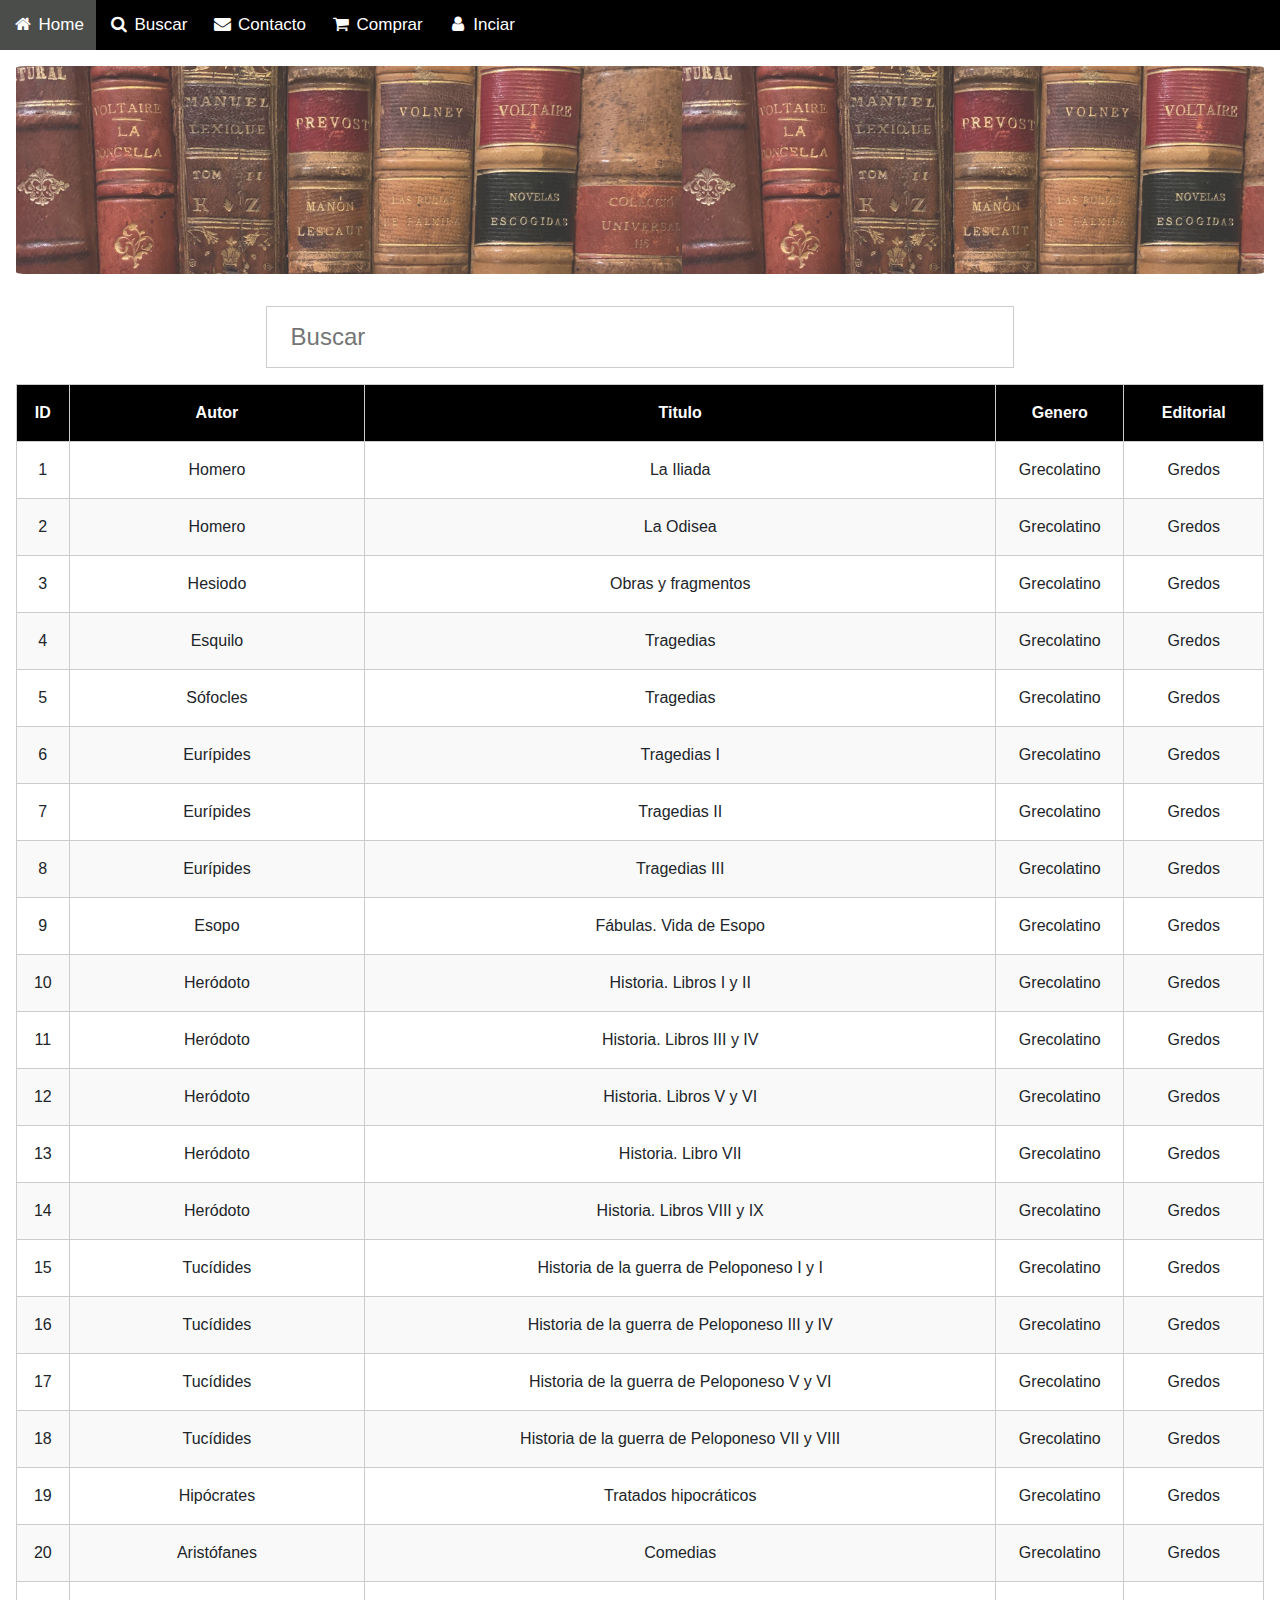
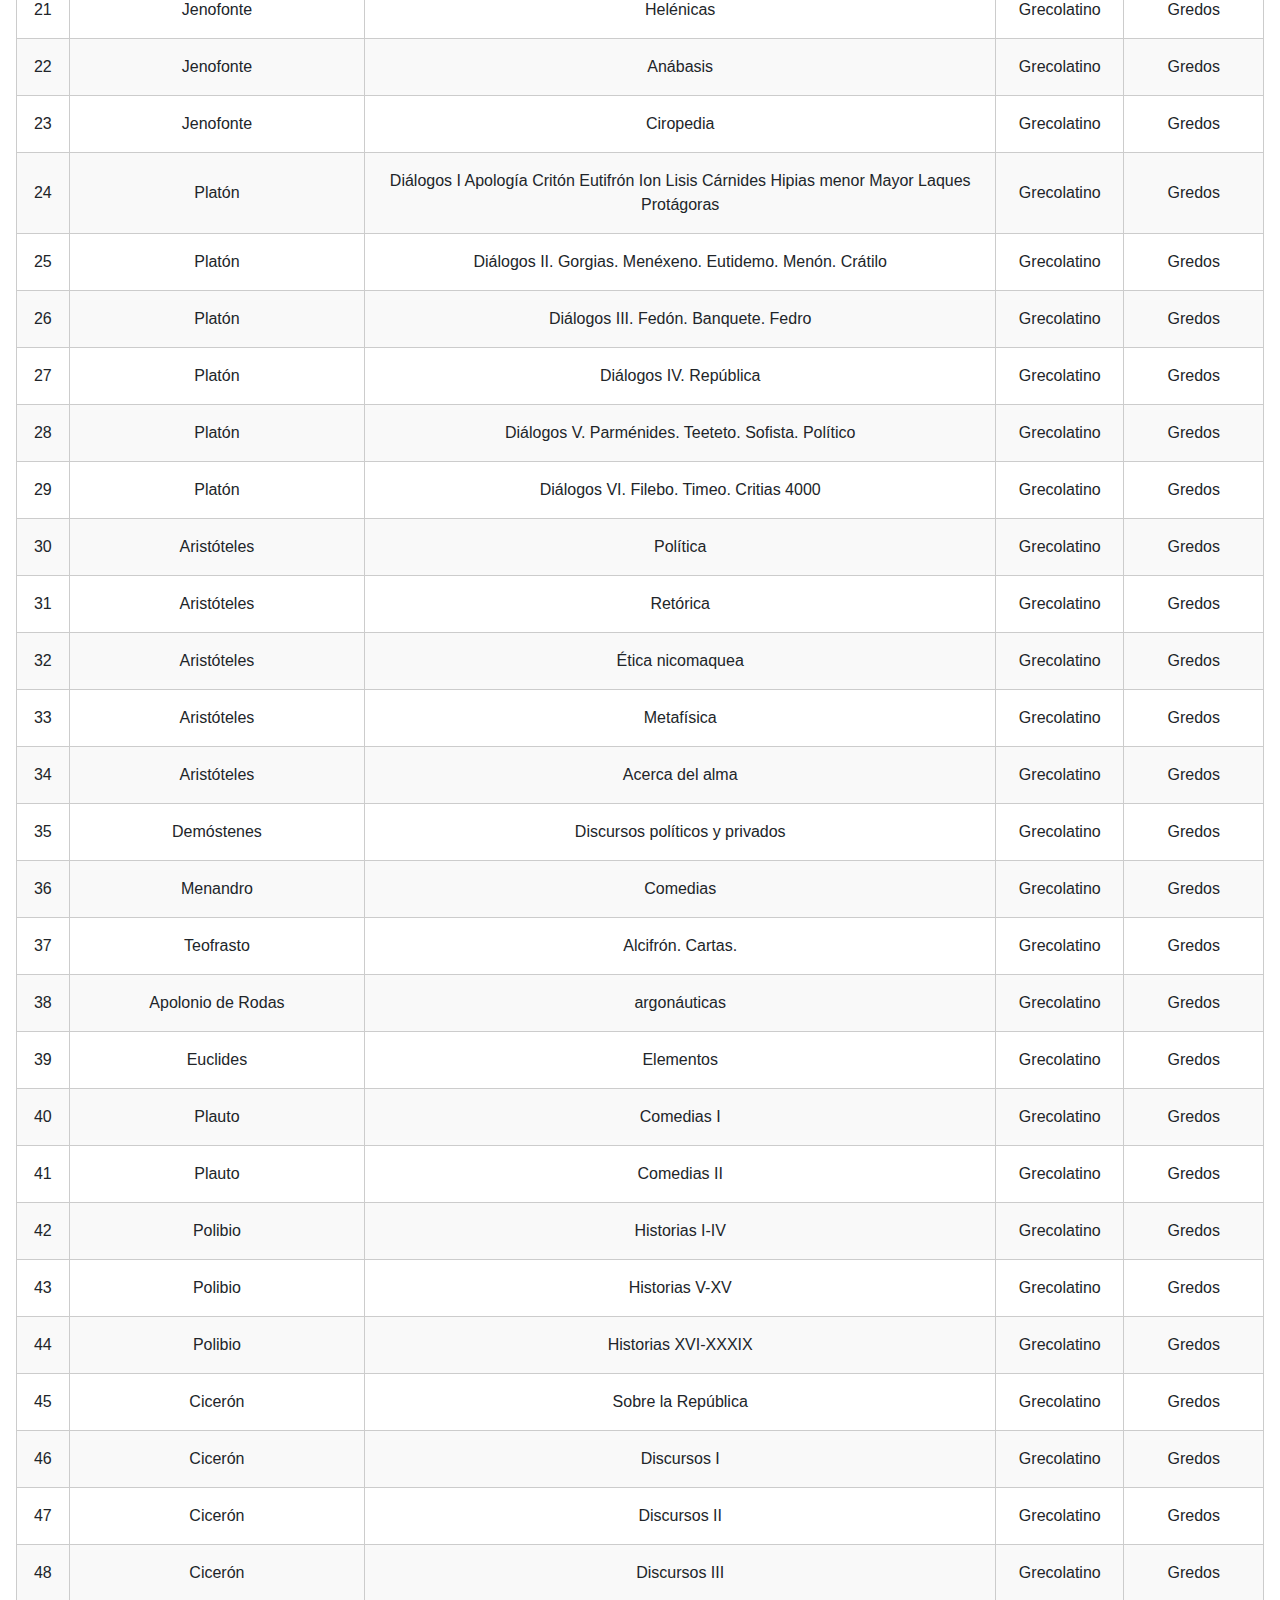
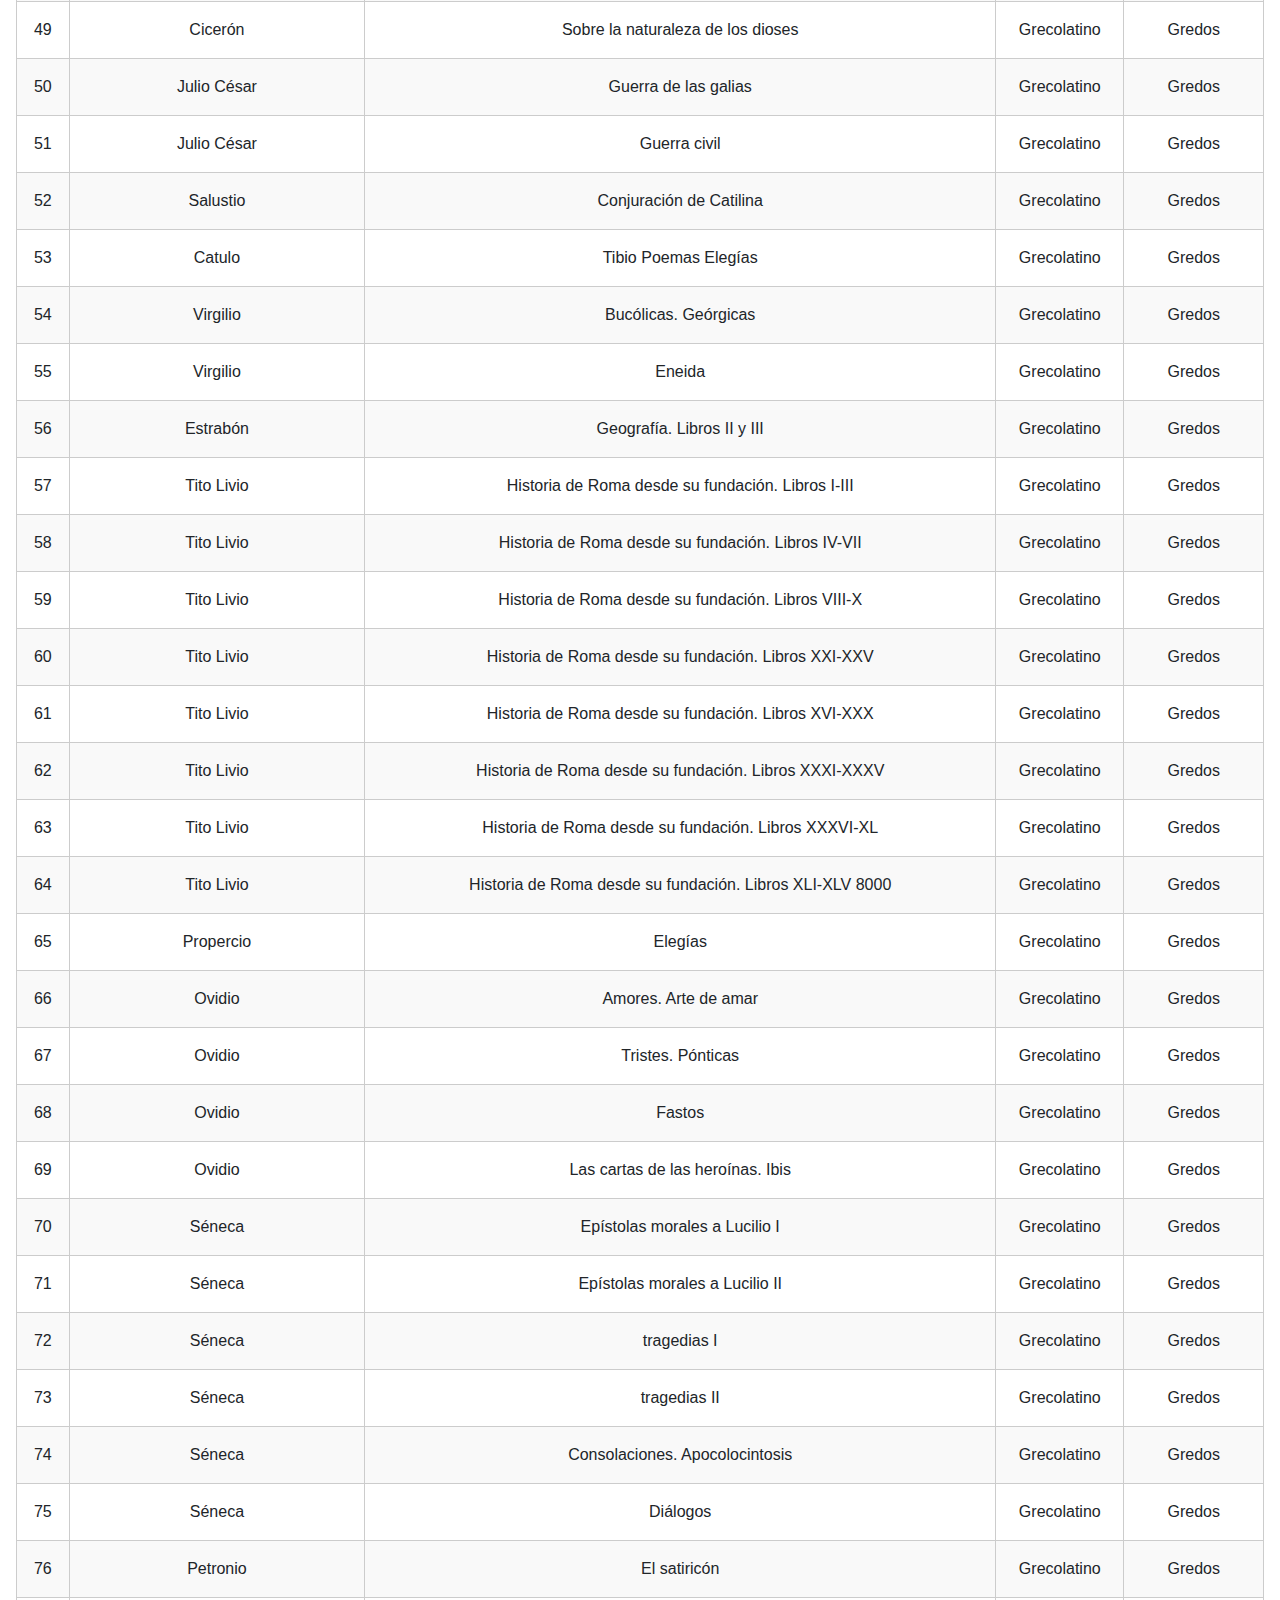
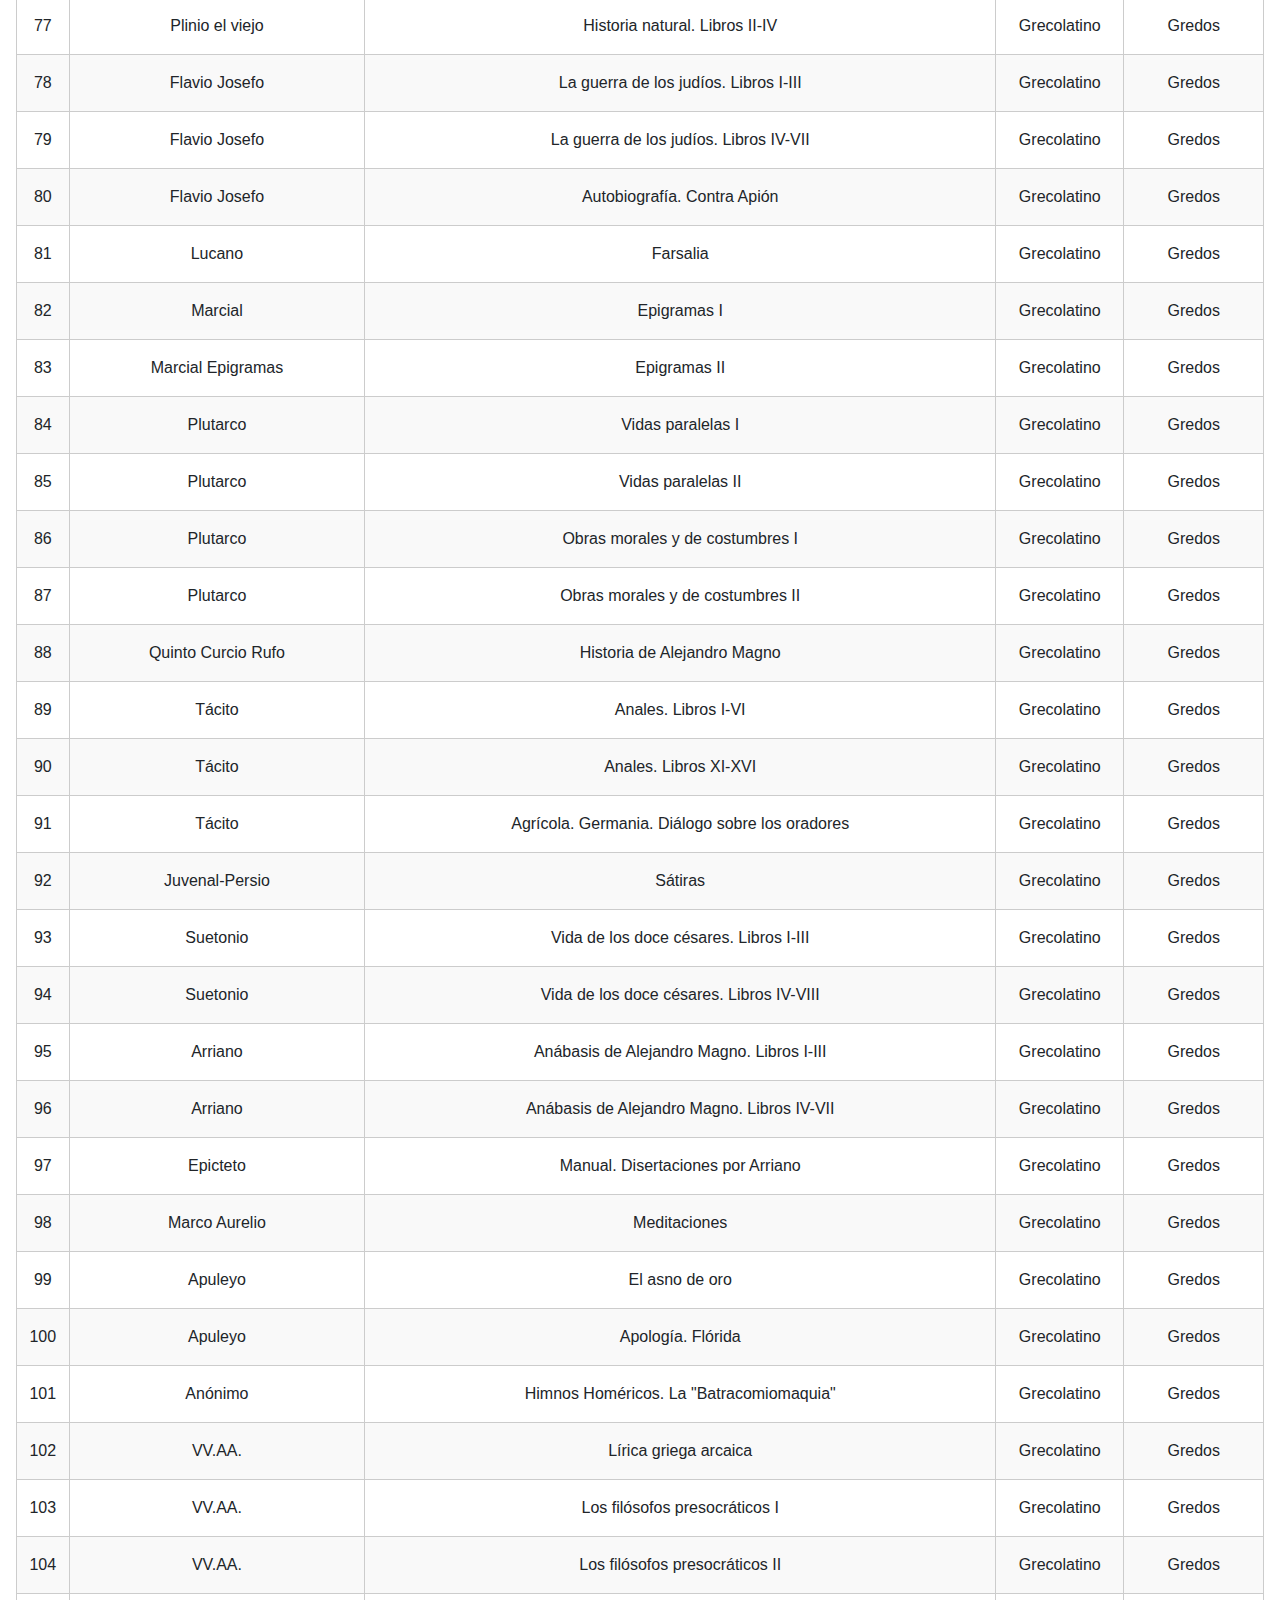
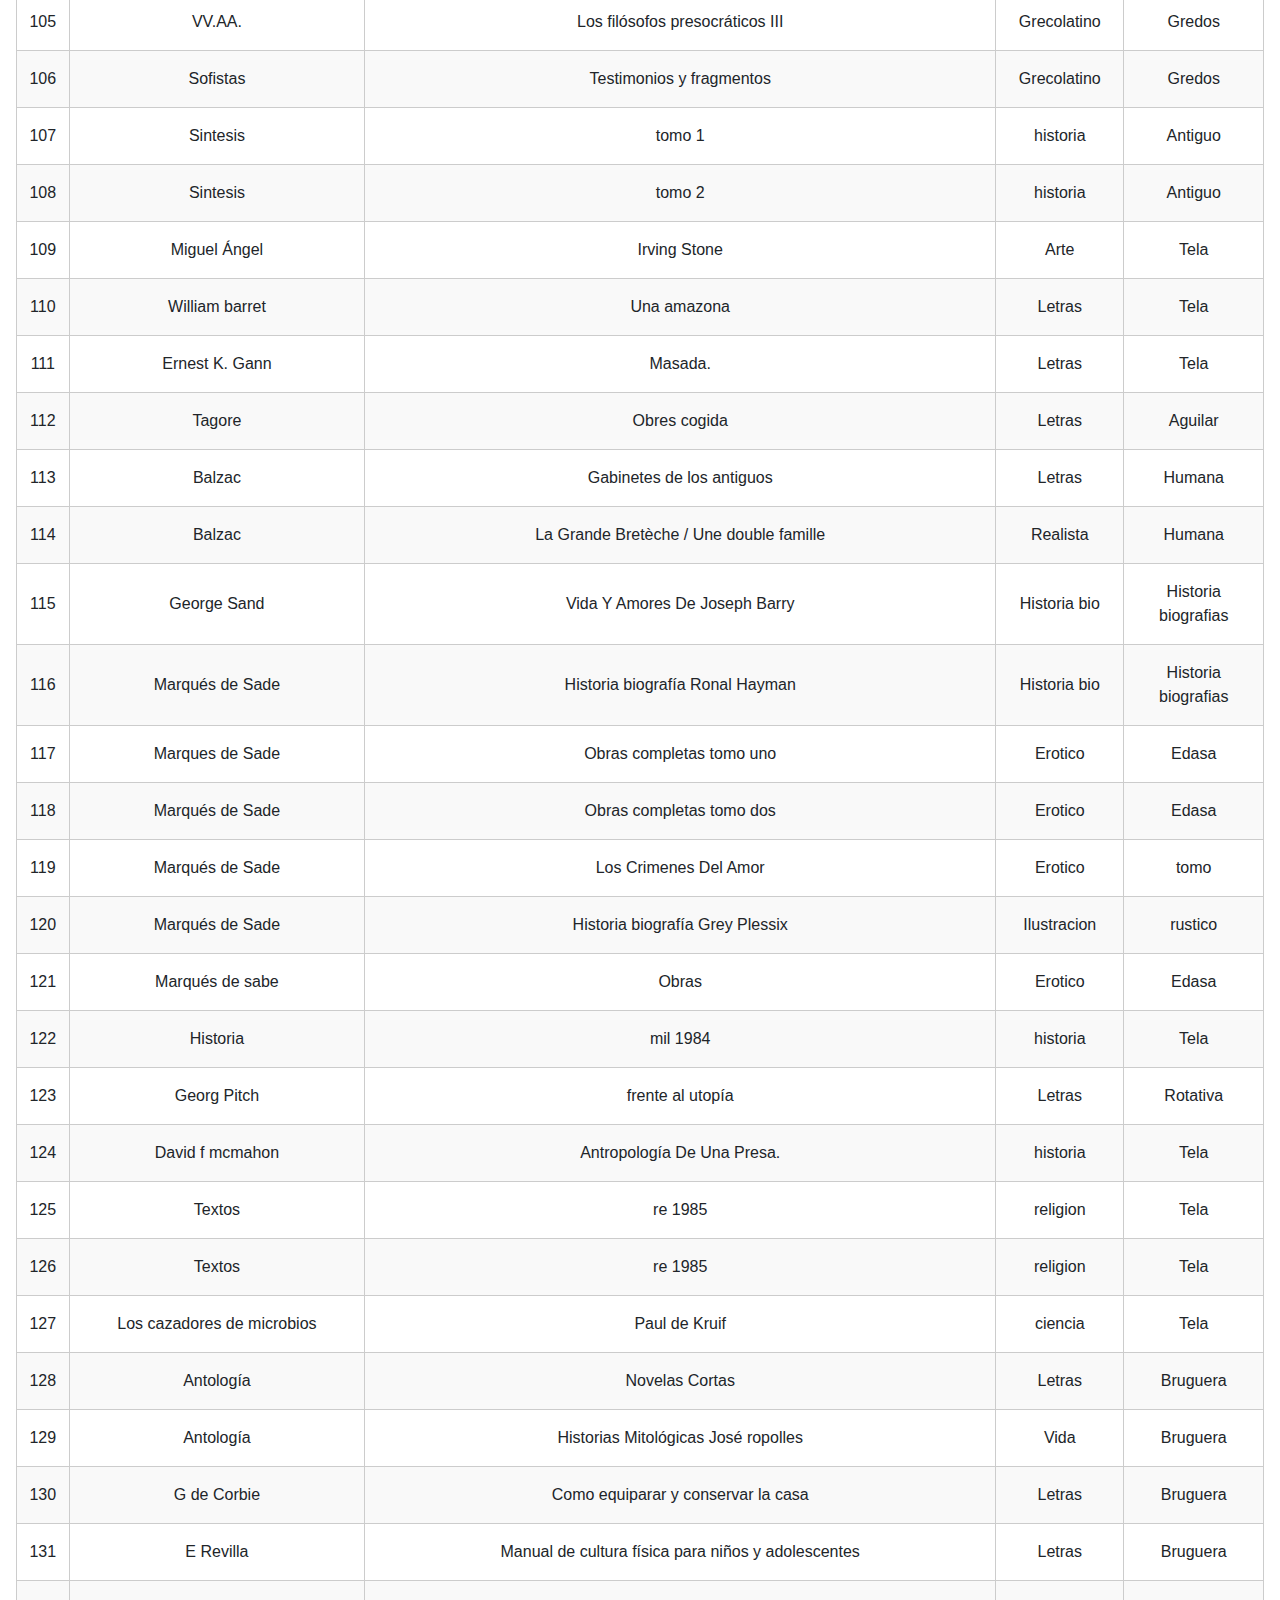
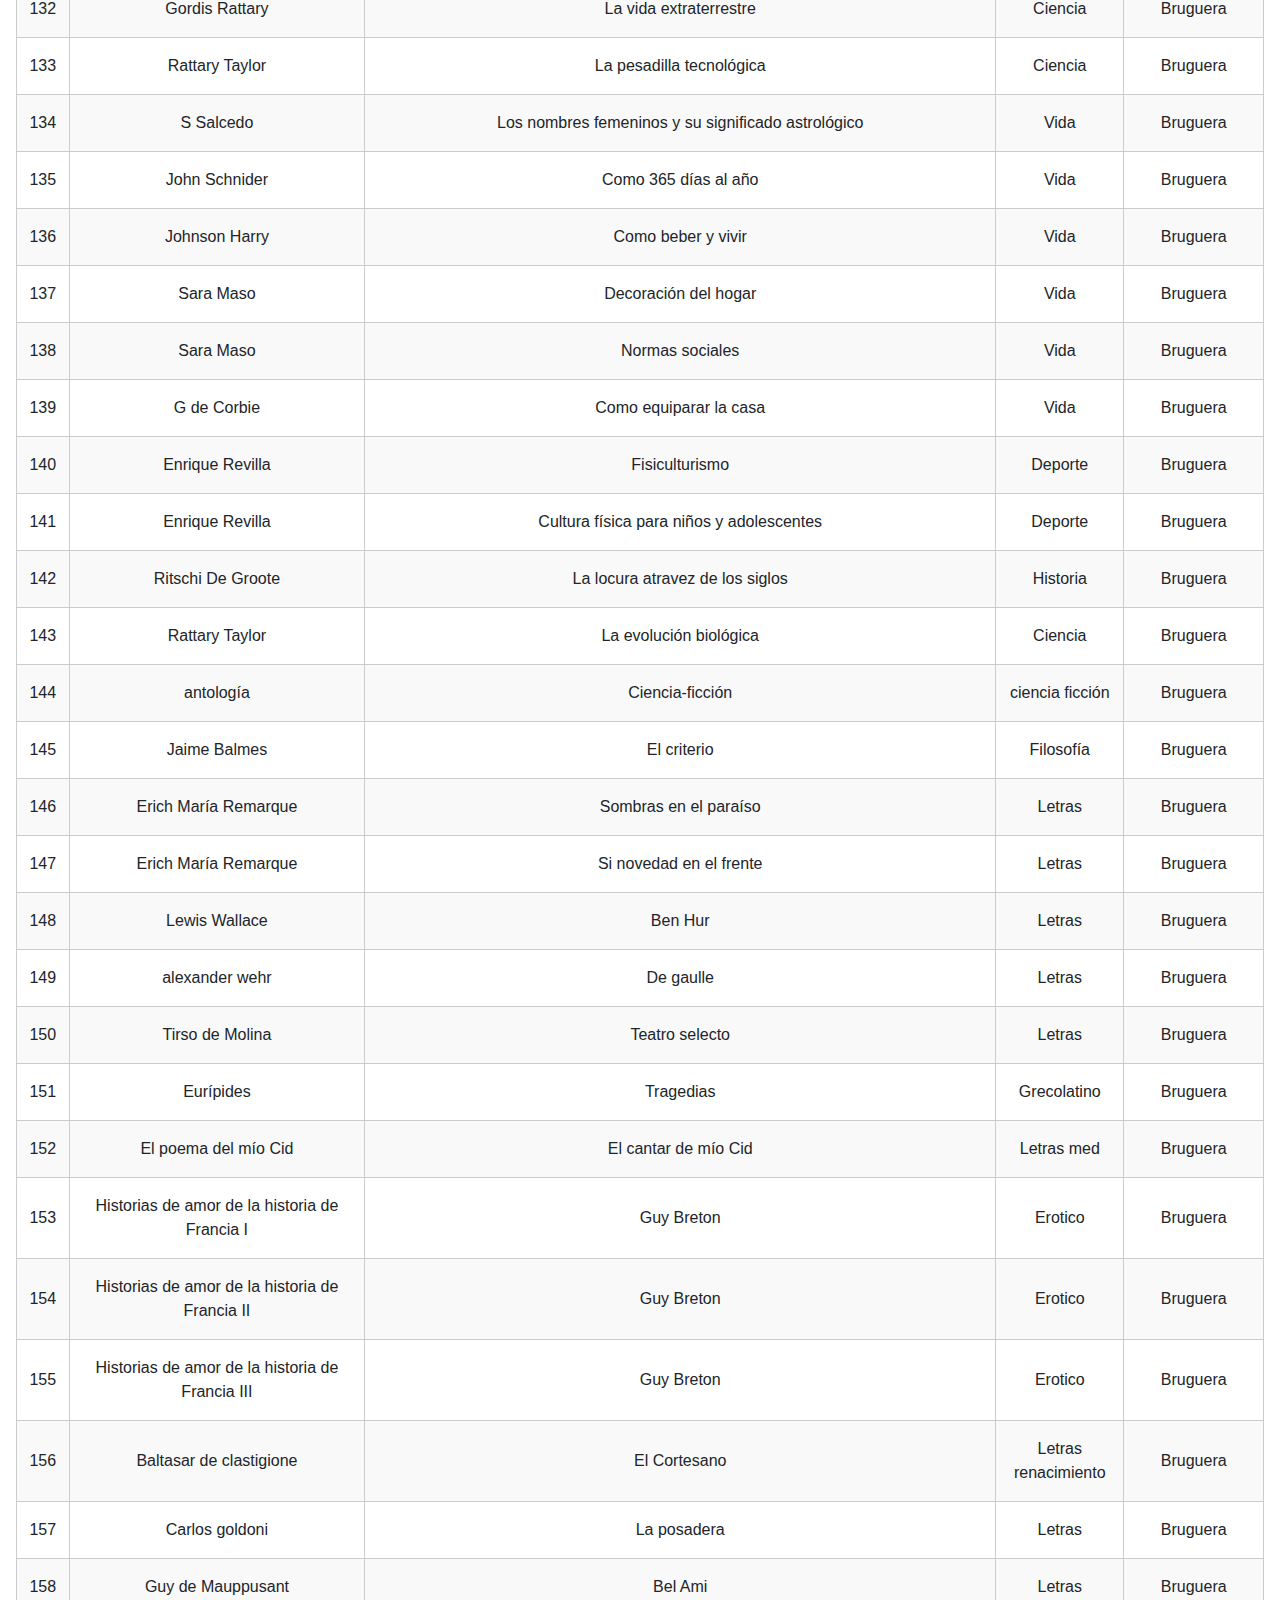
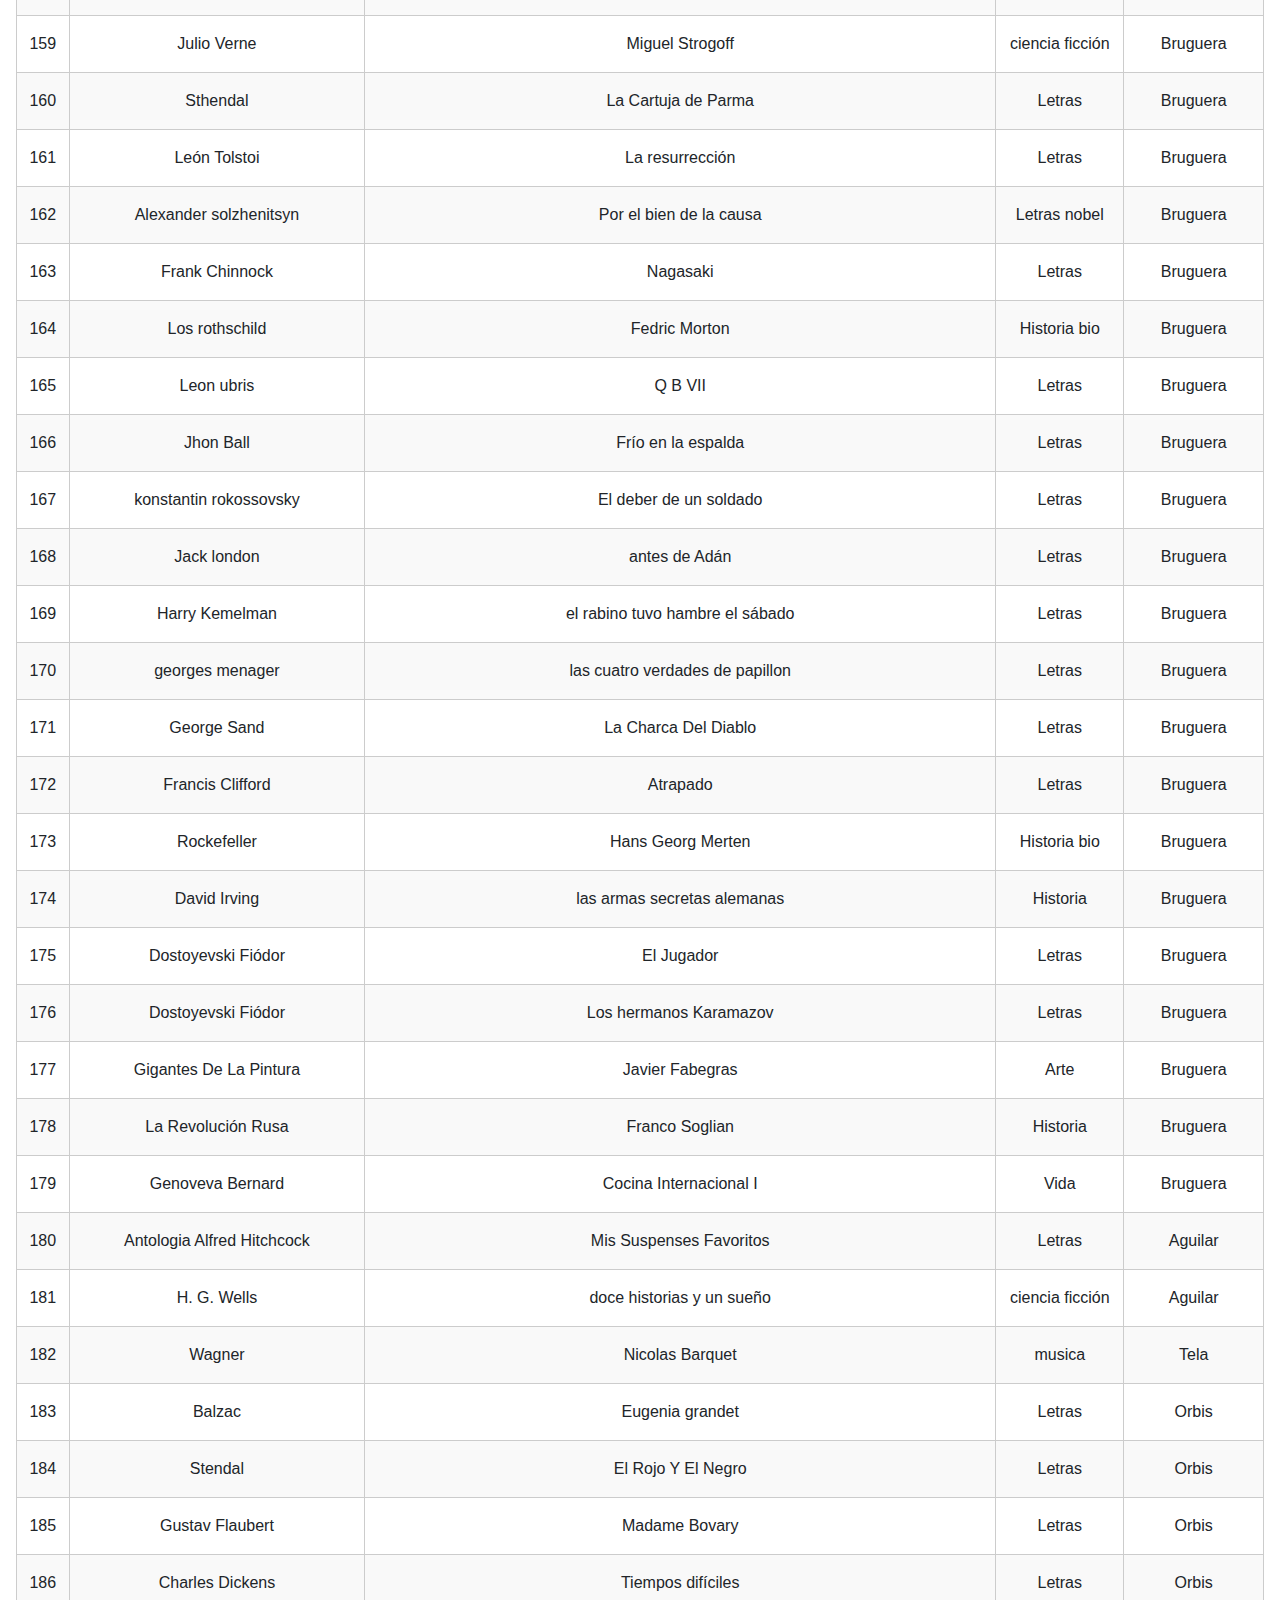
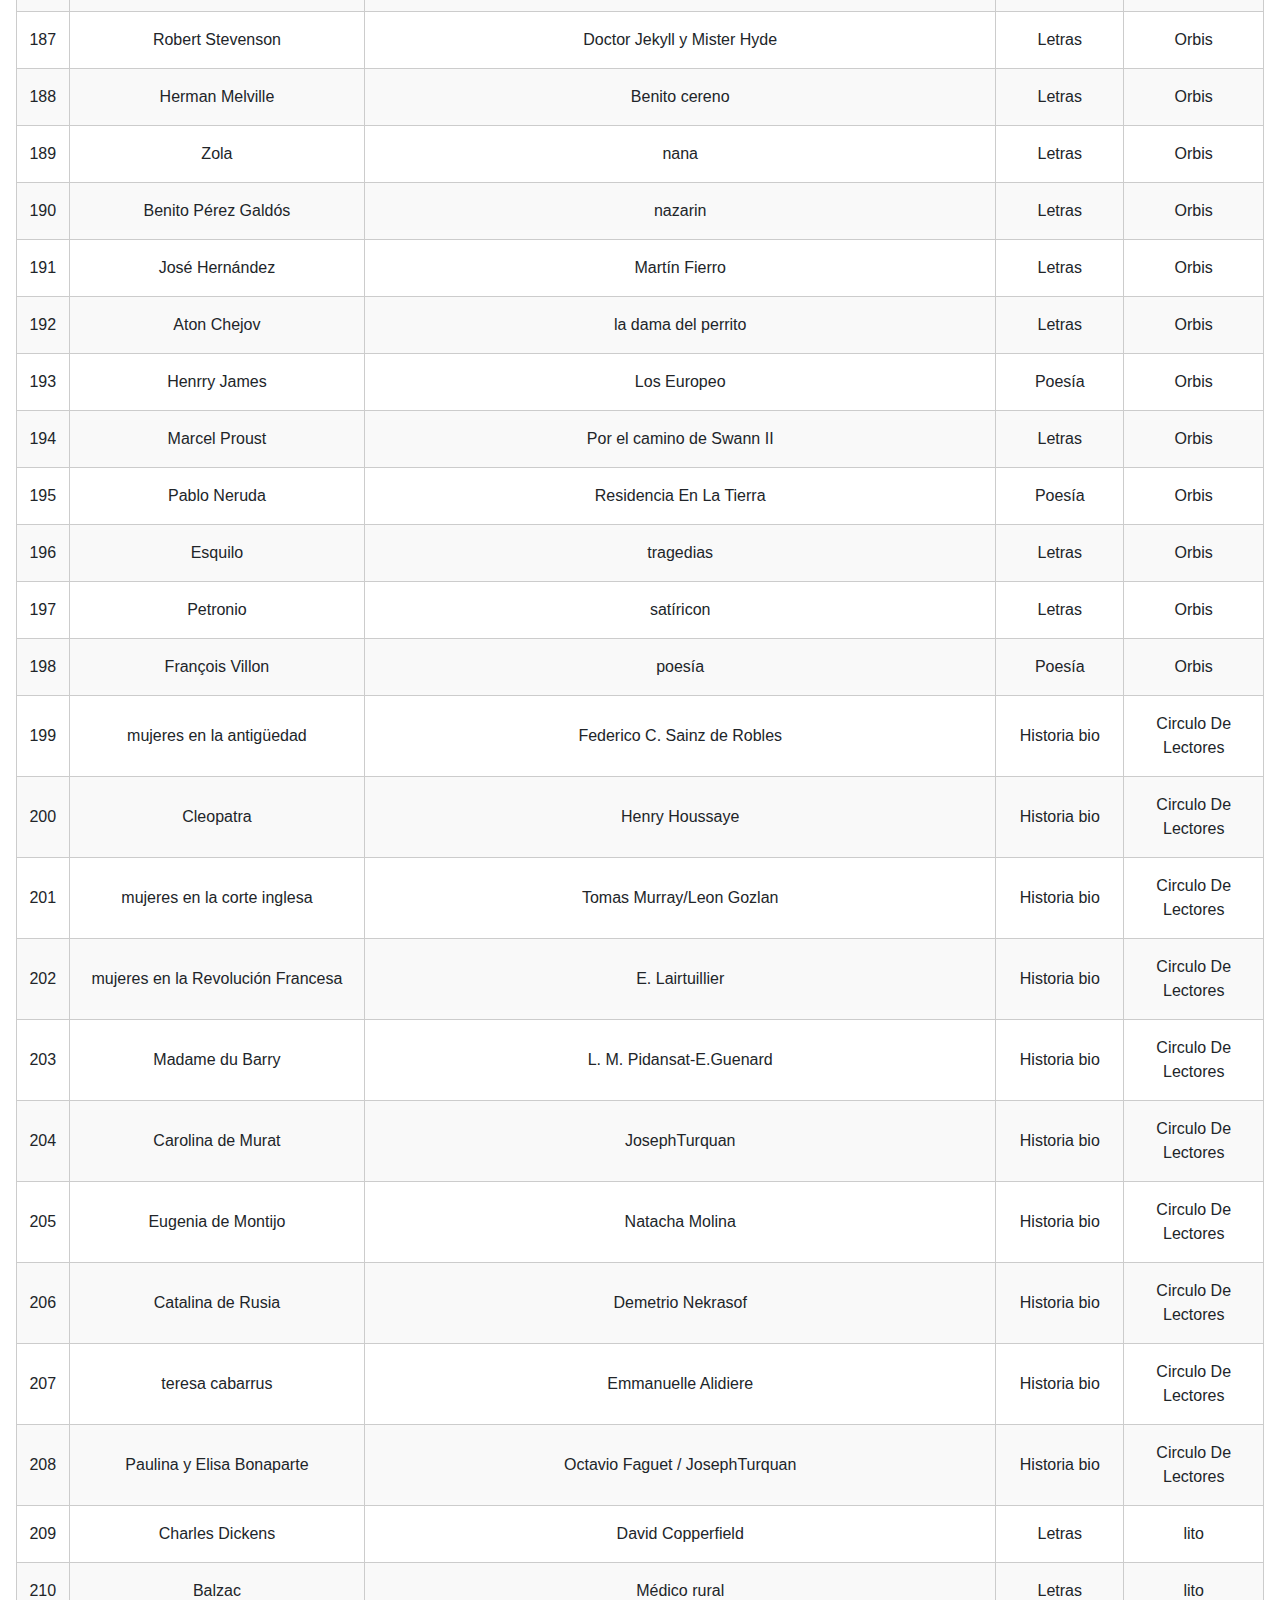
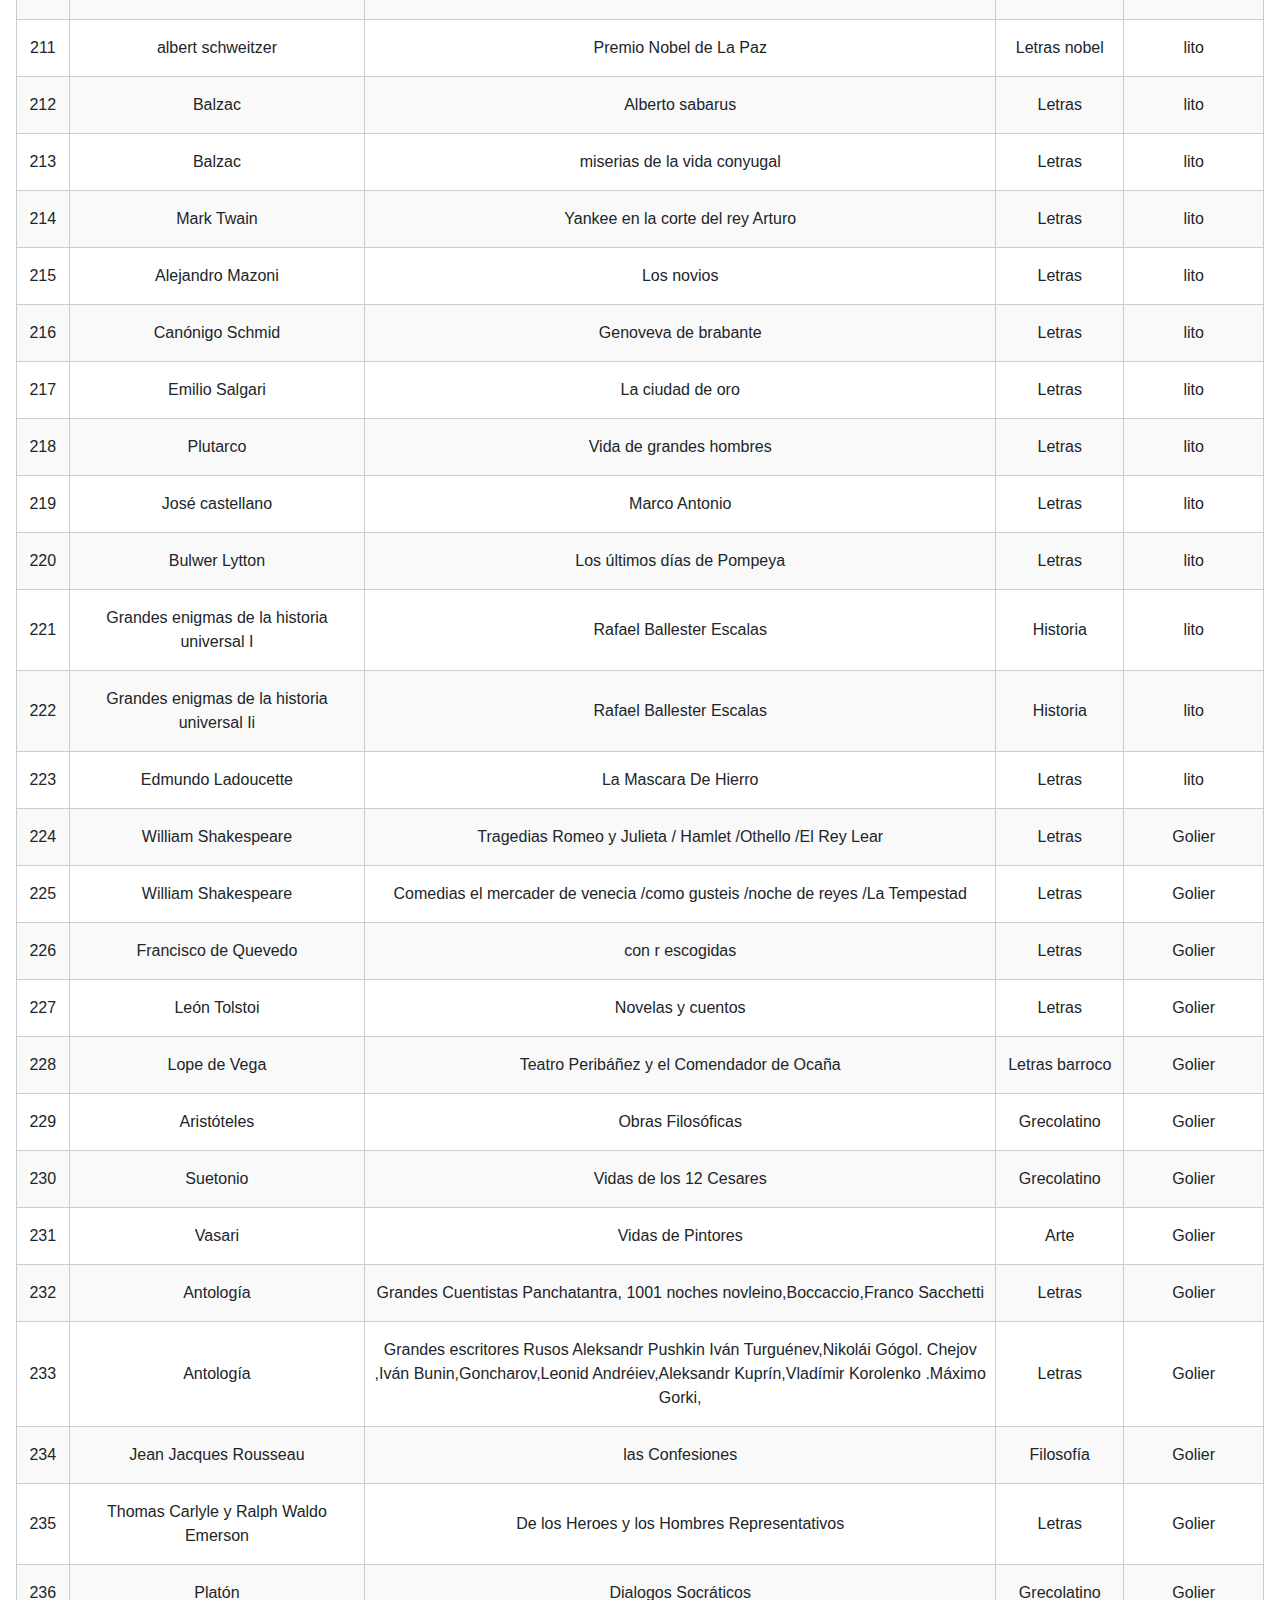
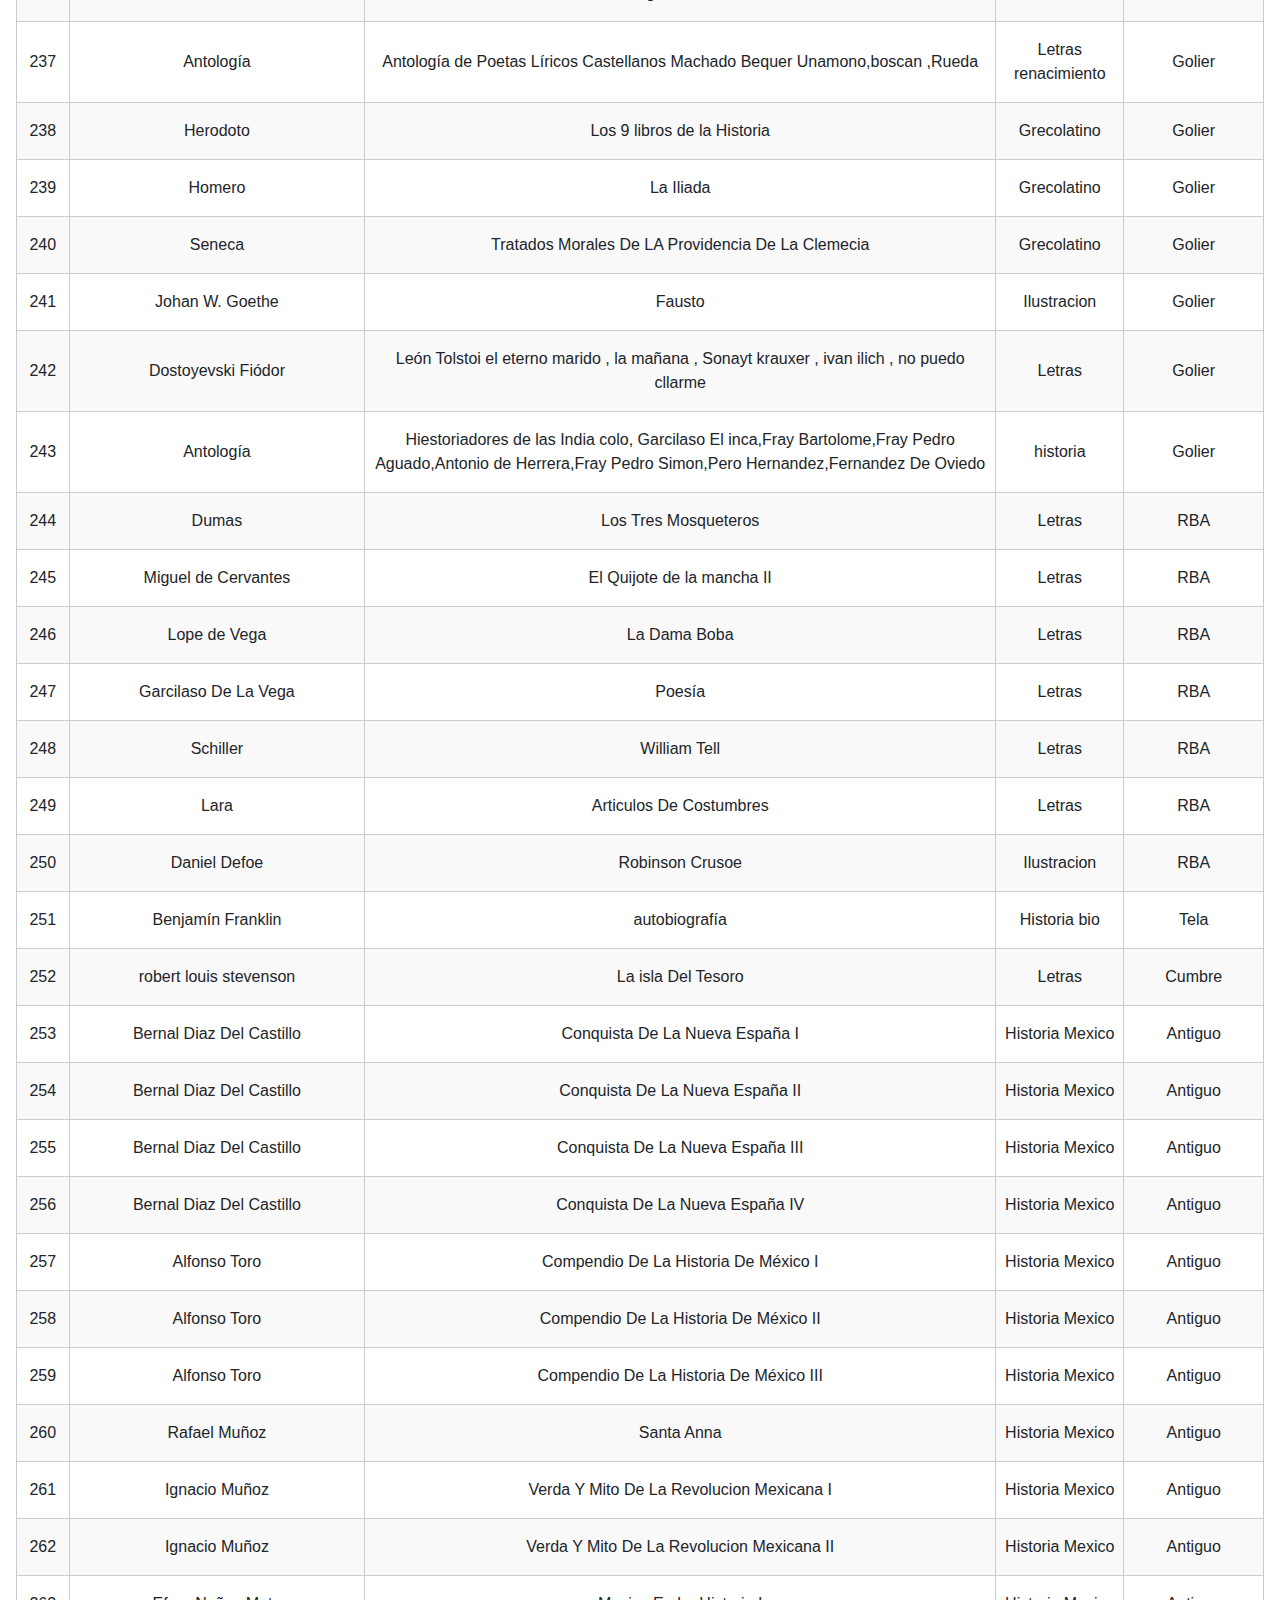
==== data.html @ 3a5f8f98 "updates" ====
<!DOCTYPE html>
<html lang="es">
<head>
  <meta charset="UTF-8">
  <meta http-equiv="X-UA-Compatible" content="IE=edge">
  <meta name="viewport" content="width=device-width, initial-scale=1.0">
  <link rel="stylesheet" href="./assets/style.css">
  <link rel="icon" href="data:image/svg+xml,<svg xmlns=%22http://www.w3.org/2000/svg%22 viewBox=%220 0 100 100%22><text y=%22.9em%22 font-size=%2290%22>📚</text></svg>">



  <script>      function sortTable(table, col, reverse) {
    var tb = table.tBodies[0], 
            tr = Array.prototype.slice.call(tb.rows, 0), 
        i;
    reverse = -((+reverse) || -1);
    tr = tr.sort(function (a, b) { 
        return reverse 
            * (a.cells[col].textContent.trim().localeCompare(b.cells[col].textContent.trim()));
    });
    for(i = 0; i < tr.length; ++i) tb.appendChild(tr[i]); 
}

function makeSortable(table) {
    var th = table.tHead, i;
    th && (th = th.rows[0]) && (th = th.cells);
    if (th) i = th.length;
    else return; 
    while (--i >= 0) (function (i) {
        var dir = 1;
        th[i].addEventListener('click', function () {sortTable(table, i, (dir = 1 - dir))});
    }(i));
}

function makeAllSortable(parent) {
    parent = parent || document.body;
    var t = parent.getElementsByTagName('table'), i = t.length;
    while (--i >= 0) makeSortable(t[i]);
}

window.onload = function () {makeAllSortable();};
function myFunction() {
  var input, filter, table, tr, td, i;
  input = document.getElementById("myInput");
  filter = input.value.toUpperCase();
  table = document.getElementById("myTable");
  tr = table.getElementsByTagName("tr");
  for (i = 0; i < tr.length; i++) {
    td = tr[i].getElementsByTagName("td")[0];
    if (td) {
      if (td.innerHTML.toUpperCase().indexOf(filter) > -1) {
        tr[i].style.display = "";
      } else {
        tr[i].style.display = "none";
      }
    }
  }
}
</script>
  <title>Biblioteca</title>
</head>
<body>
  <nav>
    <a class="active" href="#"><i class="fa fa-fw fa-home"></i> Home</a>
    <a href="#"><i class="fa fa-fw fa-search"></i> Buscar</a>
    <a href="#"><i class="fa fa-fw fa-envelope"></i> Contacto </a>
    <a href="">  <i class="fa fa-fw fa-shopping-cart"> </i> Comprar </a>
    <a href="/"><i class="fa fa-fw fa-user"></i> Inciar</a>
  </nav>
  <section class="dataTable">

		<header>
      <div class="cab"></div>
			<h1 title="Full Text Javascript"></h1>
			
		</header>
	
		<section class="search">
			<input type="text" name="filter" id="txtFind" value="" placeholder="Buscar" >
		</section>

		<table id="table" id="myTable">
			<thead>

  <thead>
   <tr>
    <th>ID</th>
    <th>Autor</th>
    <th>Titulo</th>
    <th>Genero</th>
    <th>Editorial</th>
    </tr>
        </thead>
<tbody class="bodyTable">
       <tr>
        <td>1</td>
        <td>Homero</td>
        <td>La Iliada</td>
        <td>Grecolatino</td>
        <td>Gredos</td>
      </tr>
       <tr><td>2</td><td>Homero</td><td>La Odisea</td><td>Grecolatino</td><td>Gredos</td></tr>
       <tr><td>3</td><td>Hesiodo</td><td>Obras y fragmentos</td><td>Grecolatino</td><td>Gredos</td></tr><tr><td>4</td><td>Esquilo</td><td> Tragedias</td><td>Grecolatino</td><td>Gredos</td></tr><tr><td>5</td><td>Sófocles</td><td>Tragedias</td><td>Grecolatino</td><td>Gredos</td></tr><tr><td>6</td><td>Eurípides</td><td>Tragedias I</td><td>Grecolatino</td><td>Gredos</td></tr><tr><td>7</td><td>Eurípides</td><td>Tragedias II</td><td>Grecolatino</td><td>Gredos</td></tr><tr><td>8</td><td>Eurípides</td><td>Tragedias III</td><td>Grecolatino</td><td>Gredos</td></tr><tr><td>9</td><td>Esopo</td><td>Fábulas. Vida de Esopo</td><td>Grecolatino</td><td>Gredos</td></tr><tr><td>10</td><td>Heródoto</td><td>Historia. Libros I y II</td><td>Grecolatino</td><td>Gredos</td></tr><tr><td>11</td><td>Heródoto</td><td>Historia. Libros III y IV</td><td>Grecolatino</td><td>Gredos</td></tr><tr><td>12</td><td>Heródoto</td><td>Historia. Libros V y VI</td><td>Grecolatino</td><td>Gredos</td></tr><tr><td>13</td><td>Heródoto</td><td>Historia. Libro VII</td><td>Grecolatino</td><td>Gredos</td></tr><tr><td>14</td><td>Heródoto</td><td>Historia. Libros VIII y IX</td><td>Grecolatino</td><td>Gredos</td></tr><tr><td>15</td><td>Tucídides</td><td>Historia de la guerra de Peloponeso I y I</td><td>Grecolatino</td><td>Gredos</td></tr><tr><td>16</td><td>Tucídides</td><td>Historia de la guerra de Peloponeso III y IV</td><td>Grecolatino</td><td>Gredos</td></tr><tr><td>17</td><td>Tucídides</td><td>Historia de la guerra de Peloponeso V y VI</td><td>Grecolatino</td><td>Gredos</td></tr><tr><td>18</td><td>Tucídides</td><td>Historia de la guerra de Peloponeso VII y VIII</td><td>Grecolatino</td><td>Gredos</td></tr><tr><td>19</td><td>Hipócrates</td><td>Tratados hipocráticos</td><td>Grecolatino</td><td>Gredos</td></tr><tr><td>20</td><td>Aristófanes</td><td>Comedias</td><td>Grecolatino</td><td>Gredos</td></tr><tr><td>21</td><td>Jenofonte</td><td>Helénicas</td><td>Grecolatino</td><td>Gredos</td></tr><tr><td>22</td><td>Jenofonte</td><td>Anábasis</td><td>Grecolatino</td><td>Gredos</td></tr><tr><td>23</td><td>Jenofonte</td><td>Ciropedia</td><td>Grecolatino</td><td>Gredos</td></tr><tr><td>24</td><td>Platón</td><td>Diálogos I Apología Critón Eutifrón Ion Lisis Cárnides Hipias menor Mayor Laques Protágoras</td><td>Grecolatino</td><td>Gredos</td></tr><tr><td>25</td><td>Platón</td><td>Diálogos II. Gorgias. Menéxeno. Eutidemo. Menón. Crátilo</td><td>Grecolatino</td><td>Gredos</td></tr><tr><td>26</td><td>Platón</td><td>Diálogos III. Fedón. Banquete. Fedro</td><td>Grecolatino</td><td>Gredos</td></tr><tr><td>27</td><td>Platón</td><td>Diálogos IV. República</td><td>Grecolatino</td><td>Gredos</td></tr><tr><td>28</td><td>Platón</td><td>Diálogos V. Parménides. Teeteto. Sofista. Político</td><td>Grecolatino</td><td>Gredos</td></tr><tr><td>29</td><td>Platón</td><td>Diálogos VI. Filebo. Timeo. Critias 4000</td><td>Grecolatino</td><td>Gredos</td></tr><tr><td>30</td><td>Aristóteles</td><td>Política</td><td>Grecolatino</td><td>Gredos</td></tr><tr><td>31</td><td>Aristóteles</td><td>Retórica</td><td>Grecolatino</td><td>Gredos</td></tr><tr><td>32</td><td>Aristóteles</td><td>Ética nicomaquea</td><td>Grecolatino</td><td>Gredos</td></tr><tr><td>33</td><td>Aristóteles</td><td>Metafísica</td><td>Grecolatino</td><td>Gredos</td></tr><tr><td>34</td><td>Aristóteles</td><td>Acerca del alma</td><td>Grecolatino</td><td>Gredos</td></tr><tr><td>35</td><td>Demóstenes </td><td>Discursos políticos y privados</td><td>Grecolatino</td><td>Gredos</td></tr><tr><td>36</td><td>Menandro</td><td>Comedias</td><td>Grecolatino</td><td>Gredos</td></tr><tr><td>37</td><td>Teofrasto</td><td>Alcifrón. Cartas.</td><td>Grecolatino</td><td>Gredos</td></tr><tr><td>38</td><td>Apolonio de Rodas</td><td>argonáuticas</td><td>Grecolatino</td><td>Gredos</td></tr><tr><td>39</td><td>Euclides</td><td>Elementos</td><td>Grecolatino</td><td>Gredos</td></tr><tr><td>40</td><td>Plauto</td><td>Comedias I</td><td>Grecolatino</td><td>Gredos</td></tr><tr><td>41</td><td>Plauto</td><td>Comedias II</td><td>Grecolatino</td><td>Gredos</td></tr><tr><td>42</td><td>Polibio</td><td>Historias I-IV</td><td>Grecolatino</td><td>Gredos</td></tr><tr><td>43</td><td>Polibio</td><td>Historias V-XV</td><td>Grecolatino</td><td>Gredos</td></tr><tr><td>44</td><td>Polibio</td><td>Historias XVI-XXXIX</td><td>Grecolatino</td><td>Gredos</td></tr><tr><td>45</td><td>Cicerón</td><td>Sobre la República</td><td>Grecolatino</td><td>Gredos</td></tr><tr><td>46</td><td>Cicerón</td><td>Discursos I</td><td>Grecolatino</td><td>Gredos</td></tr><tr><td>47</td><td>Cicerón</td><td>Discursos II</td><td>Grecolatino</td><td>Gredos</td></tr><tr><td>48</td><td>Cicerón</td><td>Discursos III</td><td>Grecolatino</td><td>Gredos</td></tr><tr><td>49</td><td>Cicerón</td><td>Sobre la naturaleza de los dioses</td><td>Grecolatino</td><td>Gredos</td></tr><tr><td>50</td><td>Julio César</td><td>Guerra de las galias</td><td>Grecolatino</td><td>Gredos</td></tr><tr><td>51</td><td>Julio César</td><td>Guerra civil</td><td>Grecolatino</td><td>Gredos</td></tr><tr><td>52</td><td>Salustio</td><td>Conjuración de Catilina</td><td>Grecolatino</td><td>Gredos</td></tr><tr><td>53</td><td>Catulo</td><td>Tibio Poemas Elegías    </td><td>Grecolatino</td><td>Gredos</td></tr><tr><td>54</td><td>Virgilio</td><td>Bucólicas. Geórgicas</td><td>Grecolatino</td><td>Gredos</td></tr><tr><td>55</td><td>Virgilio</td><td>Eneida</td><td>Grecolatino</td><td>Gredos</td></tr><tr><td>56</td><td>Estrabón</td><td>Geografía. Libros II y III</td><td>Grecolatino</td><td>Gredos</td></tr><tr><td>57</td><td>Tito Livio</td><td>Historia de Roma desde su fundación. Libros I-III</td><td>Grecolatino</td><td>Gredos</td></tr><tr><td>58</td><td>Tito Livio</td><td>Historia de Roma desde su fundación. Libros IV-VII</td><td>Grecolatino</td><td>Gredos</td></tr><tr><td>59</td><td>Tito Livio</td><td>Historia de Roma desde su fundación. Libros VIII-X</td><td>Grecolatino</td><td>Gredos</td></tr><tr><td>60</td><td>Tito Livio</td><td>Historia de Roma desde su fundación. Libros XXI-XXV</td><td>Grecolatino</td><td>Gredos</td></tr><tr><td>61</td><td>Tito Livio</td><td>Historia de Roma desde su fundación. Libros XVI-XXX</td><td>Grecolatino</td><td>Gredos</td></tr><tr><td>62</td><td>Tito Livio</td><td>Historia de Roma desde su fundación. Libros XXXI-XXXV</td><td>Grecolatino</td><td>Gredos</td></tr><tr><td>63</td><td>Tito Livio</td><td>Historia de Roma desde su fundación. Libros XXXVI-XL</td><td>Grecolatino</td><td>Gredos</td></tr><tr><td>64</td><td>Tito Livio</td><td>Historia de Roma desde su fundación. Libros XLI-XLV 8000</td><td>Grecolatino</td><td>Gredos</td></tr><tr><td>65</td><td>Propercio</td><td>Elegías</td><td>Grecolatino</td><td>Gredos</td></tr><tr><td>66</td><td>Ovidio</td><td>Amores. Arte de amar</td><td>Grecolatino</td><td>Gredos</td></tr><tr><td>67</td><td>Ovidio</td><td>Tristes. Pónticas</td><td>Grecolatino</td><td>Gredos</td></tr><tr><td>68</td><td>Ovidio</td><td>Fastos</td><td>Grecolatino</td><td>Gredos</td></tr><tr><td>69</td><td>Ovidio</td><td>Las cartas de las heroínas. Ibis</td><td>Grecolatino</td><td>Gredos</td></tr><tr><td>70</td><td>Séneca</td><td>Epístolas morales a Lucilio I</td><td>Grecolatino</td><td>Gredos</td></tr><tr><td>71</td><td>Séneca</td><td>Epístolas morales a Lucilio II</td><td>Grecolatino</td><td>Gredos</td></tr><tr><td>72</td><td>Séneca</td><td>tragedias I</td><td>Grecolatino</td><td>Gredos</td></tr><tr><td>73</td><td>Séneca</td><td>tragedias II</td><td>Grecolatino</td><td>Gredos</td></tr><tr><td>74</td><td>Séneca</td><td>Consolaciones. Apocolocintosis</td><td>Grecolatino</td><td>Gredos</td></tr><tr><td>75</td><td>Séneca</td><td>Diálogos</td><td>Grecolatino</td><td>Gredos</td></tr><tr><td>76</td><td>Petronio</td><td>El satiricón</td><td>Grecolatino</td><td>Gredos</td></tr><tr><td>77</td><td>Plinio el viejo </td><td>Historia natural. Libros II-IV</td><td>Grecolatino</td><td>Gredos</td></tr><tr><td>78</td><td>Flavio Josefo</td><td>La guerra de los judíos. Libros I-III</td><td>Grecolatino</td><td>Gredos</td></tr><tr><td>79</td><td>Flavio Josefo</td><td>La guerra de los judíos. Libros IV-VII</td><td>Grecolatino</td><td>Gredos</td></tr><tr><td>80</td><td>Flavio Josefo</td><td>Autobiografía. Contra Apión</td><td>Grecolatino</td><td>Gredos</td></tr><tr><td>81</td><td>Lucano</td><td>Farsalia</td><td>Grecolatino</td><td>Gredos</td></tr><tr><td>82</td><td>Marcial</td><td>Epigramas I</td><td>Grecolatino</td><td>Gredos</td></tr><tr><td>83</td><td>Marcial Epigramas</td><td>Epigramas II</td><td>Grecolatino</td><td>Gredos</td></tr><tr><td>84</td><td>Plutarco</td><td>Vidas paralelas I</td><td>Grecolatino</td><td>Gredos</td></tr><tr><td>85</td><td>Plutarco</td><td>Vidas paralelas II</td><td>Grecolatino</td><td>Gredos</td></tr><tr><td>86</td><td>Plutarco</td><td>Obras morales y de costumbres I</td><td>Grecolatino</td><td>Gredos</td></tr><tr><td>87</td><td>Plutarco</td><td>Obras morales y de costumbres II</td><td>Grecolatino</td><td>Gredos</td></tr><tr><td>88</td><td>Quinto Curcio Rufo</td><td>Historia de Alejandro Magno</td><td>Grecolatino</td><td>Gredos</td></tr><tr><td>89</td><td>Tácito</td><td>Anales. Libros I-VI</td><td>Grecolatino</td><td>Gredos</td></tr><tr><td>90</td><td>Tácito</td><td>Anales. Libros XI-XVI</td><td>Grecolatino</td><td>Gredos</td></tr><tr><td>91</td><td>Tácito</td><td>Agrícola. Germania. Diálogo sobre los oradores</td><td>Grecolatino</td><td>Gredos</td></tr><tr><td>92</td><td>Juvenal-Persio</td><td>Sátiras</td><td>Grecolatino</td><td>Gredos</td></tr><tr><td>93</td><td>Suetonio</td><td>Vida de los doce césares. Libros I-III</td><td>Grecolatino</td><td>Gredos</td></tr><tr><td>94</td><td>Suetonio</td><td>Vida de los doce césares. Libros IV-VIII</td><td>Grecolatino</td><td>Gredos</td></tr><tr><td>95</td><td>Arriano</td><td>Anábasis de Alejandro Magno. Libros I-III</td><td>Grecolatino</td><td>Gredos</td></tr><tr><td>96</td><td>Arriano</td><td> Anábasis de Alejandro Magno. Libros IV-VII</td><td>Grecolatino</td><td>Gredos</td></tr><tr><td>97</td><td>Epicteto</td><td>Manual. Disertaciones por Arriano</td><td>Grecolatino</td><td>Gredos</td></tr><tr><td>98</td><td>Marco Aurelio</td><td>Meditaciones</td><td>Grecolatino</td><td>Gredos</td></tr><tr><td>99</td><td>Apuleyo</td><td>El asno de oro</td><td>Grecolatino</td><td>Gredos</td></tr><tr><td>100</td><td>Apuleyo</td><td>Apología. Flórida</td><td>Grecolatino</td><td>Gredos</td></tr><tr><td>101</td><td>Anónimo</td><td>Himnos Homéricos. La "Batracomiomaquia"</td><td>Grecolatino</td><td>Gredos</td></tr><tr><td>102</td><td>VV.AA.</td><td>Lírica griega arcaica</td><td>Grecolatino</td><td>Gredos</td></tr><tr><td>103</td><td>VV.AA.</td><td>Los filósofos presocráticos I</td><td>Grecolatino</td><td>Gredos</td></tr><tr><td>104</td><td>VV.AA.</td><td>Los filósofos presocráticos II</td><td>Grecolatino</td><td>Gredos</td></tr><tr><td>105</td><td>VV.AA.</td><td>Los filósofos presocráticos III</td><td>Grecolatino</td><td>Gredos</td></tr><tr><td>106</td><td>Sofistas</td><td>Testimonios y fragmentos</td><td>Grecolatino</td><td>Gredos</td></tr><tr><td>107</td><td>Sintesis</td><td>tomo 1</td><td>historia</td><td>Antiguo</td></tr><tr><td>108</td><td>Sintesis</td><td>tomo 2</td><td>historia</td><td>Antiguo</td></tr><tr><td>109</td><td>Miguel Ángel </td><td>Irving Stone</td><td>Arte</td><td>Tela</td></tr><tr><td>110</td><td>William barret </td><td>Una amazona</td><td>Letras</td><td>Tela</td></tr><tr><td>111</td><td>Ernest K. Gann</td><td>Masada.</td><td>Letras</td><td>Tela</td></tr><tr><td>112</td><td>Tagore </td><td>Obres cogida</td><td>Letras</td><td>Aguilar</td></tr><tr><td>113</td><td>Balzac</td><td>Gabinetes de los antiguos</td><td>Letras</td><td>Humana</td></tr><tr><td>114</td><td>Balzac</td><td>La Grande Bretèche / Une double famille</td><td>Realista</td><td>Humana</td></tr><tr><td>115</td><td>George Sand  </td><td>Vida Y Amores De Joseph Barry </td><td>Historia bio</td><td>Historia biografias</td></tr><tr><td>116</td><td>Marqués de Sade</td><td>Historia biografía Ronal Hayman </td><td>Historia bio</td><td>Historia biografias</td></tr><tr><td>117</td><td>Marques de Sade</td><td>Obras completas tomo uno</td><td>Erotico</td><td>Edasa</td></tr><tr><td>118</td><td>Marqués de Sade</td><td>Obras completas tomo dos</td><td>Erotico</td><td>Edasa</td></tr><tr><td>119</td><td>Marqués de Sade</td><td>Los Crimenes Del Amor</td><td>Erotico</td><td>tomo</td></tr><tr><td>120</td><td>Marqués de Sade</td><td>Historia biografía Grey Plessix</td><td>Ilustracion</td><td>rustico</td></tr><tr><td>121</td><td>Marqués de sabe</td><td>Obras</td><td>Erotico</td><td>Edasa</td></tr><tr><td>122</td><td>Historia</td><td>mil 1984</td><td>historia</td><td>Tela</td></tr><tr><td>123</td><td>Georg Pitch</td><td>frente al utopía </td><td>Letras</td><td>Rotativa</td></tr><tr><td>124</td><td>David f mcmahon</td><td>Antropología De Una Presa.</td><td>historia</td><td>Tela</td></tr><tr><td>125</td><td>Textos</td><td>re 1985</td><td>religion</td><td>Tela</td></tr><tr><td>126</td><td>Textos </td><td>re 1985</td><td>religion</td><td>Tela</td></tr><tr><td>127</td><td>Los cazadores de microbios</td><td> Paul de Kruif </td><td>ciencia</td><td>Tela</td></tr><tr><td>128</td><td>Antología </td><td>Novelas Cortas</td><td>Letras</td><td>Bruguera</td></tr><tr><td>129</td><td>Antología </td><td>Historias Mitológicas José ropolles</td><td>Vida</td><td>Bruguera</td></tr><tr><td>130</td><td>G de Corbie</td><td>Como equiparar y conservar la casa</td><td>Letras</td><td>Bruguera</td></tr><tr><td>131</td><td>E Revilla</td><td>Manual de cultura física para niños y adolescentes</td><td>Letras</td><td>Bruguera</td></tr><tr><td>132</td><td>Gordis Rattary</td><td>La vida extraterrestre</td><td>Ciencia</td><td>Bruguera</td></tr><tr><td>133</td><td>Rattary Taylor</td><td>La pesadilla tecnológica</td><td>Ciencia</td><td>Bruguera</td></tr><tr><td>134</td><td>S Salcedo</td><td>Los nombres femeninos y su significado astrológico</td><td>Vida</td><td>Bruguera</td></tr><tr><td>135</td><td>John Schnider</td><td>Como 365 días al año</td><td>Vida</td><td>Bruguera</td></tr><tr><td>136</td><td>Johnson Harry</td><td>Como beber y vivir</td><td>Vida</td><td>Bruguera</td></tr><tr><td>137</td><td>Sara Maso</td><td>Decoración del hogar</td><td>Vida</td><td>Bruguera</td></tr><tr><td>138</td><td>Sara Maso</td><td>Normas sociales</td><td>Vida</td><td>Bruguera</td></tr><tr><td>139</td><td>G de Corbie</td><td>Como equiparar la casa</td><td>Vida</td><td>Bruguera</td></tr><tr><td>140</td><td>Enrique Revilla        </td><td>Fisiculturismo</td><td>Deporte</td><td>Bruguera</td></tr><tr><td>141</td><td>Enrique Revilla</td><td>Cultura física para niños y adolescentes</td><td>Deporte</td><td>Bruguera</td></tr><tr><td>142</td><td>Ritschi De Groote</td><td>La locura atravez de los siglos </td><td>Historia</td><td>Bruguera</td></tr><tr><td>143</td><td>Rattary Taylor </td><td>La evolución biológica</td><td>Ciencia</td><td>Bruguera</td></tr><tr><td>144</td><td>antología</td><td>Ciencia-ficción</td><td>ciencia ficción</td><td>Bruguera</td></tr><tr><td>145</td><td>Jaime Balmes</td><td>El criterio</td><td>Filosofía</td><td>Bruguera</td></tr><tr><td>146</td><td>Erich María Remarque</td><td>Sombras en el paraíso</td><td>Letras</td><td>Bruguera</td></tr><tr><td>147</td><td>Erich María Remarque</td><td>Si novedad en el frente</td><td>Letras</td><td>Bruguera</td></tr><tr><td>148</td><td>Lewis Wallace</td><td>Ben Hur </td><td>Letras</td><td>Bruguera</td></tr><tr><td>149</td><td>alexander wehr</td><td>De gaulle </td><td>Letras</td><td>Bruguera</td></tr><tr><td>150</td><td>Tirso de Molina</td><td>Teatro selecto</td><td>Letras</td><td>Bruguera</td></tr><tr><td>151</td><td>Eurípides</td><td>Tragedias</td><td>Grecolatino</td><td>Bruguera</td></tr><tr><td>152</td><td>El poema del mío Cid</td><td>El cantar de mío Cid</td><td>Letras med</td><td>Bruguera</td></tr><tr><td>153</td><td>Historias de amor de la historia de Francia I</td><td>Guy Breton</td><td>Erotico</td><td>Bruguera</td></tr><tr><td>154</td><td>Historias de amor de la historia de Francia II</td><td>Guy Breton</td><td>Erotico</td><td>Bruguera</td></tr><tr><td>155</td><td>Historias de amor de la historia de Francia III</td><td>Guy Breton</td><td>Erotico</td><td>Bruguera</td></tr><tr><td>156</td><td>Baltasar de clastigione </td><td>El  Cortesano</td><td>Letras renacimiento</td><td>Bruguera</td></tr><tr><td>157</td><td>Carlos goldoni </td><td>La posadera</td><td>Letras</td><td>Bruguera</td></tr><tr><td>158</td><td>Guy de Mauppusant</td><td>Bel Ami</td><td>Letras</td><td>Bruguera</td></tr><tr><td>159</td><td>Julio Verne</td><td>Miguel Strogoff</td><td>ciencia ficción</td><td>Bruguera</td></tr><tr><td>160</td><td>Sthendal</td><td>La Cartuja de Parma</td><td>Letras</td><td>Bruguera</td></tr><tr><td>161</td><td>León Tolstoi</td><td>La resurrección</td><td>Letras</td><td>Bruguera</td></tr><tr><td>162</td><td>Alexander  solzhenitsyn</td><td>Por el bien de la causa</td><td>Letras nobel</td><td>Bruguera</td></tr><tr><td>163</td><td>Frank Chinnock</td><td>Nagasaki</td><td>Letras</td><td>Bruguera</td></tr><tr><td>164</td><td>Los rothschild</td><td>Fedric Morton</td><td>Historia bio</td><td>Bruguera</td></tr><tr><td>165</td><td>Leon ubris</td><td>Q B VII</td><td>Letras</td><td>Bruguera</td></tr><tr><td>166</td><td>Jhon Ball</td><td>Frío en la espalda</td><td>Letras</td><td>Bruguera</td></tr><tr><td>167</td><td>konstantin rokossovsky</td><td>El deber de un soldado</td><td>Letras</td><td>Bruguera</td></tr><tr><td>168</td><td>Jack london </td><td>antes de Adán</td><td>Letras</td><td>Bruguera</td></tr><tr><td>169</td><td>Harry Kemelman</td><td>el rabino tuvo hambre el sábado</td><td>Letras</td><td>Bruguera</td></tr><tr><td>170</td><td>georges menager</td><td>las cuatro verdades de papillon</td><td>Letras</td><td>Bruguera</td></tr><tr><td>171</td><td>George Sand</td><td>La Charca Del Diablo</td><td>Letras</td><td>Bruguera</td></tr><tr><td>172</td><td>Francis Clifford</td><td>Atrapado</td><td>Letras</td><td>Bruguera</td></tr><tr><td>173</td><td>Rockefeller</td><td>Hans Georg Merten</td><td>Historia bio</td><td>Bruguera</td></tr><tr><td>174</td><td>David Irving</td><td>las armas secretas alemanas</td><td>Historia</td><td>Bruguera</td></tr><tr><td>175</td><td>Dostoyevski Fiódor</td><td>El Jugador</td><td>Letras</td><td>Bruguera</td></tr><tr><td>176</td><td>Dostoyevski Fiódor</td><td>Los hermanos Karamazov</td><td>Letras</td><td>Bruguera</td></tr><tr><td>177</td><td>Gigantes De La Pintura</td><td>Javier Fabegras </td><td>Arte</td><td>Bruguera</td></tr><tr><td>178</td><td>La Revolución Rusa</td><td>Franco Soglian</td><td>Historia</td><td>Bruguera</td></tr><tr><td>179</td><td>Genoveva Bernard</td><td>Cocina Internacional I</td><td>Vida</td><td>Bruguera</td></tr><tr><td>180</td><td>Antologia Alfred Hitchcock</td><td>Mis Suspenses Favoritos </td><td>Letras</td><td>Aguilar</td></tr><tr><td>181</td><td>H. G. Wells</td><td>doce historias y un sueño</td><td>ciencia ficción</td><td>Aguilar</td></tr><tr><td>182</td><td>Wagner</td><td>Nicolas Barquet</td><td>musica</td><td>Tela</td></tr><tr><td>183</td><td>Balzac </td><td>Eugenia grandet</td><td>Letras</td><td>Orbis</td></tr><tr><td>184</td><td>Stendal</td><td>El Rojo Y El Negro</td><td>Letras</td><td>Orbis</td></tr><tr><td>185</td><td>Gustav Flaubert</td><td>Madame Bovary</td><td>Letras</td><td>Orbis</td></tr><tr><td>186</td><td>Charles Dickens</td><td>Tiempos difíciles</td><td>Letras</td><td>Orbis</td></tr><tr><td>187</td><td>Robert Stevenson</td><td>Doctor Jekyll y Mister Hyde</td><td>Letras</td><td>Orbis</td></tr><tr><td>188</td><td>Herman Melville</td><td>Benito cereno</td><td>Letras</td><td>Orbis</td></tr><tr><td>189</td><td>Zola</td><td>nana</td><td>Letras</td><td>Orbis</td></tr><tr><td>190</td><td>Benito Pérez Galdós</td><td>nazarin</td><td>Letras</td><td>Orbis</td></tr><tr><td>191</td><td>José Hernández</td><td>Martín Fierro</td><td>Letras</td><td>Orbis</td></tr><tr><td>192</td><td>Aton Chejov</td><td>la dama del perrito</td><td>Letras</td><td>Orbis</td></tr><tr><td>193</td><td>Henrry James</td><td>Los Europeo</td><td>Poesía</td><td>Orbis</td></tr><tr><td>194</td><td>Marcel Proust</td><td>Por el camino de Swann II</td><td>Letras</td><td>Orbis</td></tr><tr><td>195</td><td>Pablo Neruda</td><td>Residencia En La Tierra</td><td>Poesía</td><td>Orbis</td></tr><tr><td>196</td><td>Esquilo</td><td>tragedias</td><td>Letras</td><td>Orbis</td></tr><tr><td>197</td><td>Petronio</td><td>satíricon   </td><td>Letras</td><td>Orbis</td></tr><tr><td>198</td><td>François Villon</td><td>poesía</td><td>Poesía</td><td>Orbis</td></tr><tr><td>199</td><td>mujeres en la antigüedad</td><td>Federico C. Sainz de Robles</td><td>Historia bio</td><td>Circulo De Lectores</td></tr><tr><td>200</td><td>Cleopatra</td><td>Henry Houssaye</td><td>Historia bio</td><td>Circulo De Lectores</td></tr><tr><td>201</td><td>mujeres en la corte inglesa</td><td>Tomas Murray/Leon Gozlan</td><td>Historia bio</td><td>Circulo De Lectores</td></tr><tr><td>202</td><td>mujeres en la Revolución Francesa</td><td>E. Lairtuillier</td><td>Historia bio</td><td>Circulo De Lectores</td></tr><tr><td>203</td><td>Madame du Barry </td><td>L. M. Pidansat-E.Guenard</td><td>Historia bio</td><td>Circulo De Lectores</td></tr><tr><td>204</td><td>Carolina de Murat</td><td>JosephTurquan</td><td>Historia bio</td><td>Circulo De Lectores</td></tr><tr><td>205</td><td>Eugenia de Montijo</td><td>Natacha Molina</td><td>Historia bio</td><td>Circulo De Lectores</td></tr><tr><td>206</td><td>Catalina de Rusia</td><td>Demetrio Nekrasof</td><td>Historia bio</td><td>Circulo De Lectores</td></tr><tr><td>207</td><td>teresa cabarrus</td><td>Emmanuelle Alidiere</td><td>Historia bio</td><td>Circulo De Lectores</td></tr><tr><td>208</td><td>Paulina y Elisa Bonaparte</td><td>Octavio Faguet / JosephTurquan</td><td>Historia bio</td><td>Circulo De Lectores</td></tr><tr><td>209</td><td>Charles Dickens</td><td>David Copperfield</td><td>Letras</td><td>lito</td></tr><tr><td>210</td><td>Balzac</td><td>Médico rural</td><td>Letras</td><td>lito</td></tr><tr><td>211</td><td>albert schweitzer</td><td>Premio Nobel de La Paz</td><td>Letras nobel</td><td>lito</td></tr><tr><td>212</td><td>Balzac </td><td>Alberto sabarus </td><td>Letras</td><td>lito</td></tr><tr><td>213</td><td>Balzac</td><td>miserias de la vida conyugal</td><td>Letras</td><td>lito</td></tr><tr><td>214</td><td>Mark Twain</td><td>Yankee en la corte del rey Arturo</td><td>Letras</td><td>lito</td></tr><tr><td>215</td><td>Alejandro Mazoni</td><td>Los novios</td><td>Letras</td><td>lito</td></tr><tr><td>216</td><td>Canónigo Schmid </td><td>Genoveva de brabante</td><td>Letras</td><td>lito</td></tr><tr><td>217</td><td>Emilio Salgari</td><td>La ciudad de oro</td><td>Letras</td><td>lito</td></tr><tr><td>218</td><td>Plutarco</td><td>Vida de grandes hombres</td><td>Letras</td><td>lito</td></tr><tr><td>219</td><td>José castellano</td><td>Marco Antonio</td><td>Letras</td><td>lito</td></tr><tr><td>220</td><td>Bulwer Lytton</td><td>Los últimos días de Pompeya</td><td>Letras</td><td>lito</td></tr><tr><td>221</td><td>Grandes enigmas de la historia universal I</td><td>Rafael Ballester Escalas </td><td>Historia</td><td>lito</td></tr><tr><td>222</td><td>Grandes enigmas de la historia universal Ii</td><td>Rafael Ballester Escalas </td><td>Historia</td><td>lito</td></tr><tr><td>223</td><td>Edmundo Ladoucette</td><td>La Mascara De Hierro</td><td>Letras</td><td>lito</td></tr><tr><td>224</td><td>William Shakespeare</td><td>Tragedias Romeo y Julieta / Hamlet /Othello /El Rey Lear</td><td>Letras</td><td>Golier</td></tr><tr><td>225</td><td>William Shakespeare</td><td>Comedias el mercader de venecia /como gusteis /noche de reyes /La Tempestad</td><td>Letras</td><td>Golier</td></tr><tr><td>226</td><td>Francisco de Quevedo</td><td>con r escogidas</td><td>Letras</td><td>Golier</td></tr><tr><td>227</td><td>León Tolstoi</td><td>Novelas y cuentos</td><td>Letras</td><td>Golier</td></tr><tr><td>228</td><td>Lope de Vega</td><td>Teatro Peribáñez y el Comendador de Ocaña</td><td>Letras barroco</td><td>Golier</td></tr><tr><td>229</td><td>Aristóteles</td><td>Obras Filosóficas</td><td>Grecolatino</td><td>Golier</td></tr><tr><td>230</td><td>Suetonio</td><td>Vidas de los 12 Cesares</td><td>Grecolatino</td><td>Golier</td></tr><tr><td>231</td><td>Vasari</td><td>Vidas de Pintores</td><td>Arte</td><td>Golier</td></tr><tr><td>232</td><td>Antología</td><td>Grandes Cuentistas Panchatantra, 1001 noches novleino,Boccaccio,Franco Sacchetti</td><td>Letras</td><td>Golier</td></tr><tr><td>233</td><td>Antología</td><td>Grandes escritores Rusos Aleksandr Pushkin Iván Turguénev,Nikolái Gógol. Chejov ,Iván Bunin,Goncharov,Leonid Andréiev,Aleksandr Kuprín,Vladímir Korolenko .Máximo Gorki,</td><td>Letras</td><td>Golier</td></tr><tr><td>234</td><td>Jean Jacques Rousseau</td><td>las Confesiones</td><td>Filosofía</td><td>Golier</td></tr><tr><td>235</td><td>Thomas Carlyle y Ralph Waldo Emerson</td><td>De los Heroes y los Hombres Representativos </td><td>Letras</td><td>Golier</td></tr><tr><td>236</td><td>Platón</td><td>Dialogos Socráticos </td><td>Grecolatino</td><td>Golier</td></tr><tr><td>237</td><td>Antología</td><td>Antología de Poetas Líricos Castellanos Machado Bequer Unamono,boscan ,Rueda</td><td>Letras renacimiento</td><td>Golier</td></tr><tr><td>238</td><td>Herodoto</td><td>Los 9 libros de la Historia </td><td>Grecolatino</td><td>Golier</td></tr><tr><td>239</td><td>Homero</td><td>La Iliada </td><td>Grecolatino</td><td>Golier</td></tr><tr><td>240</td><td>Seneca</td><td>Tratados Morales De LA Providencia De La Clemecia</td><td>Grecolatino</td><td>Golier</td></tr><tr><td>241</td><td>Johan W. Goethe</td><td>Fausto </td><td>Ilustracion</td><td>Golier</td></tr><tr><td>242</td><td>Dostoyevski Fiódor</td><td>León Tolstoi el eterno marido , la mañana , Sonayt krauxer ,  ivan ilich , no puedo cllarme</td><td>Letras</td><td>Golier</td></tr><tr><td>243</td><td>Antología</td><td>Hiestoriadores de las India colo, Garcilaso El inca,Fray Bartolome,Fray Pedro Aguado,Antonio de Herrera,Fray Pedro Simon,Pero Hernandez,Fernandez De Oviedo</td><td>historia</td><td>Golier</td></tr><tr><td>244</td><td>Dumas</td><td>Los Tres Mosqueteros</td><td>Letras</td><td>RBA</td></tr><tr><td>245</td><td>Miguel de Cervantes</td><td>El Quijote de la mancha II</td><td>Letras</td><td>RBA</td></tr><tr><td>246</td><td>Lope de Vega</td><td>La Dama Boba</td><td>Letras</td><td>RBA</td></tr><tr><td>247</td><td>Garcilaso De La Vega</td><td>Poesía</td><td>Letras</td><td>RBA</td></tr><tr><td>248</td><td>Schiller</td><td>William Tell</td><td>Letras</td><td>RBA</td></tr><tr><td>249</td><td>Lara</td><td>Articulos De Costumbres</td><td>Letras</td><td>RBA</td></tr><tr><td>250</td><td>Daniel Defoe</td><td>Robinson Crusoe</td><td>Ilustracion</td><td>RBA</td></tr><tr><td>251</td><td>Benjamín Franklin </td><td>autobiografía</td><td>Historia bio</td><td>Tela</td></tr><tr><td>252</td><td>robert louis stevenson</td><td>La isla Del Tesoro</td><td>Letras</td><td>Cumbre</td></tr><tr><td>253</td><td>Bernal Diaz Del Castillo</td><td>Conquista De La Nueva España I</td><td>Historia Mexico</td><td>Antiguo</td></tr><tr><td>254</td><td>Bernal Diaz Del Castillo</td><td>Conquista De La Nueva España II</td><td>Historia Mexico</td><td>Antiguo</td></tr><tr><td>255</td><td>Bernal Diaz Del Castillo</td><td>Conquista De La Nueva España III</td><td>Historia Mexico</td><td>Antiguo</td></tr><tr><td>256</td><td>Bernal Diaz Del Castillo</td><td>Conquista De La Nueva España IV</td><td>Historia Mexico</td><td>Antiguo</td></tr><tr><td>257</td><td>Alfonso Toro</td><td>Compendio De La Historia De México I</td><td>Historia Mexico</td><td>Antiguo</td></tr><tr><td>258</td><td>Alfonso Toro</td><td>Compendio De La Historia De México II</td><td>Historia Mexico</td><td>Antiguo</td></tr><tr><td>259</td><td>Alfonso Toro</td><td>Compendio De La Historia De México III</td><td>Historia Mexico</td><td>Antiguo</td></tr><tr><td>260</td><td>Rafael Muñoz </td><td>Santa Anna</td><td>Historia Mexico</td><td>Antiguo</td></tr><tr><td>261</td><td>Ignacio Muñoz </td><td>Verda Y Mito De La Revolucion Mexicana I</td><td>Historia Mexico</td><td>Antiguo</td></tr><tr><td>262</td><td>Ignacio Muñoz </td><td>Verda Y Mito De La Revolucion Mexicana II</td><td>Historia Mexico</td><td>Antiguo</td></tr><tr><td>263</td><td>Efren Nuñez Mata</td><td>Mexico En La Historia I</td><td>Historia Mexico</td><td>Antiguo</td></tr><tr><td>264</td><td>Efren Nuñez Mata</td><td>Mexico En La Historia II</td><td>Historia Mexico</td><td>Antiguo</td></tr><tr><td>265</td><td>Karl Marx</td><td>El Capital I</td><td>Filosofía</td><td>FCE</td></tr><tr><td>266</td><td>Karl Marx</td><td>El Capital II</td><td>Filosofía</td><td>FCE</td></tr><tr><td>267</td><td>Karl Marx</td><td>El Capital III</td><td>Filosofía</td><td>FCE</td></tr><tr><td>268</td><td>FE</td><td>El Hombre Mas Grande</td><td>Historia</td><td>Tela</td></tr><tr><td>269</td><td>Antología</td><td>casos de estafa y pillaje</td><td>historia</td><td>Tela</td></tr><tr><td>270</td><td>Enciclopedia</td><td>del Sexo</td><td>enciclopedia</td><td>Tela</td></tr><tr><td>271</td><td>Giovanni papini </td><td>El diablo</td><td>Letras</td><td>Tela</td></tr><tr><td>272</td><td>Antología</td><td>Antología de Poetas Líricos Castellanos </td><td>Letras renacimiento</td><td>Golier</td></tr><tr><td>273</td><td>Herodoto</td><td>Los 9 libros de la Historia </td><td>Grecolatino</td><td>Golier</td></tr><tr><td>274</td><td>Homero</td><td>La Iliada </td><td>Grecolatino</td><td>Golier</td></tr><tr><td>275</td><td>Cicerón</td><td>Tratados Morales Del Sumo Bien Y El Sumo Mal / De Los Oficios </td><td>Grecolatino</td><td>Golier</td></tr><tr><td>276</td><td>Johan W. Goethe</td><td>Fausto </td><td>Ilustracion</td><td>Golier</td></tr><tr><td>277</td><td>Antología</td><td>Hiestoriadores de las India</td><td>Historia</td><td>Golier</td></tr><tr><td>278</td><td>Lovecraft</td><td>Mitos De Chutlu</td><td>Letras</td><td>Tomo</td></tr><tr><td>279</td><td>Rimbaud</td><td>El Barco Erio 7 Iluminaciones</td><td>Poesía</td><td>Tomo</td></tr><tr><td>280</td><td>Homero Aridjis</td><td>1492: Vida Y Tiempos De Juan Cabezón De Castilla</td><td>Letras</td><td>Tomo</td></tr><tr><td>281</td><td>Homero Aridjis</td><td>Memorias Del Nuevo Mundo</td><td>Letras</td><td>Tomo</td></tr><tr><td>282</td><td>Conde de Lautréamont Isidore Lucien Ducasse</td><td>Los cantos de Maldoror</td><td>Poesía</td><td>fontamara</td></tr><tr><td>283</td><td>Charles Bukowski</td><td>Poemas Del Viejo Indecente</td><td>Poesía</td><td>fontamara</td></tr><tr><td>284</td><td>Charles Bukowski</td><td>El Mundo Visto</td><td>Poesía</td><td>fontamara</td></tr><tr><td>285</td><td>Charles Bukowski</td><td>Erecciones</td><td>Poesía</td><td>Anagram</td></tr><tr><td>286</td><td>Charles Bukowski</td><td>Mujeres</td><td>Poesía</td><td>Anagram</td></tr><tr><td>287</td><td>Edgar Allan Poe</td><td>El Crimen De La Calle Morgue y Narraciones Extraordinarias</td><td>Misterio</td><td>Orbis</td></tr><tr><td>288</td><td>Rex Stout</td><td>Las Arañas de Oro/La Deducción Final/Cuando suena el Timbre</td><td>Misterio</td><td>Orbis</td></tr><tr><td>289</td><td>Georges Simenon</td><td>Maigret y la Vieja Señora/Maigret tiende un Lazo/Maigret se equivoca</td><td>Misterio</td><td>Orbis</td></tr><tr><td>290</td><td>Georges Simenon</td><td>Maigret y el Tercer Hombre/La Furia de Maigret/Maigret y los Aristócratas</td><td>Misterio</td><td>Orbis</td></tr><tr><td>291</td><td>Fe</td><td>El Libro Del Mormon</td><td>religion</td><td>Tela</td></tr><tr><td>292</td><td>Fe</td><td>La Biblia</td><td>religion</td><td>Tela</td></tr><tr><td>293</td><td>Suetonio</td><td>Vida De los Cesares</td><td>Historia</td><td>Orbis</td></tr><tr><td>294</td><td>Dioses,tumbas y sabios</td><td>C. W. Ceram</td><td>Historia</td><td>Orbis</td></tr><tr><td>295</td><td>El misterio de los hititas </td><td>C. W. Ceram</td><td>Historia</td><td>Orbis</td></tr><tr><td>296</td><td>Sir Winston S. Churchill</td><td>La Segunda Guerra Mundial I (Como se fraguó la tormenta)</td><td>Historia</td><td>Orbis</td></tr><tr><td>297</td><td>La historia empieza en Summer</td><td>Samuel Noah Kramer</td><td>Historia</td><td>Orbis</td></tr><tr><td>298</td><td>Crueldad y civilización: Los juegos romanos</td><td>Roland Auguet</td><td>Historia</td><td>Orbis</td></tr><tr><td>299</td><td>Plauto</td><td>Comedias</td><td>Grecolatino</td><td>Bibliotheca Scriptorvm Graecorvm et Romanorvm</td></tr><tr><td>300</td><td>Balzac</td><td>Papa Girodot</td><td>Letras</td><td>Bruguera</td></tr><tr><td>301</td><td>Robert Ludlum</td><td>El círculo Matarese</td><td>Indu</td><td>Tela</td></tr><tr><td>302</td><td>Anonimo Indu</td><td>Srimad Bhagavatam </td><td>historia</td><td>Tela</td></tr><tr><td>303</td><td>Roma History</td><td>Roma History</td><td>Historia</td><td>Tela</td></tr><tr><td>304</td><td>ingenieria Electronica</td><td>ingenieria Electronica</td><td>especialidad</td><td>Tela</td></tr><tr><td>305</td><td>Zootecnia</td><td>Zootecnia</td><td>especialidad</td><td>Tela</td></tr><tr><td>306</td><td>Fe</td><td>Srimad Bhagavatam </td><td>indu</td><td>Tela</td></tr><tr><td>307</td><td>Calderón de la Barca</td><td>el alcalde de zalamea</td><td>Letras</td><td>Tela</td></tr><tr><td>308</td><td>Zola</td><td>La conquista de la plassants </td><td>Letras</td><td>malaga</td></tr><tr><td>309</td><td>Zola</td><td>La caída de la abate mouret</td><td>Letras</td><td>malaga</td></tr><tr><td>310</td><td>Zola</td><td>Su excelencia  Eugenio</td><td>Letras</td><td>malaga</td></tr><tr><td>311</td><td>José Luis Sampedro</td><td>La sonrisa etrusca;</td><td>Contempo</td><td>RBAS</td></tr><tr><td>312</td><td>Alberto Moravia</td><td>Los Indeferentes</td><td>Contempo</td><td>Plaza</td></tr><tr><td>313</td><td>Eduardo Mendoza</td><td>La verdad sobre el caso Savolta</td><td>Contempo</td><td>RBAS</td></tr><tr><td>314</td><td>William Saroyan</td><td>La comedia humana</td><td>Contempo</td><td>RBAS</td></tr><tr><td>315</td><td>Historia de la literatura griega</td><td>C. M. Bowra</td><td>Grecolatino</td><td>Brevario</td></tr><tr><td>316</td><td>La Cultura Egipcia</td><td>John A Wilson</td><td>historia</td><td>Brevario</td></tr><tr><td>317</td><td>Los Etruscos</td><td>Alain Hus</td><td>Grecolatino</td><td>Brevario</td></tr><tr><td>318</td><td>Los Romanos </td><td>H. R. Barrow</td><td>Grecolatino</td><td>Brevario</td></tr><tr><td>319</td><td>ur la ciudad de los caldeos </td><td>c.l. woolley</td><td>historia</td><td>Brevario</td></tr><tr><td>320</td><td>introduccion al estudio de grecia </td><td>A. Petrie</td><td>historia</td><td>Brevario</td></tr><tr><td>321</td><td>El Toro De Minos</td><td>Leonard Cottrell</td><td>Grecolatino</td><td>Brevario</td></tr><tr><td>322</td><td>La Edad Media</td><td>José Luis Romer</td><td>historia</td><td>Brevario</td></tr><tr><td>323</td><td>El Filibusterismo</td><td>J.y F. Gall</td><td>historia</td><td>Brevario</td></tr><tr><td>324</td><td>El Cristianismo Antiguo </td><td>Guignebert</td><td>historia</td><td>Brevario</td></tr><tr><td>325</td><td>Cristianismo primitivo y paideia griega</td><td>Jaeger Werner</td><td>Arte</td><td>Brevario</td></tr><tr><td>326</td><td>Historia De La Arquitectura </td><td>H. Velarde</td><td>historia</td><td>Brevario</td></tr><tr><td>327</td><td>Historia de la medicina</td><td>Hayward, J.A.</td><td>historia</td><td>Brevario</td></tr><tr><td>328</td><td>Historia De Los Mapas</td><td>G R Crone</td><td>historia</td><td>Brevario</td></tr><tr><td>329</td><td>historia de la fisica</td><td>james jeans</td><td>Ciencia</td><td>Brevario</td></tr><tr><td>330</td><td>Introduccion A La Historia Economica</td><td>G.D.H Cole</td><td>economia</td><td>Brevario</td></tr><tr><td>331</td><td>estética e historia en las Artes visuales</td><td>bernard berenson</td><td>Arte</td><td>Brevario</td></tr><tr><td>332</td><td>Imagen E Idea</td><td>Herbert Read</td><td>social</td><td>Brevario</td></tr><tr><td>333</td><td>La Influencia Del Cine Y La Television</td><td>Cohen &amp; Fougeyrollas</td><td>psicologia</td><td>Brevario</td></tr><tr><td>334</td><td>Temperamento Caracter Y Personalidad</td><td>Pitaluga</td><td>Filosofía</td><td>Brevario</td></tr><tr><td>335</td><td>Søren Kierkegaard</td><td>Collins</td><td>Arte</td><td>Brevario</td></tr><tr><td>336</td><td>Historia Del Arte Aleman</td><td>Gustav Barthel</td><td>Arte</td><td>Brevario</td></tr><tr><td>337</td><td>El Arte Ruso</td><td>Louis Reau</td><td>Arte</td><td>Brevario</td></tr><tr><td>338</td><td>La Pintura Prehistorica </td><td>A. H. Brodrick</td><td>Arte</td><td>Brevario</td></tr><tr><td>339</td><td>El Arte Teatral </td><td>Baty Y Chavance</td><td>Arte</td><td>Brevario</td></tr><tr><td>340</td><td>La Vida Inverosímil</td><td>Heinz Woltereck</td><td>Ciencia</td><td>Brevario</td></tr><tr><td>341</td><td>T. S. Eliot</td><td>El Teatro De T. S. Eliot</td><td>Letras</td><td>Brevario</td></tr><tr><td>342</td><td>La literatura infantil y juvenil en Europa: Panorama histórico</td><td>Escarpit Denise</td><td>Letras</td><td>Brevario</td></tr><tr><td>343</td><td>El Liberalismo Europeo</td><td>H. J. Laski</td><td>economia</td><td>Brevario</td></tr><tr><td>344</td><td>Antropología Pedagógica </td><td>Herman Nobl</td><td>Filosofía</td><td>Brevario</td></tr><tr><td>345</td><td>El Pensamiento de la India </td><td>Alber Schweitzer</td><td>historia</td><td>Brevario</td></tr><tr><td>346</td><td>Pensamiento Y Religión Mexico Antiguo</td><td>Sejourne</td><td>historia</td><td>Brevario</td></tr><tr><td>347</td><td>Clara Thompson</td><td>El Psicoanalisis </td><td>musica</td><td>Brevario</td></tr><tr><td>348</td><td>Richard Wagner </td><td>W H Hadow</td><td>musica</td><td>Brevario</td></tr><tr><td>349</td><td>Johann Sebastian Bach</td><td>Johann Nikolaus Forkel  </td><td>musica</td><td>Brevario</td></tr><tr><td>350</td><td>Que Son Los Valores </td><td>Risieri Frondizi</td><td>Filosofía</td><td>Brevario</td></tr><tr><td>351</td><td>introduccion al estudio de grecia </td><td>A. Petrie</td><td>Grecolatino</td><td>Brevario</td></tr><tr><td>352</td><td>La Musica</td><td>Adolfo Salazar</td><td>musica</td><td>Brevario</td></tr><tr><td>353</td><td>La música en el siglo XX</td><td>Adolfo Salazar</td><td>musica</td><td>Brevario</td></tr><tr><td>354</td><td>El Mundo De Los Incas </td><td>Felipe Cossio Del Pomar</td><td>historia</td><td>Brevario</td></tr><tr><td>355</td><td>El Arte Religioso</td><td>Emile Male</td><td>Arte</td><td>Brevario</td></tr><tr><td>356</td><td>La Pintura Galante </td><td>Jacques Y Francois</td><td>Arte</td><td>Brevario</td></tr><tr><td>357</td><td>Atlas del viejo mundo</td><td>Jorge Hernández Millares</td><td>historia</td><td>Brevario</td></tr><tr><td>358</td><td>La Europa Moderna 1450-1720</td><td>George Clark</td><td>historia</td><td>Brevario</td></tr><tr><td>359</td><td>Marco Polo</td><td>Maurice Collis</td><td>economia</td><td>Brevario</td></tr><tr><td>360</td><td>El imperialismo</td><td>Braillard, Philippe y Pierre de Senarclens</td><td>historia</td><td>Brevario</td></tr><tr><td>361</td><td>Martin Buber </td><td>Caminos de Utopía</td><td>Filosofía</td><td>Brevario</td></tr><tr><td>362</td><td>Historia De La Literatura Hispanoamericana II</td><td>Anderson Imbert, E.</td><td>Letras</td><td>Brevario</td></tr><tr><td>363</td><td>Historia de la literatura griega</td><td>C. M. Bowra</td><td>Grecolatino</td><td>Brevario</td></tr><tr><td>364</td><td>La Religion</td><td>Nathaniel Micklem</td><td>Filosofía</td><td>Brevario</td></tr><tr><td>365</td><td>Eduard May</td><td>Filosofía Natural</td><td>economia</td><td>Brevario</td></tr><tr><td>366</td><td>Ommaney, Francis Downes</td><td>El Océano</td><td>Ciencia</td><td>Brevario</td></tr><tr><td>367</td><td>Introducción A La Ontología</td><td>Louis Lavelle</td><td>Ciencia</td><td>Brevario</td></tr><tr><td>368</td><td>Biologia De Los Virus </td><td>Kenneth Smith</td><td>Ciencia</td><td>Brevario</td></tr><tr><td>369</td><td>Física Del Siglo XX</td><td>Pascual Jordan</td><td>Ciencia</td><td>Brevario</td></tr><tr><td>370</td><td>Rene Dubos</td><td>Los Sueños De La Razon</td><td>Filosofía</td><td>Brevario</td></tr><tr><td>371</td><td>Genealogía de los estilos económicos</td><td>lfred Muller Armack</td><td>economia</td><td>Brevario</td></tr><tr><td>372</td><td>Introducción a las doctrinas político-económicas</td><td>Montenegro Walter</td><td>economia</td><td>Brevario</td></tr><tr><td>373</td><td>Miguel de Cervantes</td><td>Don Quijote de la Mancha I</td><td>Letras barroco</td><td>RBA</td></tr><tr><td>374</td><td>Miguel de Cervantes</td><td>Don Quijote de la Mancha II</td><td>Letras barroco</td><td>RBA</td></tr><tr><td>375</td><td>William Shakespeare</td><td>Tragedias Hamlet /Macbeth /El Rey Lear /Othello /Romeo y Julieta /Julio César</td><td>Letras renacimiento</td><td>RBA</td></tr><tr><td>376</td><td>William Shakespeare</td><td>Comedias un sueño de una noche de San Juan /las alegres comadres de windsor /la doma de la furia /el mercader de venecia</td><td>Letras renacimiento</td><td>RBA</td></tr><tr><td>377</td><td>Lope de Vega</td><td>El caballero de Olmedo / Fuente Ovejuna</td><td>Letras barroco</td><td>RBA</td></tr><tr><td>378</td><td>Lope de Vega</td><td>La dama boba / La moza de Cantaro</td><td>Letras barroco</td><td>RBA</td></tr><tr><td>379</td><td>Calderón de la Barca</td><td>La vida es sueño / El alcalde de Zalamea</td><td>Letras barroco</td><td>RBA</td></tr><tr><td>380</td><td>Francisco de Quevedo</td><td>Historia de la vida del Buscón llamado don Pablos / </td><td>Letras barroco</td><td>RBA</td></tr><tr><td>381</td><td>Luis de Góngora</td><td>Antología poética</td><td>Letras barroco</td><td>RBA</td></tr><tr><td>382</td><td>Francisco de Quevedo</td><td>Antología poética</td><td>Letras barroco</td><td>RBA</td></tr><tr><td>383</td><td>Descartes</td><td>Discurso del método / Tratado de las pasiones</td><td>Filosofía</td><td>RBA</td></tr><tr><td>384</td><td>Jean Racine</td><td>Andrómaca / Fedra</td><td>Ilustracion</td><td>RBA</td></tr><tr><td>385</td><td>Molière</td><td>Don Juan / Tratufo</td><td>Letras barroco</td><td>RBA</td></tr><tr><td>386</td><td>Daniel Defoe</td><td>Robinson Crusoe</td><td>Letras barroco</td><td>RBA</td></tr><tr><td>387</td><td>Jonathan Swift</td><td>Los viajes de Gulliver</td><td>Ilustracion</td><td>RBA</td></tr><tr><td>388</td><td>Voltaire</td><td>Cándido y otros cuentos</td><td>Filosofía</td><td>RBA</td></tr><tr><td>389</td><td>Denis Diderot</td><td>Jacques el fatalista</td><td>Ilustracion</td><td>RBA</td></tr><tr><td>390</td><td>Choderlos de Laclos</td><td>Las amistades peligrosas</td><td>Ilustracion</td><td>RBA</td></tr><tr><td>391</td><td>Leandro Fernández Moratín</td><td>La comedia nueva / El sí de las niñas</td><td>Letras</td><td>RBA</td></tr><tr><td>392</td><td>José Cadalso</td><td>Cartas marruecas</td><td>Letras</td><td>RBA</td></tr><tr><td>393</td><td>Friedrich von SchilleR</td><td>Don Carlos / Guillermo Tell</td><td>Letras</td><td>RBA</td></tr><tr><td>394</td><td>Johan W. Goethe</td><td>Los sufrimientos del joven Werther</td><td>Ilustracion</td><td>RBA</td></tr><tr><td>395</td><td>Johan W. Goethe</td><td>Fausto</td><td>Ilustracion</td><td>RBA</td></tr><tr><td>396</td><td>Novalis</td><td>Himnos a la noche / Enrique de Ofterdingen</td><td>Letras</td><td>RBA</td></tr><tr><td>397</td><td>Antología Poetas románticos ingleses</td><td>Wordsworth, Samuel Colerigde, Lord Byron, Shelley ,Keats</td><td>Poesía</td><td>RBA</td></tr><tr><td>398</td><td>Walter Scott</td><td>Ivanhoe</td><td>Letras</td><td>RBA</td></tr><tr><td>399</td><td>Antología Poetas románticos franceses</td><td>Alphonse de Lamartine. Alfred de Vigny. Victor Hugo. Gérard de Nerval. Alfred de Musset. Thépphile</td><td>Letras</td><td>RBA</td></tr><tr><td>400</td><td>Victor Hugo</td><td>Los miserables I</td><td>Poesía</td><td>RBA</td></tr><tr><td>401</td><td>Victor Hugo</td><td>Los miserables II</td><td>Letras</td><td>RBA</td></tr><tr><td>402</td><td>Giacomo Leopardi</td><td>Cantos</td><td>Letras</td><td>RBA</td></tr><tr><td>403</td><td>Nikolai V. Gógol</td><td>Almas muertas</td><td>Letras</td><td>RBA</td></tr><tr><td>404</td><td>Espronceda</td><td>Obras poéticas</td><td>Letras</td><td>RBA</td></tr><tr><td>405</td><td>Larra</td><td>Artículos de costumbres</td><td>Letras</td><td>RBA</td></tr><tr><td>406</td><td>José Zorrilla</td><td>Don Juan Tenorio ; Traidor, inconfeso y mártir / </td><td>Letras</td><td>RBA</td></tr><tr><td>407</td><td>Bécquer</td><td>Rimas / Leyendas / Cartas desde mi celda</td><td>Letras</td><td>RBA</td></tr><tr><td>408</td><td>Balzac</td><td>Eugenia Grandet</td><td>Letras</td><td>RBA</td></tr><tr><td>409</td><td>Stendhal</td><td>Rojo y negro</td><td>Letras</td><td>RBA</td></tr><tr><td>410</td><td>Brontë</td><td>Cumbres borrascosas</td><td>Letras</td><td>RBA</td></tr><tr><td>411</td><td>Charles Dickens</td><td>Oliver Twist</td><td>Letras</td><td>RBA</td></tr><tr><td>412</td><td>Dostoyevski Fiódor</td><td>Crimen y castigo I</td><td>Letras</td><td>RBA</td></tr><tr><td>413</td><td>Dostoyevski Fiódor</td><td>Crimen y castigo II</td><td>Letras</td><td>RBA</td></tr><tr><td>414</td><td>Tolstói</td><td>La muerte de Ivan Ilich y otros relatos</td><td>Letras</td><td>RBA</td></tr><tr><td>415</td><td>Gustav Flaubert</td><td>Madame Bovary</td><td>Letras</td><td>RBA</td></tr><tr><td>416</td><td>Zola</td><td>Nana</td><td>Letras</td><td>RBA</td></tr><tr><td>417</td><td>Pérez Galdós</td><td>Misericordia</td><td>Letras</td><td>RBA</td></tr><tr><td>418</td><td>Edgar Allan Poe</td><td>El escarabajo de oro y otros relatos</td><td>Poesía</td><td>RBA</td></tr><tr><td>419</td><td>Mark Twain</td><td>Aventuras de Tom Sawyer</td><td>Letras</td><td>RBA</td></tr><tr><td>420</td><td>Hernández</td><td>Martín Fierro</td><td>Letras</td><td>RBA</td></tr><tr><td>421</td><td>Stevenson</td><td>La isla del tesoro</td><td>Letras</td><td>RBA</td></tr><tr><td>422</td><td>Chéjov</td><td>La gaviota / El tío Vania / El jardín de los cerezos</td><td>Letras</td><td>RBA</td></tr><tr><td>423</td><td>Oscar Wilde</td><td>El Retrato de Dorian Gray</td><td>Letras</td><td>RBA</td></tr><tr><td>424</td><td>Henry James</td><td>Otra vuelta de tuerca / Los papeles de Aspern </td><td>Letras</td><td>RBA</td></tr><tr><td>425</td><td>Charles Baudelaire</td><td>Las Flores del mal</td><td>Poesía</td><td>RBA</td></tr><tr><td>426</td><td>Nietzsche</td><td>Así habló Zaratustra / </td><td>Filosofía</td><td>RBA</td></tr><tr><td>427</td><td>Ruben Dario </td><td>Poesía </td><td>Poesía</td><td>RBA</td></tr><tr><td>428</td><td>Marcel Proust</td><td>Por el camino de Swann 1</td><td>Letras</td><td>RBA</td></tr><tr><td>429</td><td>Marcel Proust</td><td>Por el camino de Swann 2 </td><td>Letras</td><td>RBA</td></tr><tr><td>430</td><td>James Joyce</td><td>Dublineses</td><td>Letras</td><td>RBA</td></tr><tr><td>431</td><td>Herbert Lawrence</td><td>El amante de Lady Chaterley </td><td>Letras</td><td>RBA</td></tr><tr><td>432</td><td>Graham Greene</td><td>El Americano impasible</td><td>Letras</td><td>RBA</td></tr><tr><td>433</td><td>Franz Kafka</td><td>LA Metamorfosis</td><td>Letras</td><td>RBA</td></tr><tr><td>434</td><td>Herman Hess</td><td>Sidartha</td><td>Letras</td><td>RBA</td></tr><tr><td>435</td><td>Stenibeck</td><td>La Uvas de la ira</td><td>Letras</td><td>RBA</td></tr><tr><td>436</td><td>William Faulkner</td><td>Mientras agonizo / </td><td>Letras</td><td>RBA</td></tr><tr><td>437</td><td>Henerry Miller</td><td>Tropico De Cancer</td><td>Letras</td><td>RBA</td></tr><tr><td>438</td><td>Luigi Pirandello</td><td>El Difunto Matías Pascal /</td><td>Letras</td><td>RBA</td></tr><tr><td>439</td><td>Alberto Moravia</td><td>La Campesina / </td><td>Letras</td><td>RBA</td></tr><tr><td>440</td><td>Isaak E. Bábel</td><td>Cabelleria Roja</td><td>Letras</td><td>RBA</td></tr><tr><td>441</td><td>Heinrich Böll</td><td>Retrato de Grupo con Señora</td><td>Letras</td><td>RBA</td></tr><tr><td>442</td><td>André Malraux </td><td>Los conquistadores </td><td>Letras</td><td>RBA</td></tr><tr><td>443</td><td>Pío Baroja</td><td>Zalacaín el aventurero /</td><td>Letras</td><td>RBA</td></tr><tr><td>444</td><td>Juan Ramón Jimenez</td><td>Poesía y prosa</td><td>Poesía</td><td>RBA</td></tr><tr><td>445</td><td>Federico Garcia Lorca </td><td>Antología poética</td><td>Poesía</td><td>RBA</td></tr><tr><td>446</td><td>Gabriel García Márquez</td><td>El Coronel no tiene quien le escriba / </td><td>Letras</td><td>RBA</td></tr><tr><td>447</td><td>Camilo José Cela</td><td>La Colmena / </td><td>Letras</td><td>RBA</td></tr><tr><td>448</td><td>Homero</td><td>Ilíada / </td><td>Grecolatino</td><td>RBA</td></tr><tr><td>449</td><td>Homero</td><td>La Odisea</td><td>Grecolatino</td><td>RBA</td></tr><tr><td>450</td><td>Esquilo</td><td>Tragedias completas / </td><td>Grecolatino</td><td>RBA</td></tr><tr><td>451</td><td>Sofocles</td><td>Tragedias completas / </td><td>Grecolatino</td><td>RBA</td></tr><tr><td>452</td><td>Eurípides</td><td>Tragedias troyanas / </td><td>Grecolatino</td><td>RBA</td></tr><tr><td>453</td><td>Julio César</td><td>Comentarios a la guerra de las Galias / </td><td>Grecolatino</td><td>RBA</td></tr><tr><td>454</td><td>Virgilio</td><td>La Eneida / </td><td>Grecolatino</td><td>RBA</td></tr><tr><td>455</td><td>Anónimo</td><td>Poema de mío Cid</td><td>Letras med</td><td>RBA</td></tr><tr><td>456</td><td>Anónimo</td><td>Romancero viejo /</td><td>Letras med</td><td>RBA</td></tr><tr><td>457</td><td>François Villon</td><td>Poesía / </td><td>Letras med</td><td>RBA</td></tr><tr><td>458</td><td>Arcipreste de Hita</td><td>Libro de buen amor / </td><td>Letras med</td><td>RBA</td></tr><tr><td>459</td><td>Jorge Manrique</td><td>Poesía completa</td><td>Poesía</td><td>RBA</td></tr><tr><td>460</td><td>Anónimo</td><td>Amadis de Gaula </td><td>Letras med</td><td>RBA</td></tr><tr><td>461</td><td>Dante Alighieri</td><td>Divina comedia I</td><td>Letras med</td><td>RBA</td></tr><tr><td>462</td><td>Dante Alighieri</td><td>Divina comedia II</td><td>Letras med</td><td>RBA</td></tr><tr><td>463</td><td>Francesco Petrarca</td><td>Cancionero / </td><td>Letras med</td><td>RBA</td></tr><tr><td>464</td><td>Giovanni Boccaccio</td><td>El decamerón</td><td>Letras med</td><td>RBA</td></tr><tr><td>465</td><td>Erasmo de Rotterdam</td><td>Elogio de la locura /</td><td>Filosofía</td><td>RBA</td></tr><tr><td>466</td><td>Fernando de Rojas</td><td>La Celestina / </td><td>Letras renacimiento</td><td>RBA</td></tr><tr><td>467</td><td>Anónimo</td><td>Lazarillo de Tormes</td><td>Letras renacimiento</td><td>RBA</td></tr><tr><td>468</td><td>gordon demarest phylli</td><td>las trompetas de la venganza de </td><td>Letras</td><td>Tela</td></tr><tr><td>469</td><td>Gacilaso De La Vega</td><td>Cancionero</td><td>Letras renacimiento</td><td>RBA</td></tr><tr><td>470</td><td>Luis Vaz de Camões</td><td>Los Lusíadas / </td><td>Letras renacimiento</td><td>RBA</td></tr><tr><td>471</td><td>Nicolás Nicolás Maquiavelo</td><td>El Príncipe / </td><td>Filosofía</td><td>RBA</td></tr><tr><td>472</td><td>François Rabelais</td><td>Gargantúa y Pantagruel / </td><td>Letras renacimiento</td><td>RBA</td></tr><tr><td>473</td><td>San Juan de la Cruz</td><td>Poesía completa / </td><td>Letras renacimiento</td><td>RBA</td></tr><tr><td>474</td><td>Friedrich Nietzsche</td><td>Obras Completas I</td><td>Filosofía</td><td>Aguilar</td></tr><tr><td>475</td><td>Friedrich Nietzsche</td><td>Obras Completas II</td><td>Filosofía</td><td>Aguilar</td></tr><tr><td>476</td><td>Friedrich Nietzsche</td><td>Obras Completas IIII</td><td>Filosofía</td><td>Aguilar</td></tr><tr><td>477</td><td>Friedrich Nietzsche</td><td>Obras Completas V</td><td>Filosofía</td><td>Aguilar</td></tr><tr><td>478</td><td>Friedrich Nietzsche</td><td>Aurora</td><td>Filosofía</td><td>rustico</td></tr><tr><td>479</td><td>Friedrich Nietzsche</td><td>Ecce Homo</td><td>Filosofía</td><td>Tomo</td></tr><tr><td>480</td><td>Voltaire</td><td>Obras Escogidas Canndido-Calos XII Memorias</td><td>Filosofía</td><td>Golier</td></tr><tr><td>481</td><td>Denis Diderot</td><td>Obras Escogidas Interpretacion de la Naturalez-Rameu-Salones-Cartas Sofia Laparadoja Del Comediante</td><td>Filosofía</td><td>Golier</td></tr><tr><td>482</td><td>Pascal</td><td>Obras Escogidas cartas provinciales</td><td>Filosofía</td><td>Golier</td></tr><tr><td>483</td><td>Jacobo Benigno Bossuet</td><td>Obras Escogidas Oraciones fúnebres panegíricos Tratado del libre albedrío</td><td>Filosofía</td><td>Golier</td></tr><tr><td>484</td><td>Jean Jacques Rousseau</td><td>Confessiones</td><td>Filosofía</td><td>Golier</td></tr><tr><td>485</td><td>León Tolstoi</td><td>Ana Kerenina</td><td>Letras</td><td>Golier</td></tr><tr><td>486</td><td>knut hamsun</td><td>la trilogia del vagabundo</td><td>Letras nobel</td><td>Golier</td></tr><tr><td>487</td><td>San Agustín</td><td>Obras Varias Sobre La musica</td><td>Grecolatino</td><td>Golier</td></tr><tr><td>488</td><td>Francisco Sánchez el Escéptico</td><td>que nada se sabe</td><td>Filosofía</td><td>Acme</td></tr><tr><td>489</td><td>Revolucion Mexicana</td><td>Jose Macindor</td><td>Historia Mexico</td><td>pedia</td></tr><tr><td>490</td><td>Nicolás Maquiavelo</td><td>El principe</td><td>Filosofía</td><td>Porrua</td></tr><tr><td>491</td><td>Nicolás Maquiavelo</td><td>La vida de Castruccio Castracani</td><td>Filosofía</td><td>unam</td></tr><tr><td>492</td><td>Johann Gottlieb Fichte</td><td>introducción a la teoría de la ciencia</td><td>Filosofía</td><td>Sarpe</td></tr><tr><td>493</td><td>Jean Paul Sartre</td><td>La Imaginación</td><td>Filosofía</td><td>Sarpe</td></tr><tr><td>494</td><td>Bertrand Russell</td><td>investigacion sobre el significado y la verdad</td><td>Filosofía</td><td>rustico</td></tr><tr><td>495</td><td>Hans Krämer</td><td>Platon Y los Fundametos De la Metafisica</td><td>Filosofía</td><td>rustico</td></tr><tr><td>496</td><td>Rüdiger Safranski</td><td>Un maestro en alemania Martin Heidegger y su tiempo</td><td>Filosofía</td><td>Tusquets</td></tr><tr><td>497</td><td>Toribio de Benavente Motolinía</td><td>Historia de los indios de la Nueva España</td><td>Historia Mexico</td><td>Antiguo</td></tr><tr><td>498</td><td>Manuel Rivera Cambas</td><td>México pintoresco, artístico y monumental II</td><td>Historia Mexico</td><td>Antiguo</td></tr><tr><td>499</td><td>jan tinbergen</td><td>hacia una economia mundial</td><td>economia</td><td>Orbis</td></tr><tr><td>500</td><td>Robert Helbrioner</td><td>Vida Y Doctrina De los Grandes Economistas</td><td>economia</td><td>Orbis</td></tr><tr><td>501</td><td>Tirso de Molina</td><td>Bandolero</td><td>Letras barroco siglo de oro</td><td>Castalia</td></tr><tr><td>502</td><td>Tirso de Molina</td><td>La villana de la Sagra / El colmenero divino</td><td>Letras barroco siglo de oro</td><td>Castalia</td></tr><tr><td>503</td><td>Tirso de Molina</td><td>Por el sótano y el torno</td><td>Letras barroco siglo de oro</td><td>Castalia</td></tr><tr><td>504</td><td>Vicente Espinel</td><td>Vida del escudero Marcos de Obregón I</td><td>Letras barroco siglo de oro</td><td>Castalia</td></tr><tr><td>505</td><td>Lope de Vega</td><td>El Acero De Madrid</td><td>Letras barroco siglo de oro</td><td>Castalia</td></tr><tr><td>506</td><td>Fernan Caballero</td><td>la familia de alvareda</td><td>Letras barroco siglo de oro</td><td>Castalia</td></tr><tr><td>507</td><td>Lope de Vega</td><td>Lirica</td><td>Letras barroco siglo de oro</td><td>Castalia</td></tr><tr><td>508</td><td>Lope de Vega</td><td>Pergrino En Su Patria</td><td>Letras barroco siglo de oro</td><td>Castalia</td></tr><tr><td>509</td><td>Lope de Vega</td><td>servir a señor discreto</td><td>Letras barroco siglo de oro</td><td>Castalia</td></tr><tr><td>510</td><td>Lope de Vega</td><td>Tres comedias madrileñas</td><td>Letras barroco siglo de oro</td><td>Castalia</td></tr><tr><td>511</td><td>Baltasar Gracián</td><td>Agudeza y arte de ingenio I</td><td>Letras barroco siglo de oro</td><td>Castalia</td></tr><tr><td>512</td><td>Baltasar Gracián</td><td>Agudeza y arte de ingenio II</td><td>Letras barroco siglo de oro</td><td>Castalia</td></tr><tr><td>513</td><td>Teresa De Jesus</td><td>El Libro De la Vida</td><td>Filosofía</td><td>Castalia</td></tr><tr><td>514</td><td>Cisco</td><td>Guia del 2°</td><td>ingenieria</td><td>Press</td></tr><tr><td>515</td><td>Cisco</td><td>Firewall</td><td>ingenieria</td><td>Press</td></tr><tr><td>516</td><td>Programación</td><td>Open GL</td><td>Programación</td><td>Press</td></tr><tr><td>517</td><td>NetScape</td><td>Navigator</td><td>ingenieria</td><td>rustico</td></tr><tr><td>518</td><td>Enciclopedia</td><td>De Computacion</td><td>Ciencia</td><td>Press</td></tr><tr><td>519</td><td>Ingenieria</td><td>Electonica</td><td>Ciencia</td><td>Press</td></tr><tr><td>520</td><td>Enciclopedia</td><td>De Computacion</td><td>Ciencia</td><td>Press</td></tr><tr><td>521</td><td>Enciclopedia</td><td>De Computacion</td><td>Ciencia</td><td>Press</td></tr><tr><td>522</td><td>Enciclopedia</td><td>De Computacion</td><td>Ciencia</td><td>Press</td></tr><tr><td>523</td><td>Enciclopedia</td><td>De Computacion</td><td>Ciencia</td><td>Press</td></tr><tr><td>524</td><td>La formación de la humanidad</td><td>Richard E. Leakey</td><td>Ciencia</td><td>RBAS</td></tr><tr><td>525</td><td>Carl Sagan</td><td>Los dragones del Edén </td><td>Ciencia</td><td>RBAS</td></tr><tr><td>526</td><td>Stephen W. Hawking</td><td>Historia del tiempo</td><td>Ciencia</td><td>RBAS</td></tr><tr><td>527</td><td>Robert Jastrow</td><td>La exploración del espacio </td><td>Ciencia</td><td>RBAS</td></tr><tr><td>528</td><td>James Trefil</td><td>1001 cosas que todo el mundo debería saber sobre ciencia</td><td>Ciencia</td><td>RBAS</td></tr><tr><td>529</td><td>Erich Chaisson</td><td>Relatividad Agujeros Negros Y El Destino Del Universo</td><td>Ciencia</td><td>RBAS</td></tr><tr><td>530</td><td>Isaac Asimov</td><td>La Busqueda de los Elementos</td><td>Ciencia</td><td>RBAS</td></tr><tr><td>531</td><td>David Attenborough</td><td>La vida a prueba</td><td>Ciencia</td><td>RBAS</td></tr><tr><td>532</td><td>Konrad Lorenz</td><td>El anillo del rey Salomón</td><td>Ciencia</td><td>RBAS</td></tr><tr><td>533</td><td>Historia Del La Liteura</td><td>Antoliogia</td><td>historia</td><td>pedia</td></tr><tr><td>534</td><td>Historia Del III Reich I</td><td>Historia Del III Reich I</td><td>historia</td><td>Noguer</td></tr><tr><td>535</td><td>Historia Del III Reich II</td><td>Historia Del III Reich II</td><td>historia</td><td>Noguer</td></tr><tr><td>536</td><td>Historia Del III Reich III</td><td>Historia Del III Reich III</td><td>historia</td><td>Noguer</td></tr><tr><td>537</td><td>Historia Del III Reich IV</td><td>Historia Del III Reich IV</td><td>historia</td><td>Noguer</td></tr><tr><td>538</td><td>Historia De La Segunda Guerra Mundial </td><td>Asi Fue La Segunda Guerra Mundial Vol 2</td><td>historia</td><td>Noguer</td></tr><tr><td>539</td><td>Historia De La Segunda Guerra Mundial </td><td>Asi Fue La Segunda Guerra Mundial Vol 3</td><td>historia</td><td>Noguer</td></tr><tr><td>540</td><td>Historia De La Segunda Guerra Mundial </td><td>Asi Fue La Segunda Guerra Mundial Vol 4</td><td>historia</td><td>Noguer</td></tr><tr><td>541</td><td>Historia De La Segunda Guerra Mundial </td><td>Asi Fue La Segunda Guerra Mundial Vol 5</td><td>historia</td><td>Noguer</td></tr><tr><td>542</td><td>Anuario</td><td>1</td><td>historia</td><td>pedia</td></tr><tr><td>543</td><td>Anuario</td><td>2</td><td>historia</td><td>pedia</td></tr><tr><td>544</td><td>Castilla</td><td>tomo 1</td><td>historia</td><td>antiguo</td></tr><tr><td>545</td><td>Derecho Mercantil</td><td></td><td>especialidad</td><td>pedia</td></tr><tr><td>546</td><td>Economy</td><td></td><td>economia</td><td>pedia</td></tr><tr><td>547</td><td>Enciclopedia</td><td>1</td><td>Enciclopedia</td><td>pedia</td></tr><tr><td>548</td><td>Enciclopedia</td><td>2</td><td>Enciclopedia</td><td>pedia</td></tr><tr><td>549</td><td>Enciclopedia</td><td>3</td><td>Enciclopedia</td><td>pedia</td></tr><tr><td>550</td><td>Enciclopedia</td><td>4</td><td>Enciclopedia</td><td>pedia</td></tr><tr><td>551</td><td>Enciclopedia</td><td>5</td><td>Enciclopedia</td><td>pedia</td></tr><tr><td>552</td><td>Enciclopedia</td><td>6</td><td>Enciclopedia</td><td>pedia</td></tr><tr><td>553</td><td>Enciclopedia</td><td>7</td><td>Enciclopedia</td><td>pedia</td></tr><tr><td>554</td><td>Enciclopedia</td><td>8</td><td>Enciclopedia</td><td>pedia</td></tr><tr><td>555</td><td>Enciclopedia</td><td>9</td><td>Enciclopedia</td><td>pedia</td></tr><tr><td>556</td><td>Enciclopedia</td><td>10</td><td>Enciclopedia</td><td>pedia</td></tr><tr><td>557</td><td>Enciclopedia</td><td>11</td><td>Enciclopedia</td><td>pedia</td></tr><tr><td>558</td><td>Enciclopedia</td><td>12</td><td>Enciclopedia</td><td>pedia</td></tr><tr><td>559</td><td>Enciclopedia</td><td>del Hombre</td><td>Enciclopedia</td><td>pedia</td></tr><tr><td>560</td><td>Enciclopedia</td><td>del Hombre</td><td>Enciclopedia</td><td>pedia</td></tr><tr><td>561</td><td>Enciclopedia</td><td>del Hombre</td><td>Enciclopedia</td><td>pedia</td></tr><tr><td>562</td><td>Enciclopedia</td><td>del Hombre</td><td>Enciclopedia</td><td>pedia</td></tr><tr><td>563</td><td>Enciclopedia</td><td>del Hombre</td><td>Enciclopedia</td><td>pedia</td></tr><tr><td>564</td><td>Enciclopedia</td><td>del Hombre</td><td>Enciclopedia</td><td>pedia</td></tr><tr><td>565</td><td>Enciclopedia</td><td>del Hombre</td><td>Enciclopedia</td><td>pedia</td></tr><tr><td>566</td><td>Enciclopedia</td><td>del Hombre</td><td>Enciclopedia</td><td>pedia</td></tr><tr><td>567</td><td>Enciclopedia</td><td>civilizaciones</td><td>Enciclopedia</td><td>pedia</td></tr><tr><td>568</td><td>Enciclopedia</td><td>Civilizaciones</td><td>Enciclopedia</td><td>pedia</td></tr><tr><td>569</td><td>Enciclopedia</td><td>Civilizaciones</td><td>Enciclopedia</td><td>pedia</td></tr><tr><td>570</td><td>Enciclopedia</td><td>Civilizaciones</td><td>Enciclopedia</td><td>pedia</td></tr><tr><td>571</td><td>Enciclopedia</td><td>Civilizaciones</td><td>Enciclopedia</td><td>pedia</td></tr><tr><td>572</td><td>Enciclopedia</td><td>Civilizaciones</td><td>Enciclopedia</td><td>pedia</td></tr><tr><td>573</td><td>Enciclopedia</td><td>Civilizaciones</td><td>Enciclopedia</td><td>pedia</td></tr><tr><td>574</td><td>Enciclopedia</td><td>Civilizaciones</td><td>Enciclopedia</td><td>pedia</td></tr><tr><td>575</td><td>Enfermedades</td><td>tomo 1</td><td>especialidad</td><td>antiguo</td></tr><tr><td>576</td><td>Estados Unidos</td><td>1</td><td>historia</td><td>rustico</td></tr><tr><td>577</td><td>Estados Unidos</td><td>2</td><td>historia</td><td>rustico</td></tr><tr><td>578</td><td>Estados Unidos</td><td>3</td><td>historia</td><td>rustico</td></tr><tr><td>579</td><td>Estados Unidos</td><td>4</td><td>historia</td><td>rustico</td></tr><tr><td>580</td><td>Estados Unidos</td><td>5</td><td>historia</td><td>rustico</td></tr><tr><td>581</td><td>Estados Unidos</td><td>6</td><td>historia</td><td>rustico</td></tr><tr><td>582</td><td>Estados Unidos</td><td>7</td><td>historia</td><td>rustico</td></tr><tr><td>583</td><td>Estados Unidos</td><td>8</td><td>historia</td><td>rustico</td></tr><tr><td>584</td><td>Estados Unidos</td><td>9</td><td>historia</td><td>rustico</td></tr><tr><td>585</td><td>Fisica General</td><td>Fisica General</td><td>especialidad</td><td>pedia</td></tr><tr><td>586</td><td>Historia</td><td>La Segund guerra Mundial I</td><td>historia</td><td>pedia</td></tr><tr><td>587</td><td>Historia</td><td>La Segund guerra Mundial II</td><td>historia</td><td>pedia</td></tr><tr><td>588</td><td>Enciclopedia  de la música</td><td>I</td><td>musica</td><td>pedia</td></tr><tr><td>589</td><td>Enciclopedia  de la música</td><td>II</td><td>musica</td><td>pedia</td></tr><tr><td>590</td><td>Enciclopedia  de la música</td><td>III</td><td>musica</td><td>pedia</td></tr><tr><td>591</td><td>Historia de la música</td><td>I</td><td>musica</td><td>pedia</td></tr><tr><td>592</td><td>Historia Del La Liteura</td><td>I</td><td>Letras</td><td>pedia</td></tr><tr><td>593</td><td>Historia Del La Liteura</td><td>1</td><td>Letras</td><td>RBA</td></tr><tr><td>594</td><td>Historia Del La Liteura</td><td>2</td><td>Letras</td><td>RBA</td></tr><tr><td>595</td><td>Historia Del La Liteura</td><td>3</td><td>Letras</td><td>RBA</td></tr><tr><td>596</td><td>Historia Del La Liteura</td><td>4</td><td>Letras</td><td>RBA</td></tr><tr><td>597</td><td>Historia De La Segunda Guerra Mundial I</td><td>karl von vereiter</td><td>historia</td><td>Edicones Pretonio</td></tr><tr><td>598</td><td>Historia De La Segunda Guerra Mundial II</td><td>karl von vereiter</td><td>historia</td><td>Edicones Pretonio</td></tr><tr><td>599</td><td>La ópera</td><td>I</td><td>musica</td><td>pedia</td></tr><tr><td>600</td><td>La Ópera</td><td>II</td><td>musica</td><td>pedia</td></tr><tr><td>601</td><td>La ópera</td><td>III</td><td>musica</td><td>pedia</td></tr><tr><td>602</td><td>La ópera </td><td>IV</td><td>musica</td><td>pedia</td></tr><tr><td>603</td><td>Maestros del siglo XX Dali</td><td>Maestros del siglo XX</td><td>Arte</td><td>pedia</td></tr><tr><td>604</td><td>Maestros del siglo XX Picasso</td><td>Maestros del siglo XX</td><td>Arte</td><td>pedia</td></tr><tr><td>605</td><td>Matematicas</td><td>Matematicas</td><td>Matematicas</td><td>pedia</td></tr><tr><td>606</td><td>La Revolución Mexicana</td><td>Francesco Ricciu</td><td>Historia Mexico</td><td>Bruguera</td></tr><tr><td>607</td><td>Reportaje De La Historia</td><td>tomo 1</td><td>historia</td><td>pedia</td></tr><tr><td>608</td><td>Reportaje De La Historia</td><td>tomo 2</td><td>historia</td><td>pedia</td></tr><tr><td>609</td><td>Reportaje De La Historia</td><td>tomo 3</td><td>historia</td><td>pedia</td></tr><tr><td>610</td><td>Reportaje De La Historia</td><td>tomo 4</td><td>historia</td><td>pedia</td></tr><tr><td>611</td><td>Reportaje De La Historia</td><td>tomo 5</td><td>historia</td><td>pedia</td></tr><tr><td>612</td><td>Reportaje De La Historia</td><td>tomo 6</td><td>historia</td><td>pedia</td></tr><tr><td>613</td><td>Reportaje De La Historia</td><td>tomo 7</td><td>historia</td><td>pedia</td></tr><tr><td>614</td><td>Reportaje De La Historia</td><td>tomo 8</td><td>Ciencia</td><td>pedia</td></tr><tr><td>615</td><td>Sexologia</td><td>Sexologia</td><td>especialidad</td><td>rustico</td></tr><tr><td>616</td><td>Mussolini</td><td>Néstor Luján</td><td>historia</td><td>Rotativa</td></tr><tr><td>617</td><td>Miguel Hernández </td><td>Poemas </td><td>Poesía</td><td>Rotativa</td></tr><tr><td>618</td><td>Lawrence Friedman</td><td>Usó su abusos del psicoanálisis </td><td>psicologia</td><td>Rotativa</td></tr><tr><td>619</td><td>Garcia Pavón </td><td>Historias de Plinio</td><td>Letras</td><td>Rotativa</td></tr><tr><td>620</td><td>Servand Schrelbwer</td><td>El desafío americano </td><td>economia</td><td>Rotativa</td></tr><tr><td>621</td><td>Historia de Rusia </td><td>Alzan Earl </td><td>historia</td><td>Rotativa</td></tr><tr><td>622</td><td>Diversos autores</td><td>Evolución Karl Marxismo y cristianismo </td><td>economia</td><td>Rotativa</td></tr><tr><td>623</td><td>Fred Warshofsky</td><td>El conteo de la vida </td><td>Letras</td><td>Rotativa</td></tr><tr><td>624</td><td>Sigmund Freud </td><td>Epistolario I</td><td>psicologia</td><td>Rotativa</td></tr><tr><td>625</td><td>Sigmund Freud </td><td>Epistolario II</td><td>psicologia</td><td>Rotativa</td></tr><tr><td>626</td><td>Tomás Man</td><td>Muerte en Vencia </td><td>Letras</td><td>Rotativa</td></tr><tr><td>627</td><td>Aldous Huxley</td><td>Los escándalos de crome </td><td>Letras</td><td>Rotativa</td></tr><tr><td>628</td><td>Fulcanelli</td><td>El misterio de las catedrales </td><td>Letras</td><td>Rotativa</td></tr><tr><td>629</td><td>H G Wells</td><td>Los primeros Hombres en la luna </td><td>ciencia ficción</td><td>Rotativa</td></tr><tr><td>630</td><td>La Europa de Lennin</td><td>Fernando Díaz </td><td>historia</td><td>Rotativa</td></tr><tr><td>631</td><td>Omar Kneyyam</td><td>Rubaiyat</td><td>Poesía</td><td>Rotativa</td></tr><tr><td>632</td><td>Hernan Cortes</td><td>Cartas De Relacion</td><td>historia</td><td>Porrua</td></tr><tr><td>633</td><td>los Siglos De Mexico</td><td>Patricia Galeana De Valadés</td><td>historia</td><td>rustico</td></tr><tr><td>634</td><td>Diogenes Laercio</td><td>Vidas y opiniones de los filósofos ilustres</td><td>Grecolatino</td><td>Austral</td></tr><tr><td>635</td><td>Diogenes Laercio</td><td>Vidas y opiniones de los filósofos ilustres</td><td>Grecolatino</td><td>Austral</td></tr><tr><td>636</td><td>Diogenes Laercio</td><td>Vidas y opiniones de los filósofos ilustres</td><td>Grecolatino</td><td>Austral</td></tr><tr><td>637</td><td>Tácito</td><td>Anales 1</td><td>Grecolatino</td><td>unam</td></tr><tr><td>638</td><td>Tácito</td><td>Anales 2</td><td>Grecolatino</td><td>unam</td></tr><tr><td>639</td><td>Catulo</td><td>Carmenes</td><td>Grecolatino</td><td>Bibliotheca Scriptorvm Graecorvm et Romanorvm</td></tr><tr><td>640</td><td>raymond radiguet</td><td>el diablo en el cuerpo</td><td>Letras</td><td>rustico</td></tr><tr><td>641</td><td>Historicus</td><td>Eso Es Otra Historia - Libros</td><td>historia</td><td>rustico</td></tr><tr><td>642</td><td>Petronio</td><td>El Satiricon</td><td>Grecolatino</td><td>rustico</td></tr><tr><td>643</td><td>Mayas</td><td>El Libro De Los Libros De Chilam Balam</td><td>historia</td><td>FCES</td></tr><tr><td>644</td><td>Mark Van Doren</td><td>La Profesión De Don Quijote.</td><td>Letras</td><td>FCES</td></tr><tr><td>645</td><td>Jas Reuter</td><td>Fausto El Hombre</td><td>Filosofía</td><td>FCES</td></tr><tr><td>646</td><td>Confucio</td><td>Saradan Shariar</td><td>Filosofía</td><td>rustico</td></tr><tr><td>647</td><td>Ciencia De la maquina de vapor al cero absoluto</td><td>Leopoldo García Colín Scherer</td><td>Ciencia</td><td>FCES</td></tr><tr><td>648</td><td>Ciencia Las Membranas De Las Células</td><td>Antonio Peña</td><td>Ciencia</td><td>FCES</td></tr><tr><td>649</td><td>Ciencia Hormonas: Mensojeros Químicos Y Comunicación Celular</td><td>esús Adolfo Garcla-Salnz</td><td>Ciencia</td><td>FCES</td></tr><tr><td>650</td><td>Ciencia Las Células De La Mente</td><td>Ricardo Tapia</td><td>Ciencia</td><td>FCES</td></tr><tr><td>651</td><td>Ciencia Los Prometeos Modernos o el Esfuerzo Para Controlar la Fusion Nuclear</td><td>Julio Martinell</td><td>Ciencia</td><td>FCES</td></tr><tr><td>652</td><td>Ciencia Los Superconductores</td><td> Luis Fernando Magaña Solisenvio</td><td>Ciencia</td><td>FCES</td></tr><tr><td>653</td><td>Ciencia El Abaco La Lira Y La Rosa Las Regiones Del Conocimiento </td><td>Jose _Luis Diaz</td><td>Ciencia</td><td>FCES</td></tr><tr><td>654</td><td>Ciencia Libro La Ingenieria Genetica La Nueva Biotecnologia</td><td>Francisco Xavier</td><td>Ciencia</td><td>FCES</td></tr><tr><td>655</td><td>Ciencia cómo Funciona Una Célula? Fisiología Celular</td><td>Antonio Peña</td><td>Ciencia</td><td>FCES</td></tr><tr><td>656</td><td>Ciencia La Vida, El Tiempo Y La Muerte</td><td> Fanny Blanck</td><td>Ciencia</td><td>FCES</td></tr><tr><td>657</td><td>Textos Univesitarios</td><td>4</td><td>Letras</td><td>unam</td></tr><tr><td>658</td><td>Textos Univesitarios</td><td>5</td><td>Letras</td><td>unam</td></tr><tr><td>659</td><td>Textos Univesitarios</td><td>6</td><td>Letras</td><td>unam</td></tr><tr><td>660</td><td>Textos Univesitarios</td><td>14</td><td>Letras</td><td>unam</td></tr><tr><td>661</td><td>Textos Univesitarios</td><td>10</td><td>Letras</td><td>unam</td></tr><tr><td>662</td><td>Textos Univesitarios</td><td>11</td><td>Letras</td><td>unam</td></tr><tr><td>663</td><td>Textos Univesitarios</td><td>22</td><td>Letras</td><td>unam</td></tr><tr><td>664</td><td>Textos Univesitarios</td><td>23</td><td>Letras</td><td>unam</td></tr><tr><td>665</td><td>Textos Univesitarios</td><td>27</td><td>Letras</td><td>unam</td></tr><tr><td>666</td><td>Textos Univesitarios</td><td>30</td><td>Letras</td><td>unam</td></tr><tr><td>667</td><td>Homero</td><td>Iliada p</td><td>Grecolatino</td><td>Porrua</td></tr><tr><td>668</td><td>Homero</td><td>Odisea p</td><td>Grecolatino</td><td>Porrua</td></tr><tr><td>669</td><td>Aristóteles</td><td>Etica Nicomaquea, Politica p</td><td>Grecolatino</td><td>Porrua</td></tr><tr><td>670</td><td>Platón</td><td>Dialogos</td><td>Grecolatino</td><td>Porrua</td></tr><tr><td>671</td><td>Eurípides</td><td>Trgedias p</td><td>Grecolatino</td><td>Porrua</td></tr><tr><td>672</td><td>Aristófanes</td><td>Comedias p</td><td>Grecolatino</td><td>Porrua</td></tr><tr><td>673</td><td>Plauto</td><td>Comedias Comedias Los Mellizos-el Militar Fanfarron-la Olla p</td><td>Grecolatino</td><td>Porrua</td></tr><tr><td>674</td><td>Virgilio</td><td>Eneida - Georgicas - Bucolicas P</td><td>Grecolatino</td><td>Porrua</td></tr><tr><td>675</td><td>Cicerón</td><td>los oficios o los deberes de la vejez de la amistad p</td><td>Grecolatino</td><td>Porrua</td></tr><tr><td>676</td><td>Valmiki</td><td>ramayana </td><td>indu</td><td>Porrua</td></tr><tr><td>677</td><td>Francisco de Quevedo</td><td>Lazarillo De Tormes / Vida Del Buscon Don Pablos</td><td>Letras renacimiento</td><td>Porrua</td></tr><tr><td>678</td><td>Calderón De La Barca</td><td>La Vida Es Sueño/el Alcalde De Zalamea p</td><td>Letras barroco</td><td>Porrua</td></tr><tr><td>679</td><td>Henrik Ibsen</td><td>Casa De Muñecas - Peer Gynt</td><td>Letras</td><td>Porrua</td></tr><tr><td>680</td><td>Fernando de Rojas</td><td>La Celestina p</td><td>Letras nobel</td><td>Porrua</td></tr><tr><td>681</td><td>Antología</td><td>Cancionero de romances viejos</td><td>Letras</td><td>Porrua</td></tr><tr><td>682</td><td>Jaime Sabines</td><td>Antologia</td><td>Letras</td><td>rustico</td></tr><tr><td>683</td><td>Diccionario</td><td>De Geografia</td><td>lex</td><td>rustico</td></tr><tr><td>684</td><td>Diccionario</td><td>De Frances</td><td>lex</td><td>rustico</td></tr><tr><td>685</td><td>Historia</td><td>La grandeza</td><td>historia</td><td>rustico</td></tr><tr><td>686</td><td>cuauhtémoc a juárez y de cortés a maximiliano</td><td>ismael colmenares</td><td>historia</td><td>rustico</td></tr><tr><td>687</td><td>Tenoach</td><td></td><td>historia</td><td>rustico</td></tr><tr><td>688</td><td>Antología</td><td>Variacione Literarias</td><td>historia</td><td>rustico</td></tr><tr><td>689</td><td>Miguel de Cervantes</td><td>Novelas Ejemplares </td><td>Letras barroco</td><td>salvat</td></tr><tr><td>690</td><td>León Tolstoi</td><td>La muerte de Iván Ilich</td><td>Letras</td><td>salvat</td></tr><tr><td>691</td><td>Stendhal</td><td>Relatos </td><td>Letras</td><td>salvat</td></tr><tr><td>692</td><td>Juan Carlos Onetti</td><td>El astillero </td><td>Letras</td><td>salvat</td></tr><tr><td>693</td><td>Oscar Wilde</td><td>El Retrato de Dorian Gray p</td><td>Letras</td><td>salvat</td></tr><tr><td>694</td><td>Sarmiento D</td><td>Recuerdos de provincia</td><td>Letras</td><td>salvat</td></tr><tr><td>695</td><td>plutarco</td><td>alejandro y julio cesar </td><td>Grecolatino</td><td>salvat</td></tr><tr><td>696</td><td>Molière</td><td>El enfermo imaginario / El médico a palos by </td><td>Letras barroco</td><td>salvat</td></tr><tr><td>697</td><td>lope de vega</td><td>fuente ovejuna el caballero de olmedo </td><td>Letras barroco</td><td>salvat</td></tr><tr><td>698</td><td>C. A. Roman</td><td>Secretos Del Cosmos </td><td>Ciencia</td><td>salvat</td></tr><tr><td>699</td><td>miguel de unamuno</td><td>la tia tula </td><td>Letras</td><td>salvat</td></tr><tr><td>700</td><td>Johan W. Goethe</td><td>Los sufrimientos del joven Werther p</td><td>Letras</td><td>salvat</td></tr><tr><td>701</td><td>Sofocles</td><td>Edipo Rey</td><td>Grecolatino</td><td>salvat</td></tr><tr><td>702</td><td>martin de riquer </td><td>aproximacion al quijote</td><td>Letras</td><td>salvat</td></tr><tr><td>703</td><td>herman melville</td><td>benito cereno </td><td>Letras</td><td>salvat</td></tr><tr><td>704</td><td>pio baroja</td><td>pio baroja la busca</td><td>Letras</td><td>salvat</td></tr><tr><td>705</td><td>conan doyle</td><td>el perro de los baskerville</td><td>Letras</td><td>salvat</td></tr><tr><td>706</td><td>George Orwell</td><td>1984</td><td>Letras</td><td>rustico</td></tr><tr><td>707</td><td>Franz Kafka</td><td>El proceso</td><td>Letras</td><td>rustico</td></tr><tr><td>708</td><td>Mozart</td><td>Historia bio</td><td>musica</td><td>rustico</td></tr><tr><td>709</td><td>Johann Sebastian Bach </td><td>Historia bio</td><td>musica</td><td>rustico</td></tr><tr><td>710</td><td>Handel </td><td>Historia bio</td><td>musica</td><td>rustico</td></tr><tr><td>711</td><td>Morris West</td><td>El hereje Giordano Bruno</td><td>Filosofía</td><td>Circulo De Lectores</td></tr><tr><td>712</td><td>José castellano</td><td>10 obras maestras</td><td>Letras</td><td>tela</td></tr><tr><td>713</td><td>Odtte Tchernine</td><td>El Yeti        </td><td>ciencia ficción</td><td>tela</td></tr><tr><td>714</td><td>José Ignacio Bartoloche</td><td>Mercurio volante 1772 - 17  </td><td>Ciencia</td><td>unam</td></tr><tr><td>715</td><td>Constantino Cavafis</td><td> 50 poemas       </td><td>Poesía</td><td>rustico</td></tr><tr><td>716</td><td>Los faraones</td><td>Tomás Doreste</td><td>historia</td><td>rustico</td></tr><tr><td>717</td><td>MS Molina</td><td>La vida</td><td>vida</td><td>rustico</td></tr><tr><td>718</td><td>Anonimo Indu</td><td>Bhagavad Gita</td><td>indu</td><td>rustico</td></tr><tr><td>719</td><td>El Lenguaje</td><td>Edward Sapir</td><td>Historia</td><td>Brevario</td></tr><tr><td>720</td><td>Oceanologia</td><td>Waldo Boyd </td><td>Ciencia</td><td>Brevario</td></tr><tr><td>721</td><td>Herencia Raza Y Sociedad</td><td>Dunn Dobzhansky</td><td>social</td><td>Brevario</td></tr><tr><td>722</td><td>Abstracción y Naturaleza </td><td>Wilhelm Worringer</td><td>Arte</td><td>Brevario</td></tr><tr><td>723</td><td>Miguel de Cervantes</td><td>Comedias II Los baños de Argel / El rufián dichoso / La gran sultana</td><td>Letras barroco siglo de oro</td><td>Castalia</td></tr><tr><td>724</td><td>Miguel de Cervantes</td><td>Comedias III El Laberinto de amor / La entretenida / Pedro de Urdemalas</td><td>Letras barroco siglo de oro</td><td>Castalia</td></tr><tr><td>725</td><td>Miguel de Cervantes</td><td>Novelas Ejempalres II La ilustre fregona / Las dos doncellas / La señora Cornelia / Coloquio de los perros /La tía fingida / (Biblioteca Colombiana) / la tía fingida</td><td>Letras barroco siglo de oro</td><td>Castalia</td></tr><tr><td>726</td><td>Francisco Delicado</td><td>La lozana andaluza</td><td>Letras barroco siglo de oro</td><td>Castalia</td></tr><tr><td>727</td><td>Isaac Asimov</td><td>Introducción a la ciencia</td><td>Ciencia</td><td>Orbis</td></tr><tr><td>728</td><td>Herbert Lawrence</td><td>El amante de Lady Chaterley </td><td>Letras</td><td>Orbis</td></tr><tr><td>729</td><td>Halldor Laxness</td><td>Paraiso Reclamado</td><td>Nobel</td><td>Orbis</td></tr><tr><td>730</td><td>Irving Washington</td><td>Cuentos de la Alhambra</td><td>Letras</td><td>Aguilar</td></tr><tr><td>731</td><td>Francisco Bulnes</td><td>El verdadero Juárez y la verdad sobre la intervención y el imperio</td><td>Historia Mexico</td><td>Antiguo</td></tr><tr><td>732</td><td>Teoria De La Epoca Actual</td><td>Actual Hans Freyer</td><td>social</td><td>Brevario</td></tr><tr><td>733</td><td>Antología Sonetos Del Siglo XX  </td><td>Miguel De Unamuno / Antonio Machado / Juan Ramón Jiménez  Gerardo Diego</td><td>Poesía</td><td>Bruguera</td></tr><tr><td>734</td><td>Ritschi De Groote</td><td>La locura atravez de los siglos Crak</td><td>Historia</td><td>Bruguera</td></tr><tr><td>735</td><td>Ciro Valls La Biblia</td><td>Las Selectas sagradas en latin y español 1790-1845 paris lacrampe et comp</td><td>religion</td><td>Antiguo</td></tr><tr><td>736</td><td>Alexander Hamilton Institute</td><td>Modern Business</td><td>economia</td><td>tela</td></tr><tr><td>737</td><td>Oracle</td><td>Oracle 9i: Servidor de Aplicaciones Red y Programacion César Pérez López</td><td>ingenieria</td><td>Alfa Omega</td></tr><tr><td>738</td><td>Oracle</td><td>Oracle 9i:administracion y analisis de bases de datos César Pérez López</td><td>ingenieria</td><td>Alfa Omega</td></tr><tr><td>739</td><td>Arquitecturas De Red Multicapa</td><td> HTML, CGI, SQL EMBEBIDO, Java, JDBC, Applets, Servlets, Oracle Forms Server Villapecellin Cid Manuel M</td><td>ingenieria</td><td>Programación</td></tr><tr><td>740</td><td>Tecnologías de la información y de la comunicación</td><td>Alonso Velasco</td><td>ingenieria</td><td>Alfa Omega</td></tr><tr><td>741</td><td>Circuitos Dispositivos Y Sistemas</td><td> Smith</td><td>ingenieria</td><td>Press</td></tr><tr><td>742</td><td>Alejandro Dumas</td><td>Los Tres Mosqueteros</td><td>Letras</td><td>Altaya</td></tr><tr><td>743</td><td>Eurípides y su época </td><td>G. Murray</td><td>Grecolatino</td><td>Brevario</td></tr><tr><td>744</td><td>Historia De La Literatura Latina</td><td>Millares Carlo </td><td>Grecolatino</td><td>Brevario</td></tr><tr><td>745</td><td>Trayectoria De Johan W. Goethe</td><td>Alfonso Reyes</td><td>Letras</td><td>Brevario</td></tr><tr><td>746</td><td>Balzac</td><td>Jaime Torres Bodet</td><td>Letras</td><td>Brevario</td></tr><tr><td>747</td><td>La Semántica</td><td>Pierre Guiraud</td><td>Letras</td><td>Brevario</td></tr><tr><td>748</td><td>La Literatura Rusa</td><td>Marc Slonim</td><td>Letras</td><td>Brevario</td></tr><tr><td>749</td><td>Martin Buber </td><td>¿Qué es el hombre?</td><td>Filosofía</td><td>Brevario</td></tr><tr><td>750</td><td>El Pensamiento De Los Profetas</td><td>Mattuck</td><td>Filosofía</td><td>Brevario</td></tr><tr><td>751</td><td>La Filosofia Actual</td><td>M Bochenski </td><td>Filosofía</td><td>Brevario</td></tr><tr><td>752</td><td>Bertrand Russell</td><td>Autoridad E Individuo</td><td>Filosofía</td><td>Brevario</td></tr><tr><td>753</td><td>El Pensamiento Económico</td><td>Ferdinand Zweig</td><td>economia</td><td>Brevario</td></tr><tr><td>754</td><td>El Cerebro Viviente</td><td>W. Grey Walter</td><td>Ciencia</td><td>Brevario</td></tr><tr><td>755</td><td>La pintura española</td><td>Juan de la Encina</td><td>Arte</td><td>Brevario</td></tr><tr><td>756</td><td>Las Esculturas Del África Negra</td><td>D. Paulme</td><td>Arte</td><td>Brevario</td></tr><tr><td>757</td><td>El Mundo De Odiseo</td><td>Finley</td><td>Grecolatino</td><td>Brevario</td></tr><tr><td>758</td><td>Historia Mundial 1914-1950</td><td>David Thomson</td><td>Historia</td><td>Brevario</td></tr><tr><td>759</td><td>La Europa Del Siglo XIX 1815-1914 </td><td>Geoffrey Bruun</td><td>Historia</td><td>Brevario</td></tr><tr><td>760</td><td>La Revolucion Industrial</td><td>T. S. Ashton</td><td>Historia</td><td>Brevario</td></tr><tr><td>761</td><td>El Hombre Prehistorico</td><td>Robert J. Braidwood </td><td>Historia</td><td>Brevario</td></tr><tr><td>762</td><td>El Amanecer De La Historia</td><td>J.l. Myres</td><td>Historia</td><td>Brevario</td></tr><tr><td>763</td><td>La Investigación Del Átomo</td><td>George Gamow</td><td>Ciencia</td><td>Brevario</td></tr><tr><td>764</td><td>El Cerebro Viviente</td><td>W. Grey Walter</td><td>Ciencia</td><td>Brevario</td></tr><tr><td>765</td><td>Bertrand Russell</td><td>Autoridad E Individuo</td><td>Filosofía</td><td>Brevario</td></tr><tr><td>766</td><td>Número, Detective</td><td>Ernst Wagemann</td><td>social</td><td>Brevario</td></tr><tr><td>767</td><td>El Gusto Literario</td><td>L L Schucking</td><td>Letras</td><td>Brevario</td></tr><tr><td>768</td><td>Julio Verne</td><td>La esfinge de los hielos</td><td>ciencia ficción</td><td>Tela</td></tr><tr><td>769</td><td>Francis Clifford</td><td>Hay Otra Forma De Morir</td><td>Letras</td><td>Bruguera</td></tr><tr><td>770</td><td>Index Librorum Prohibitorum</td><td>Index Librorum Prohibitorum</td><td>religion</td><td>Antiguo</td></tr><tr><td>771</td><td>Historia de los heterodoxos I</td><td>Marcelino Menéndez Pelayo</td><td>religion</td><td>Antiguo</td></tr><tr><td>772</td><td>Historia de los heterodoxos II</td><td>Marcelino Menéndez Pelayo</td><td>religion</td><td>Antiguo</td></tr><tr><td>773</td><td>El Imperio Bizantino </td><td>N. H. Baynes</td><td>Historia</td><td>Brevario</td></tr><tr><td>774</td><td>Las Maravillas Del Cine</td><td>Georges Sadoul</td><td>Arte</td><td>Brevario</td></tr><tr><td>775</td><td>Psicologia Social En La Industria </td><td>J Brown</td><td>social</td><td>Brevario</td></tr><tr><td>776</td><td>Los Sindicatos En La Nueva Sociedad</td><td> Laski</td><td>Economia </td><td>Brevario</td></tr><tr><td>777</td><td>Economia Contemporanea</td><td> G Soule</td><td>Economia </td><td>Brevario</td></tr><tr><td>778</td><td>Jean Jacques Rousseau</td><td>el Discurso sobre las ciencias y las artes/el Discurso sobre el origen y los fundamentos de la desigualdad entre los hombres /El contrato social</td><td>Filosofía</td><td>Gredos</td></tr><tr><td>779</td><td>Miguel de Cervantes</td><td>los trabajos de persiles y sigismunda</td><td>Letras barroco siglo de oro</td><td>Castalia</td></tr><tr><td>780</td><td>Lope de Vega</td><td>El Acero De Madrid</td><td>Letras barroco siglo de oro</td><td>Castalia</td></tr><tr><td>781</td><td>Luis de Góngora</td><td>Soledades II</td><td>Letras barroco siglo de oro</td><td>Castalia</td></tr><tr><td>782</td><td>Lope de Vega</td><td>Arcadia</td><td>Letras barroco siglo de oro</td><td>Castalia</td></tr><tr><td>783</td><td>Fray Luis De León</td><td>Poesías Completas</td><td>Letras barroco siglo de oro</td><td>Castalia</td></tr><tr><td>784</td><td>Fernan Caballero</td><td>Gaviota</td><td>Letras barroco siglo de oro</td><td>Castalia</td></tr><tr><td>785</td><td>Odiseas Elitis</td><td>Dignum Est</td><td>Nobel</td><td>Orbis</td></tr><tr><td>786</td><td>El imperio de los incas y las primitivas culturas indias de los paises andinos</td><td>H. D. Disselhoff</td><td>Historia</td><td>Orbis</td></tr><tr><td>787</td><td>La Mafia</td><td>Frederick Sondern</td><td>Historia</td><td>Bruguera</td></tr><tr><td>788</td><td>La Revolución Negra En Los Eeuu</td><td>Antonio Massimo Calderazzi</td><td>Historia</td><td>Bruguera</td></tr><tr><td>789</td><td>Oliver Goldsmith</td><td>El vicario de Wakefield</td><td>Ilustracion</td><td>Bruguera</td></tr><tr><td>790</td><td>Historia de Francia, Revolución francesa Los Dias De Trianon</td><td>Alberto Savine</td><td>Historia</td><td>Tela</td></tr><tr><td>791</td><td>Johan W. Goethe</td><td>Vida de Johan W. Goethe Herman Grimm</td><td>Ilustracion</td><td>Jackson</td></tr><tr><td>792</td><td>México Viejo Y Anecdótico</td><td>Luis González Obregón</td><td>historia</td><td>Austral</td></tr><tr><td>793</td><td>History Ancient</td><td>Peter Fredet</td><td>historia</td><td>Antiguo</td></tr><tr><td>794</td><td>History Modern</td><td>Peter Fredet</td><td>historia</td><td>Antiguo</td></tr><tr><td>795</td><td>Miguel de Cervantes</td><td>Novelas Ejempalres I</td><td>Letras barroco siglo de oro</td><td>Castalia</td></tr><tr><td>796</td><td>Anónimo</td><td>Poema de mío Cid</td><td>Letras med</td><td>Castalia</td></tr><tr><td>797</td><td>Benito Jerónimo Feijoo</td><td>Teatro crítico universal II</td><td>Ilustracion</td><td>Castalia</td></tr><tr><td>798</td><td>Arcipreste de Hita</td><td>Libro de buen amor</td><td>Letras med</td><td>Castalia</td></tr><tr><td>799</td><td>Fernando de Rojas</td><td>La Celestina</td><td>Letras renacimiento</td><td>Castalia</td></tr><tr><td>800</td><td>El Dinero</td><td>John Kenneth Galbraith</td><td>economia</td><td>Orbis</td></tr><tr><td>801</td><td>El misterio de Luis XVII</td><td>André Castelot</td><td>historia</td><td>Tela</td></tr><tr><td>802</td><td>Primer libro de ajedrez</td><td> I. A. Horowitz y Fred Reinfeld</td><td>Vida</td><td>Bruguera</td></tr><tr><td>803</td><td>Lisias </td><td>Discursos I</td><td>Grecolatino</td><td>Gredos</td></tr><tr><td>804</td><td>Java 2 Manual De Referencia</td><td>Herbert Schildt</td><td>Programación</td><td>Press</td></tr><tr><td>805</td><td>Enciclopedia</td><td>Enciclopedia De Frases Giner I</td><td>Letras</td><td>Tela</td></tr><tr><td>806</td><td>Enciclopedia</td><td>Enciclopedia De Frases Giner II</td><td>Letras</td><td>Tela</td></tr><tr><td>807</td><td>Amado Nervo </td><td>Perlas negras</td><td>Letras</td><td>Austral</td></tr><tr><td>808</td><td>Imaginación De México</td><td>Rafael Heliodoro Valle </td><td>Historia</td><td>Austral</td></tr><tr><td>809</td><td>Hernán Cortés</td><td>Carlos Pereira</td><td>Historia</td><td>Austral</td></tr><tr><td>810</td><td>Fabricas del software experiencias, tecnologías y organización</td><td>Mario G. y Garzás Parra</td><td>Programción</td><td>Alfa Omega</td></tr><tr><td>811</td><td>Auditoría informática - un enfoque práctico - 2ª ed</td><td>Mario Piattini</td><td>Programción</td><td>Alfa Omega</td></tr><tr><td>812</td><td>html5 curso de programación</td><td>Emmanuel Herrera</td><td>Programción</td><td>Alfa Omega</td></tr><tr><td>813</td><td>El gran libro de drupal 7</td><td>Gil Gregorio</td><td>Programción</td><td>Alfa Omega</td></tr><tr><td>814</td><td>Diseño de Videojuegos</td><td>Daniel González Jiménez </td><td>Programción</td><td>Alfa Omega</td></tr><tr><td>815</td><td>Programacion en Linux</td><td>Kurt Wall</td><td>Programción</td><td>Press</td></tr><tr><td>816</td><td>Milton Friedman</td><td>Liberta para elegir</td><td>economia</td><td>Orbis</td></tr><tr><td>817</td><td>Adam Smith</td><td>La riqueza de las naciones I</td><td>economia</td><td>Orbis</td></tr><tr><td>818</td><td>Karl Marx</td><td>Obras Escogidas</td><td>Filosofía</td><td>Editorial Progreso</td></tr><tr><td>819</td><td>Jean de La Bruyère 
</td><td>Los caracteres</td><td>Filosofía</td><td>Aguilar</td></tr><tr><td>820</td><td>John Maynard Keynes</td><td>Crítica De La Economía Clásica</td><td>Filosofía</td><td>Sarpe</td></tr><tr><td>821</td><td>Jean Jacques Rousseau</td><td>El Contrato Social</td><td>Filosofía</td><td>Sarpe</td></tr><tr><td>822</td><td>Albert Einstein</td><td>Sobre La Teoría De La Relatividad</td><td>Filosofía</td><td>Sarpe</td></tr><tr><td>823</td><td>Voltaire</td><td>Cartas Filosóficas Y Otros Escritos</td><td>Filosofía</td><td>Sarpe</td></tr><tr><td>824</td><td>Bertrand Russell</td><td>la Prespectiva Científica</td><td>Filosofía</td><td>Sarpe</td></tr><tr><td>825</td><td>Karl Marx</td><td>El Manifiesto Comunista</td><td>Filosofía</td><td>Sarpe</td></tr><tr><td>826</td><td>San Agustín</td><td>Confesiones</td><td>Filosofía</td><td>Sarpe</td></tr><tr><td>827</td><td>Herbert Marcuse</td><td>Eros Y Civilización</td><td>Filosofía</td><td>Sarpe</td></tr><tr><td>828</td><td>Platón</td><td>Diálogos</td><td>Filosofía</td><td>Sarpe</td></tr><tr><td>829</td><td>Charles Darwin</td><td>El Origen De Las Especies</td><td>Filosofía</td><td>Sarpe</td></tr><tr><td>830</td><td>Nietzsche</td><td>Así Habló Zarathustra</td><td>Filosofía</td><td>Sarpe</td></tr><tr><td>831</td><td>Georg Hegel</td><td>Introducción A La Historia De La Filosofía</td><td>Filosofía</td><td>Sarpe</td></tr><tr><td>832</td><td>Jean Piaget</td><td>Psicología Y Pedagogía</td><td>Filosofía</td><td>Sarpe</td></tr><tr><td>833</td><td>Santo Tomás</td><td>De Los Principios De La Naturaleza</td><td>Filosofía</td><td>Sarpe</td></tr><tr><td>834</td><td>Friedrich Engels</td><td>El Origen De La Familia-Propiedad Privada Y Estado</td><td>Filosofía</td><td>Sarpe</td></tr><tr><td>835</td><td>Tomas Moro</td><td>Utopía</td><td>Filosofía</td><td>Sarpe</td></tr><tr><td>836</td><td>John Kenneth Galbraith</td><td>El Nuevo Estado Industrial</td><td>Filosofía</td><td>Sarpe</td></tr><tr><td>837</td><td>Erasmo De Rotterdam</td><td>Elogio De La Locura</td><td>Filosofía</td><td>Sarpe</td></tr><tr><td>838</td><td>Aristóteles</td><td>Gran Ética</td><td>Filosofía</td><td>Sarpe</td></tr><tr><td>839</td><td>René Descartes</td><td>Discurso Del Método</td><td>Filosofía</td><td>Sarpe</td></tr><tr><td>840</td><td>Seneca</td><td>De La Brevedad De La Vida Y Otros Diálogos</td><td>Filosofía</td><td>Sarpe</td></tr><tr><td>841</td><td>Miguel De Unamuno</td><td>El Sentimiento Trágico De La Vida</td><td>Filosofía</td><td>Sarpe</td></tr><tr><td>842</td><td>La Primera Guerra Mundial</td><td>Pierre Renouvin</td><td>Historia</td><td>Orbis</td></tr><tr><td>843</td><td>El Nazismo (1918-1945)</td><td>Michael J. Thornton</td><td>Historia</td><td>Orbis</td></tr><tr><td>844</td><td>John Stuart Mill</td><td>Sobre La Libertad</td><td>Filosofía</td><td>Sarpe</td></tr><tr><td>845</td><td>Nicolás Maquiavelo</td><td>El principe /comentado</td><td>Filosofía</td><td>Sarpe</td></tr><tr><td>846</td><td>Alfonso Reyes </td><td>Medallones Nebrija SorJuna De La Cruz Ruiz De Alarcon</td><td>Letras</td><td>Austral</td></tr><tr><td>847</td><td>Ignacio Manuel Altamirano</td><td>El Zarco</td><td>Letras</td><td>Austral</td></tr><tr><td>848</td><td>Junco Alfonso</td><td>Sangre De Hispania</td><td>Letras</td><td>Austral</td></tr><tr><td>849</td><td>Calpurnio Sículo Tito</td><td>Égloga</td><td>Grecolatino</td><td>Bibliotheca Scriptorvm Graecorvm et Romanorvm</td></tr><tr><td>850</td><td>Bartolomé de las Casas</td><td>Historia de las Indias</td><td>Historia Mexico</td><td>Antiguo</td></tr><tr><td>851</td><td>Lucien Febvre</td><td>Combates Por La Historia</td><td>Historia</td><td>Antiguo</td></tr><tr><td>852</td><td>El Descubrimiento De La India </td><td>Jawaharlal Nehru</td><td>Historia</td><td>Tela</td></tr><tr><td>853</td><td>Coleccionismo de sellos (filatelia)</td><td>A Serrano Pareja</td><td>Vida</td><td>Tela</td></tr><tr><td>854</td><td>Miguel Hernández </td><td>El Rayo Que No Cesa</td><td>Poesía</td><td>Tela</td></tr><tr><td>855</td><td>Mao Tse Tung</td><td>problemas de la guerra y de la estrategia</td><td>Poesía</td><td>Tela</td></tr><tr><td>856</td><td>Jean Jacques Rousseau</td><td>Sir Gavin De Beer</td><td>Historia bio</td><td>Salvat</td></tr><tr><td>857</td><td>Enciclopedia Británica</td><td>Lexipedia tomo 1</td><td>historia</td><td>pedia</td></tr><tr><td>858</td><td>Enciclopedia Británica</td><td>Lexipedia tomo 2</td><td>historia</td><td>pedia</td></tr><tr><td>859</td><td>Enciclopedia Británica</td><td>Micropedia tomo 1</td><td>historia</td><td>pedia</td></tr><tr><td>860</td><td>Enciclopedia Británica</td><td>Datapedia</td><td>historia</td><td>pedia</td></tr><tr><td>861</td><td>Enciclopedia Británica</td><td>Hombre, Creación Y Arte</td><td>Arte</td><td>pedia</td></tr><tr><td>862</td><td>Enciclopedia Británica</td><td>Grandes Museos Vaticano</td><td>Arte</td><td>pedia</td></tr><tr><td>863</td><td>Enciclopedia Británica</td><td>Grandes Museos National Gallery</td><td>Arte</td><td>pedia</td></tr><tr><td>864</td><td>Enciclopedia Británica</td><td>Grandes Museos Del Prado</td><td>Arte</td><td>pedia</td></tr><tr><td>865</td><td>Miguel de Cervantes</td><td>Comedias I</td><td>Letras barroco siglo de oro</td><td>Castalia</td></tr><tr><td>866</td><td>Luis de Góngora</td><td>Soledades II</td><td>Letras barroco siglo de oro</td><td>Castalia</td></tr><tr><td>867</td><td>Leandro Fernández Moratín</td><td>La Petimetra; Desengaños Al Teatro Español; Sátiras</td><td>Letras</td><td>Castalia</td></tr><tr><td>868</td><td>Peter T. Bauer</td><td>Crítica de la teoría del desarrollo</td><td>economia</td><td>Orbis</td></tr><tr><td>869</td><td>Ezra J. Mishan</td><td>Falacias económicas populares</td><td>economia</td><td>Orbis</td></tr><tr><td>870</td><td>James Edward Meade</td><td>La economía justa</td><td>economia</td><td>Orbis</td></tr><tr><td>871</td><td>Thomas Carlyle</td><td>Los héroes</td><td>Historia</td><td>Orbis</td></tr><tr><td>872</td><td>Boecio</td><td>La Consolación De La Filosofía</td><td>Filosofía</td><td>Sarpe</td></tr><tr><td>873</td><td>Duns Scoto</td><td>Tratado Del Primer Principio -</td><td>Filosofía</td><td>Sarpe</td></tr><tr><td>874</td><td>Voltaire</td><td>Diccionario Filosfico 1</td><td>Filosofía</td><td>Daimon</td></tr><tr><td>875</td><td>Voltaire</td><td>Diccionario Filosfico 2</td><td>Filosofía</td><td>Daimon</td></tr><tr><td>876</td><td>Voltaire</td><td>Diccionario Filosfico 3</td><td>Filosofía</td><td>Daimon</td></tr><tr><td>877</td><td>Jean Jacques Rousseau</td><td>Ensoñaciones paseante solitario</td><td>Filosofía</td><td>rustico</td></tr><tr><td>878</td><td>Sir Winston S. Churchill</td><td>Edgar Black</td><td>Historia bio</td><td>Bruguera</td></tr><tr><td>879</td><td>Paul Verlaine </td><td>Antologia</td><td>Poesía</td><td>Bruguera</td></tr><tr><td>880</td><td>Paul Verlaine </td><td>Los poetas malditos</td><td>Poesía</td><td>rustico</td></tr><tr><td>881</td><td>Charles Baudelaire</td><td>María Teresa de Landa</td><td>Historia bio</td><td>rustico</td></tr><tr><td>882</td><td>Hölderlin</td><td>Hiperión </td><td>Poesía</td><td>La Nave De Los Locos</td></tr><tr><td>883</td><td>José Zorrilla</td><td>memorias</td><td>Historia bio</td><td>rustico</td></tr><tr><td>884</td><td>Luciano de Samosata</td><td>Los Amores,El Banquete, Subasta de Filósofos, La Danza</td><td>Grecolatino</td><td>Antiguo</td></tr><tr><td>885</td><td>Pablo Neruda</td><td>Canto General</td><td>Poesía</td><td>Orbis</td></tr><tr><td>886</td><td>pio baroja</td><td>Zalacaín el aventurero</td><td>Letras</td><td>Austral</td></tr><tr><td>887</td><td>Johan W. Goethe</td><td>Werther ; Herman y Dorotea</td><td>Letras</td><td>Antiguo</td></tr><tr><td>888</td><td>Eneas El Táctico</td><td>Poliorcética - Polieno Estratagemas</td><td>Grecolatino</td><td>Gredos</td></tr><tr><td>889</td><td>Lenin</td><td>La Política Exterior Del Estado</td><td>Politica</td><td>Editorial Progreso</td></tr><tr><td>890</td><td>Pedro Salinas</td><td>La Bomba Increible </td><td>ciencia ficción</td><td>Aguilar</td></tr><tr><td>891</td><td>Número, Detective</td><td>Ernst Wagemann</td><td>Ciencia</td><td>Brevario</td></tr><tr><td>892</td><td>Ernst Cassirer</td><td>Las Ciencias De La Cultura</td><td>Filosofía</td><td>Brevario</td></tr><tr><td>893</td><td>Vatsyayana</td><td>Kamasutra</td><td>Erotico</td><td>rustico</td></tr><tr><td>894</td><td>Sha Kokken</td><td>Una Vida Sexual Más Feliz </td><td>Erotico</td><td>rustico</td></tr><tr><td>895</td><td>S Carver</td><td>Técnica Sexual Adulta</td><td>Erotico</td><td>rustico</td></tr><tr><td>896</td><td>Aleksandr Pushkin</td><td>Eugenio Oneguin</td><td>Letras</td><td>Bruguera</td></tr><tr><td>897</td><td>Vicente Blasco Ibáñez</td><td>Los cuatro jinetes del Apocalipsis</td><td>Letras</td><td>Promexa</td></tr><tr><td>898</td><td>Bernard Delfgaauw</td><td>La Filosofia Del Siglo XX</td><td>Filosofía</td><td>Promexa</td></tr><tr><td>899</td><td>Manuel Payno ,Vicente Riva Palacio</td><td>El Libro Rojo</td><td>Historia Mexico</td><td>EVM</td></tr><tr><td>900</td><td>Pedro Pruneda</td><td>Historia De La Guerra De México Desde 1861-1867 </td><td>Historia Mexico</td><td>EVM</td></tr><tr><td>901</td><td>Historia general de real hacienda </td><td>Fabian de Fonseca Carlos de  Urrutia</td><td>Historia Mexico</td><td>EVM</td></tr><tr><td>902</td><td>Napoleon</td><td> Martin Góhring </td><td>Historia bio</td><td>Genios Y Lideres De La Historia</td></tr><tr><td>903</td><td>Leonardo De Vinci</td><td> Kenneth Clark</td><td>Historia bio</td><td>Genios Y Lideres De La Historia</td></tr><tr><td>904</td><td>Richelieu</td><td> Willy Andreas</td><td>Historia bio</td><td>Genios Y Lideres De La Historia</td></tr><tr><td>905</td><td>Lenin</td><td>G. Von Rauch</td><td>Historia bio</td><td>Genios Y Lideres De La Historia</td></tr><tr><td>906</td><td>Maria Antonieta</td><td> Federico Re Villa</td><td>Historia bio</td><td>Genios Y Lideres De La Historia</td></tr><tr><td>907</td><td>Miguel Angel</td><td> Federico Revtlla</td><td>Historia bio</td><td>Genios Y Lideres De La Historia</td></tr><tr><td>908</td><td>Morelos</td><td> Baltasar Dromundg</td><td>Historia bio</td><td>Genios Y Lideres De La Historia</td></tr><tr><td>909</td><td>Juarez</td><td> Ivie E. Cadenhead Jr.</td><td>Historia bio</td><td>Genios Y Lideres De La Historia</td></tr><tr><td>910</td><td>Villa</td><td> Marte R. Gomez</td><td>Historia bio</td><td>Genios Y Lideres De La Historia</td></tr><tr><td>911</td><td>Alejandro Magno</td><td> Franz Hampl </td><td>Historia bio</td><td>Genios Y Lideres De La Historia</td></tr><tr><td>912</td><td>Colette</td><td>El trigo verde </td><td>Letras</td><td>Rotativa</td></tr><tr><td>913</td><td>John Lewis</td><td>mono Desnudo U Homosapiens? </td><td>Ciencia</td><td>Rotativa</td></tr><tr><td>914</td><td>Sir Winston S. Churchill</td><td>La Segunda Guerra Mundial II (Como se fraguó la tormenta // La guerra crepuscular)</td><td>Historia</td><td>Orbis</td></tr><tr><td>915</td><td>La República española y a guerra civil (1931-1939)</td><td>Gabriel Jackson </td><td>Historia</td><td>Orbis</td></tr><tr><td>916</td><td>Homero</td><td>Iliada</td><td>Grecolatino</td><td>Aguilar</td></tr><tr><td>917</td><td>Roger Martin Du Gard</td><td>Jean Barois</td><td>Letras</td><td>Promexa</td></tr><tr><td>918</td><td>Anonimo</td><td>Mi vida secreta</td><td>Erotico</td><td>Circulo De Lectores</td></tr><tr><td>919</td><td>Heinrich Böll</td><td>El tren llegó puntual</td><td>Letras</td><td>Tela</td></tr><tr><td>920</td><td>Teoría General de Sistemas</td><td>Von Bertalanffy</td><td>ingenieria</td><td>FCE</td></tr><tr><td>921</td><td>Marques de Foudras</td><td>Susana de Estouville</td><td>Letras</td><td>Antiguo</td></tr><tr><td>922</td><td>Jean-Baptiste Alphonse Karr</td><td>Agueda Y Cecilia</td><td>Letras</td><td>Antiguo</td></tr><tr><td>923</td><td>Antoinette Henriette Clémence Robert</td><td>San Vicente de Paúl</td><td>Letras</td><td>Antiguo</td></tr><tr><td>924</td><td>fÍsica general</td><td>Avarenga  Máximo</td><td>especialidad</td><td>Press</td></tr><tr><td>925</td><td>Medicina General</td><td>Autores</td><td>especialidad</td><td>Press</td></tr><tr><td>926</td><td>Historia Del Arte</td><td>Bizancio</td><td>pedia</td><td>Tela</td></tr><tr><td>927</td><td>Historia Del Arte</td><td>Oriental</td><td>pedia</td><td>Tela</td></tr><tr><td>928</td><td>Historia Del Arte</td><td>Grecia Roma</td><td>pedia</td><td>Tela</td></tr><tr><td>929</td><td>Mitologias</td><td>Atigueda</td><td>pedia</td><td>Tela</td></tr><tr><td>930</td><td>El Arte oficial tenochca su significación social</td><td> María del Carmen Aguilera</td><td>Arte</td><td>unam</td></tr><tr><td>931</td><td>Variaciones Literarias</td><td>Maria Del Refugio Llamas</td><td>Letras</td><td>rustico</td></tr><tr><td>932</td><td>Historia De Puebla</td><td>Lecturas</td><td>Letras</td><td>rustico</td></tr><tr><td>933</td><td>el jardin de las Letras </td><td>Carlos Gonzalez Peña</td><td>Letras</td><td>rustico</td></tr><tr><td>934</td><td>Mitologias</td><td>Atigueda</td><td>pedia</td><td>Tela</td></tr><tr><td>935</td><td>Antonio Hierro Muriel</td><td>Una espina de maguey en el alma</td><td>Letras</td><td>Tela</td></tr><tr><td>936</td><td>Pablo Neruda</td><td>20 poemas de amor y una cancion desesperada</td><td>Poesía</td><td>Tomo</td></tr><tr><td>937</td><td>Ricardo León y Román</td><td>Casta de hidalgos (1908)</td><td>Letras</td><td>Tela</td></tr><tr><td>938</td><td>Lenin</td><td>Obras Escogidas XI</td><td>Economia</td><td>Editorial Progreso</td></tr><tr><td>939</td><td>La Revolución Francesa</td><td>Albert Soboul</td><td>Historia</td><td>Orbis</td></tr><tr><td>940</td><td>Babilonia</td><td>Albert Champdor</td><td>Historia</td><td>Orbis</td></tr><tr><td>941</td><td>Frédéric Mistral</td><td>Miréio</td><td>Nobel</td><td>Orbis</td></tr><tr><td>942</td><td>Lope de Vega</td><td>El mejor alcalde, el rey / La dama boba</td><td>Letras barroco siglo de oro</td><td>Castalia</td></tr><tr><td>943</td><td>Historia de la Iglesia desde su establecimiento hasta el Pontificado de Pío IX</td><td>Emilio Moreno Cebada </td><td>Historia</td><td>Antiguo</td></tr><tr><td>944</td><td>México Viejo</td><td>Luis González Obregón</td><td>Historia Mexico</td><td>Promexa</td></tr><tr><td>945</td><td>William Somerset Maugham</td><td>El filo de la navaja </td><td>Letras</td><td>Antiguo</td></tr><tr><td>946</td><td>Vicente Blasco Ibáñez</td><td>La vuelta al mundo de un novelista III</td><td>Letras</td><td>Antiguo</td></tr><tr><td>947</td><td>Georges Simenon</td><td>Obras Tomo I</td><td>Misterio</td><td>Aguilar</td></tr><tr><td>948</td><td>Justo Sierra Méndez</td><td>Juarez Su Obra Y Su Tiempo</td><td>Historia Mexico</td><td>EVM</td></tr><tr><td>949</td><td>Chaudières à Vapeur Bibliothèque du Conducteur de Travaux Publics</td><td>Dejust J</td><td>especialidad</td><td>Antiguo</td></tr><tr><td>950</td><td>Denis Diderot</td><td>La Religiosa</td><td>Ilustracion</td><td>Circulo De Lectores</td></tr><tr><td>951</td><td>Georg Hegel</td><td>Fenomenología del espíritu</td><td>Filosofía</td><td>FCE</td></tr><tr><td>952</td><td>los anales de xahil</td><td>Cakchiqueles</td><td>Historia</td><td>unam</td></tr><tr><td>953</td><td>Fray Tomás de Torquemada</td><td>Monarquia Indiana</td><td>Historia</td><td>unam</td></tr><tr><td>954</td><td>Crónicas de la Compañía de Jesús en la Nueva España</td><td>F. González de Cossío</td><td>Historia</td><td>unam</td></tr><tr><td>955</td><td>Jose C Valades</td><td>Historia General De La Revolución Mexicana 1</td><td>Historia Mexico</td><td>EVM</td></tr><tr><td>956</td><td>Joseph Rudyard Kipling</td><td>El libro de las tierras vírgenes</td><td>Letras</td><td>Promexa</td></tr><tr><td>957</td><td>Antologia</td><td>Poesías tesoro del declamador</td><td>Poesía</td><td>Tela</td></tr><tr><td>958</td><td>breve historia de la musica en mexico</td><td>Guillermo Orta Velázquez </td><td>musica</td><td>rustico</td></tr><tr><td>959</td><td>Alexander Von Humboldt</td><td>Memomorial Modelo en la lucha por el progreso y la liberación de la humanidad</td><td>Ilustracion</td><td>Akademie-Verlag</td></tr><tr><td>960</td><td>Romain Rolland </td><td>Vidas Ejemplares Beethoven, 1903 Miguel Ángel, 1910 Tolstói, 1911</td><td>Historia bio</td><td>unam</td></tr><tr><td>961</td><td>Horacio</td><td>Ars poetica Epístolas</td><td>Grecolatino</td><td>unam</td></tr><tr><td>962</td><td>Thomas de Quincey</td><td>Confesiones de un comedor de opio</td><td>Letras</td><td>Austral</td></tr><tr><td>963</td><td>El Bosco y la pintura flamenca del siglo XV</td><td>Guía de Sala Joaquín Yarza Luaces</td><td>Arte</td><td>rustico</td></tr><tr><td>964</td><td>Libro De La Literatura Alemana Contemporánea</td><td>Hans Mayer</td><td>Letras</td><td>Brevario</td></tr><tr><td>965</td><td>La Verdadera Historia De Bonnie &amp; Clyde</td><td> Jan Fortune</td><td>Historia bio</td><td>Bruguera</td></tr><tr><td>966</td><td>Nueva legislación de amparo textos y jurisprudencia</td><td>Alberto Trueba Urbina, Jorge Trueba Barrera.</td><td>Leyes</td><td>Piel</td></tr><tr><td>967</td><td>Constitución Política</td><td>de los Estados Unidos Mexicano</td><td>Leyes</td><td>Piel</td></tr><tr><td>968</td><td>Netscape</td><td>Prentice Pocket </td><td>ingenieria</td><td>Press</td></tr><tr><td>969</td><td>Diez días que estremecierón al mundo</td><td>John Reed</td><td>Historia</td><td>Orbis</td></tr><tr><td>970</td><td>Anónimo</td><td>Romancero viejo /</td><td>Letras med</td><td>unam</td></tr><tr><td>971</td><td>Jean-Baptiste Poquelin Molière </td><td>Obras Completas</td><td>Letras</td><td>Aguilar</td></tr><tr><td>972</td><td>André Gide</td><td>Corydon</td><td>Erotico</td><td>Antiguo</td></tr><tr><td>973</td><td>Jorge Isaacs</td><td>Maria</td><td>Letras</td><td>Bruguera</td></tr><tr><td>974</td><td>Martin Luther King</td><td>Martin Luther King</td><td>Historia bio</td><td>Genios Y Lideres De La Historia</td></tr><tr><td>975</td><td>Voltaire</td><td>Carmen Silva Ensayos</td><td>Filosofía</td><td>unam</td></tr><tr><td>976</td><td>Sir Winston S. Churchill </td><td>La Segunda Guerra Mundial III (Su hora mejor // La caida de Francia)</td><td>Historia</td><td>Orbis</td></tr><tr><td>977</td><td>Ramón y Cajal</td><td>Charlas de café</td><td>Letras</td><td>Austral</td></tr><tr><td>978</td><td>Karl Marx</td><td>Franz Mehring</td><td>Historia bio</td><td>Jackson</td></tr><tr><td>979</td><td>Johann Sebastian Bach </td><td>Philipp Spitta</td><td>Historia bio</td><td>Jackson</td></tr><tr><td>980</td><td>Alexander Von Humboldt</td><td>Humboldt : su vida y su época, 1769-1859 / Helmut de Terra</td><td>Historia bio</td><td>Jackson</td></tr><tr><td>981</td><td>Historia de la deuda exterior de México, 1823-1946</td><td>Jan Bazant</td><td>Historia</td><td>Piel</td></tr><tr><td>982</td><td>Johan W. Goethe</td><td>Las afinidades electivas</td><td>Ilustracion</td><td>lito</td></tr><tr><td>983</td><td>Pinacoteca De Los Genios</td><td>Pieter Brueghel el Viejo</td><td>Arte</td><td>pedia</td></tr><tr><td>984</td><td>Pinacoteca De Los Genios</td><td>Rafael Sanzio</td><td>Arte</td><td>pedia</td></tr><tr><td>985</td><td>Luciano De Samosata</td><td>Obras I</td><td>Grecolatino</td><td>Jus</td></tr><tr><td>986</td><td>Luciano De Samosata</td><td>Obras II</td><td>Grecolatino</td><td>Jus</td></tr><tr><td>987</td><td>Madame de Sévigné</td><td>Cartas escogidas </td><td>Espistolar</td><td>Antiguo</td></tr><tr><td>988</td><td>Edmond de Goncourt</td><td>La Modelo</td><td>Letras</td><td>Antiguo</td></tr><tr><td>989</td><td>Ly-Yun</td><td>El Tapiz Del Amor Celeste</td><td>Erotico</td><td>rustico</td></tr><tr><td>990</td><td>Introducción A La Psicopatología</td><td>Werner Wolff</td><td>psicologia</td><td>Brevario</td></tr><tr><td>991</td><td>Historia de la filosofia </td><td>Wilhelm Dilthey</td><td>Filosofía</td><td>Brevario</td></tr><tr><td>992</td><td>Historia de La Religion</td><td>Santiago José Garcia Mazo sacada de los libros santos</td><td>religion</td><td>Antiguo</td></tr><tr><td>993</td><td>Historias de amor de la historia de Francia IV</td><td>Guy Breton</td><td>Erotico</td><td>Bruguera</td></tr><tr><td>994</td><td>Historias de amor de la historia de Francia V</td><td>Guy Breton</td><td>Erotico</td><td>Bruguera</td></tr><tr><td>995</td><td>Antología</td><td>Poesía erótica castellana </td><td>Historia bio</td><td>Circulo De Lectores</td></tr><tr><td>996</td><td>Jose C Valades</td><td>Historia General De La Revolución Mexicana 2</td><td>Historia Mexico</td><td>EVM</td></tr><tr><td>997</td><td>Historia De La Literatura Hispanoamericana I</td><td>Anderson Imbert, E.</td><td>Letras</td><td>Brevario</td></tr><tr><td>998</td><td>Gaspar Melchor de Jovellanos</td><td>Obras en prosa</td><td>Letras</td><td>Castalia</td></tr><tr><td>999</td><td>Pueblos Y Enigmas De Oriente</td><td> Herbert Kirsch</td><td>Historia</td><td>Daimon</td></tr><tr><td>1000</td><td>Stefan Zweig</td><td>momentos estelares de la humanidad</td><td>Historia</td><td>Circulo De Lectores</td></tr><tr><td>1001</td><td>Museo Del Padro Guia</td><td>Ovidio césar Paredes Herrera</td><td>Arte</td><td>Tela</td></tr><tr><td>1002</td><td>Friedrich Nietzsche</td><td>Tomo I El nacimiento de la tragedia / El caminante y su sombra / La ciencia jovial </td><td>Filosofía</td><td>Gredos</td></tr><tr><td>1003</td><td>El primer descubrimiento de América (Establecimiento de los vikingos en Islandia Groenlandia y América)</td><td>Gwyn Jones</td><td>Historia</td><td>Orbis</td></tr><tr><td>1004</td><td>Sigmund Freud</td><td>Roger Mauge</td><td>especialidad</td><td>Bruguera</td></tr><tr><td>1005</td><td>Jose C Valades</td><td>Historia General De La Revolución Mexicana 3</td><td>Historia Mexico</td><td>EVM</td></tr><tr><td>1006</td><td>Max Weber</td><td>La Ética Protestante</td><td>Filosofía</td><td>Sarpe</td></tr><tr><td>1007</td><td>Alexis De Tocqueville</td><td>La Democracia En América I</td><td>Filosofía</td><td>Sarpe</td></tr><tr><td>1008</td><td>Alexis De Tocqueville</td><td>La Democracia En América II</td><td>Filosofía</td><td>Sarpe</td></tr><tr><td>1009</td><td>Jean D´alembert</td><td>Discurso Preliminar De La Enciclopedia</td><td>Filosofía</td><td>Sarpe</td></tr><tr><td>1010</td><td>Los fenicios</td><td>Donald Harden</td><td>Historia</td><td>Orbis</td></tr><tr><td>1011</td><td>Juliano</td><td>Contra los galileos - Cartas y fragmentos - Testimo- nios - Leyes</td><td>Grecolatino</td><td>Gredos</td></tr><tr><td>1012</td><td>Lactancio</td><td>Sobre la muerte de los perseguidores</td><td>Grecolatino</td><td>Gredos</td></tr><tr><td>1013</td><td>herbert spencer</td><td>el hombre contra el estado El individuo contra el Estado</td><td>Filosofía</td><td>Aguilar</td></tr><tr><td>1014</td><td>La cultura del Renacimiento en Italia I</td><td>Jacob Burckhardt</td><td>Historia</td><td>Orbis</td></tr><tr><td>1015</td><td>La cultura del Renacimiento en Italia II</td><td>Jacob Burckhardt</td><td>Historia</td><td>Orbis</td></tr><tr><td>1016</td><td>Jose C Valades</td><td>Historia General De La Revolución Mexicana 4</td><td>Historia Mexico</td><td>EVM</td></tr><tr><td>1017</td><td>Naturaleza y limites de la razón humana</td><td>Herbert A. Simón</td><td>psicologia</td><td>Brevario</td></tr><tr><td>1018</td><td>Jean Piel</td><td>Los Misterios de Trieste: Trieste y lo Triestino en Freud, Saba, Svevo, Joyce, Rilke, Julio Verne y Otros</td><td>Arte</td><td>Brevario</td></tr><tr><td>1019</td><td>Juan Ruiz de Alarcon</td><td>Teatro Escogido  La verdad sospechosa /Los pechos privilegiados /Ganar amigos/ Las paredes oyen</td><td>Letras</td><td>Aguilar</td></tr><tr><td>1020</td><td>Pierre Alexis Ponson du Terrail</td><td>Los ladrones del gran mundo  /Cartahu o El buque fantasma</td><td>Rocambole</td><td>Antiguo</td></tr><tr><td>1021</td><td>Jose C Valades</td><td>Historia General De La Revolución Mexicana 5</td><td>Historia Mexico</td><td>EVM</td></tr><tr><td>1022</td><td>Platón</td><td>Tomo I Apología de Sócrates / Critrón / Eutifrón / Ion / Lisis / Cármides / Hipias Menor / Hipias Mayor / Laques / Protágoras / Gorgias / Menéxeno / Eutidemo / Menón / Crátilo / Fedón / Banquete / Fedro</td><td>Filosofía</td><td>Gredos</td></tr><tr><td>1023</td><td>Erasmo la Contrarreforma y el espiritu moderno</td><td>Lucin Febvre</td><td>Historia</td><td>Orbis</td></tr><tr><td>1024</td><td>Sir Winston S. Churchill</td><td>La Segunda Guerra Mundial IV (Su hora mejor // Solos)</td><td>Historia</td><td>Orbis</td></tr><tr><td>1025</td><td>Auschwitz (Documentos y testimonios del genocidio nazi)</td><td>Léon Poliakov</td><td>Historia</td><td>Orbis</td></tr><tr><td>1026</td><td>Sir Winston S. Churchill</td><td>La Segunda Guerra Mundial V (La gran Alianza // Alemania ataca a Rusia)</td><td>Historia</td><td>Orbis</td></tr><tr><td>1027</td><td>Los catalanes en Grecia</td><td>Kenneth M. Setton</td><td>Historia</td><td>Orbis</td></tr><tr><td>1028</td><td>Sir Winston S. Churchill</td><td>La Segunda Guerra Mundial VII (El gozne del destino // La embestida japonesa)</td><td>Historia</td><td>Orbis</td></tr><tr><td>1029</td><td>El Camino de Santiago</td><td>Yves Bottineau</td><td>Historia</td><td>Orbis</td></tr><tr><td>1030</td><td>Sir Winston S. Churchill</td><td>La Segunda Guerra Mundial IX (El anillo se cierra // Italia ganada)</td><td>Historia</td><td>Orbis</td></tr><tr><td>1031</td><td>Los gitanos (Prólogo: Julio Caro Baroja)</td><td>J.-P. Clébert</td><td>Historia</td><td>Orbis</td></tr><tr><td>1032</td><td>Los lenguajes perdidos</td><td>P. E. Cleator</td><td>Historia</td><td>Orbis</td></tr><tr><td>1033</td><td>Las grandes civilizaciones de la América antigua I.Mesoamérica</td><td>H. D. Disselhoff</td><td>Historia</td><td>Orbis</td></tr><tr><td>1034</td><td>Teresa De Jesus</td><td>Cartas</td><td>Espistolar</td><td>Antiguo</td></tr><tr><td>1035</td><td>Denis Diderot</td><td>Pensamientos Filosóficos</td><td>Filosofía</td><td>Sarpe</td></tr><tr><td>1036</td><td>Augusto Compte</td><td>Discurso Sobre El Espíritu Positivo </td><td>Filosofía</td><td>Sarpe</td></tr><tr><td>1037</td><td>Michel De Montaigne</td><td>Apología De Raimundo Sabunde</td><td>Filosofía</td><td>Sarpe</td></tr><tr><td>1038</td><td>E. J. Mishan</td><td>Los costes del desarrollo económico</td><td>economia</td><td>Orbis</td></tr><tr><td>1039</td><td>Immanuel Kant</td><td>Tomo I Crítica de la razón pura</td><td>Filosofía</td><td>Gredos</td></tr><tr><td>1040</td><td>Los condotieros soldados de fortuna</td><td>Geoffrey Trease</td><td>Historia</td><td>Orbis</td></tr><tr><td>1041</td><td>La Guerra Civil (seguida de La Guerra De Alejandría de  más La Guerra De África y La Guerra De España  desconocido)</td><td>Aulo Hircio</td><td>Historia</td><td>Orbis</td></tr><tr><td>1042</td><td>Primer viaje alrededor del Globo</td><td>Antonio Pigafetta</td><td>Historia</td><td>Orbis</td></tr><tr><td>1043</td><td>Los Egipcios</td><td>Cyril Aldred</td><td>Historia</td><td>Orbis</td></tr><tr><td>1044</td><td>Hippolyte Taine</td><td>Filosofía del arte</td><td>Filosofía</td><td>Tela</td></tr><tr><td>1045</td><td>Álvar Núñez Cabeza de Vaca</td><td>Naufragios y comentarios</td><td>Historia</td><td>Austral</td></tr><tr><td>1046</td><td>Histoire de la philosophie </td><td>Émile Bréhier</td><td>Filosofía</td><td>Tela</td></tr><tr><td>1047</td><td>James Fenimore Cooper</td><td>El último de los Mohicanos</td><td>Letras</td><td>Aguilar</td></tr><tr><td>1048</td><td>Sir Winston S. Churchill</td><td>La Segunda Guerra Mundial X (El anillo se cierra // La suprema aventura)</td><td>Historia</td><td>Orbis</td></tr><tr><td>1049</td><td>Los cazadores de la prehistoria</td><td>André Leroi - Gourhan</td><td>Historia</td><td>Orbis</td></tr><tr><td>1050</td><td>Baltasar Gracián</td><td>El Criticón</td><td>Letras</td><td>Orbis</td></tr><tr><td>1051</td><td>José Zorrilla</td><td>Teatro Escogido El Puñal Del Godo</td><td>Letras</td><td>Aguilar</td></tr><tr><td>1052</td><td>Miguel de Cervantes</td><td>Entremese</td><td>Letras</td><td>Aguilar</td></tr><tr><td>1053</td><td>Armando Palacio Valdés</td><td> La Hermana San Sulpicio de </td><td>Letras</td><td>Aguilar</td></tr><tr><td>1054</td><td>Pedro Antonio de Alarcón</td><td>El Escandalo</td><td>Letras</td><td>Aguilar</td></tr><tr><td>1055</td><td>José Hernández</td><td>Martín Fierro</td><td>Letras</td><td>Aguilar</td></tr><tr><td>1056</td><td>André Gide</td><td>Isabelle</td><td>Erotico</td><td>Antiguo</td></tr><tr><td>1057</td><td>Morris West</td><td>El Embajador</td><td>Letras</td><td>Antiguo</td></tr><tr><td>1058</td><td>Los origenes de la Francia contemporánea (El Antiguo Régimen) II</td><td>Hyppolite Taine</td><td>Historia</td><td>Orbis</td></tr><tr><td>1059</td><td>Tom Logsdon</td><td>Robots una revolución</td><td>Ciencia</td><td>Orbis</td></tr><tr><td>1060</td><td>Bell inventa el telefono</td><td>Katherine B Shippen</td><td>Ciencia</td><td>Tela</td></tr><tr><td>1061</td><td>Platón</td><td>Tomo II Sofista / Político / Filebo / Timeo / Critias / Cartas</td><td>Filosofía</td><td>Gredos</td></tr><tr><td>1062</td><td>Lucrecio</td><td>De la naturaleza de las cosas Selección</td><td>Grecolatino</td><td>rustico</td></tr><tr><td>1063</td><td>Alphonse de Lamartine</td><td>Raphael</td><td>Letras</td><td>Antiguo</td></tr><tr><td>1064</td><td>Pierre Loti</td><td>Las Desencantadas </td><td>Letras</td><td>Antiguo</td></tr><tr><td>1065</td><td>El siglo de la ilustraciòn</td><td>Carl Grimberg</td><td>Ilustracion</td><td>Daimon</td></tr><tr><td>1066</td><td>Historia De La Literatura Francesa</td><td>Rober G. Escarpit</td><td>Letras</td><td>Brevario</td></tr><tr><td>1067</td><td>Lenin</td><td>Obras Escogidas</td><td>Economia</td><td>Editorial Progreso</td></tr><tr><td>1068</td><td>Marco Valerio Marcial</td><td>Lorenzo Riber Un celtíbero en Roma</td><td>Grecolatino</td><td>Aguilar</td></tr><tr><td>1069</td><td>Voltaire</td><td>Tomo I Cartas filosóficas / Diccionario filosófico Selecion</td><td>Filosofía</td><td>Gredos</td></tr><tr><td>1070</td><td>Naturaleza Muerta</td><td>Norbert Schneider</td><td>Arte</td><td>taschen</td></tr><tr><td>1071</td><td>Plutarco</td><td>Vidas Paralelas I</td><td>Grecolatino</td><td>unam</td></tr><tr><td>1072</td><td>Enrique Gomez Carrillo</td><td>De Marsella á Tokio; sensaciónes de Egipto, la India, la China y el Japón</td><td>Cronica</td><td>Antiguo</td></tr><tr><td>1073</td><td>Los gobernantes de México</td><td>Manuel Rivera Cambas</td><td>Historia Mexico</td><td>Antiguo</td></tr><tr><td>1074</td><td>Amado Nervo </td><td>Plenitud</td><td>Poesía</td><td>Antiguo</td></tr><tr><td>1075</td><td>Samuel Smiles</td><td>El Deber</td><td>Letras</td><td>Antiguo</td></tr><tr><td>1076</td><td>Aristóteles</td><td>Tomo I Protéptico / Metafísica</td><td>Filosofía</td><td>Gredos</td></tr><tr><td>1077</td><td>John Kenneth Galbraith</td><td>Pasajero en China</td><td>Economia</td><td>Rotativa</td></tr><tr><td>1078</td><td>Descartes</td><td>Tomo I Reglas para la dirección del espíritu / La investigación de la verdad por la luz natural / Discurso del método / Las pasiones del alma / Tratado del hombre</td><td>Filosofía</td><td>Gredos</td></tr><tr><td>1079</td><td>La Ciudad Antigua</td><td>Foustel de Coulanges</td><td>Historia</td><td>Tela</td></tr><tr><td>1080</td><td>David Hume</td><td>Del Conocimiento</td><td>Filosofía</td><td>Sarpe</td></tr><tr><td>1081</td><td>La literatura española</td><td>Julio Torri</td><td>Letras</td><td>Brevario</td></tr><tr><td>1082</td><td>historia de portugal El Arte Portuges</td><td>dore ogrizek jean pierre desternes </td><td>Historia</td><td>Ediciones Castilla</td></tr><tr><td>1083</td><td>Lewis Carroll</td><td>Alicia en el país de las maravillas</td><td>Letras</td><td>Altaya</td></tr><tr><td>1084</td><td>Grandes Civilizaciones Desaparecidas</td><td>Las civilizaciones prehistóricas</td><td>Historia</td><td>Club Internacional del Libro</td></tr><tr><td>1085</td><td>Pío Baroja</td><td>Las inquietudes de Shanti Andía</td><td>Letras</td><td>Aguilar</td></tr><tr><td>1086</td><td>Tratado teórico práctico de aritmética mercantil</td><td>Eduardo Jimenez de la Cuesta</td><td>Matematicas</td><td>Antiguo</td></tr><tr><td>1087</td><td>Hyppolite Taine</td><td>Filosofía del arte I-IV Tomos</td><td>Arte</td><td>Espasa Calpe</td></tr><tr><td>1088</td><td>Pierre Loti</td><td>Les Désenchantées</td><td>Letras</td><td>Antiguo</td></tr><tr><td>1089</td><td>Seneca</td><td>Tomo I Consolaciones / Diálogos / Epístolas Morales a Lucilio</td><td>Filosofía</td><td>Gredos</td></tr><tr><td>1090</td><td>Lisias </td><td>Discursos II</td><td>Grecolatino</td><td>Gredos</td></tr><tr><td>1091</td><td>John Locke</td><td>Ensayo sobre el Gobierno Civil</td><td>Filosofía</td><td>Gredos</td></tr><tr><td>1092</td><td>George Berkeley</td><td>Principios Del Conocimiento Humano / Tres diálogos entre Hilas y Filonús</td><td>Filosofía</td><td>Gredos</td></tr><tr><td>1093</td><td>oracle developer</td><td>robert muller</td><td>ingenieria</td><td>Press</td></tr><tr><td>1094</td><td>Historia de Napoleon</td><td>Desire Lacroix </td><td>Historia bio</td><td>Antiguo</td></tr><tr><td>1095</td><td>Aton Chejov</td><td>Teatro (las 3 Hermanas El Jardin de los Cerezos Tio Vania)</td><td>Letras</td><td>Bruguera</td></tr><tr><td>1096</td><td>Fe</td><td>La Biblia</td><td>religion</td><td>Antiguo</td></tr><tr><td>1097</td><td>Francois Mauriac</td><td> Nudo De Víboras</td><td>Nobel</td><td>Orbis</td></tr><tr><td>1098</td><td>Mijail Sholojov</td><td>Lucharon Por La Patria</td><td>Nobel</td><td>Orbis</td></tr><tr><td>1099</td><td>Halldor Laxness</td><td>Paraiso Reclamado</td><td>Nobel</td><td>Orbis</td></tr><tr><td>1100</td><td>Elena Fortún</td><td>celia institutriz en américa</td><td>Letras</td><td>Aguilar</td></tr><tr><td>1101</td><td>Francisco Javier Clavijero</td><td>Historia Antigua De Mexico</td><td>Historia Mexico</td><td>EVM</td></tr><tr><td>1102</td><td>Bernal Diaz Del Castillo</td><td>Historia verdadera de la conquista de la Nueva España I</td><td>Historia Mexico</td><td>EVM</td></tr><tr><td>1103</td><td>Friedrich Nietzsche</td><td>Tomo II Así habló Zaratustra / Más allá del bien y del mal / Más allá del bien y del mal /</td><td>Filosofía</td><td>Gredos</td></tr><tr><td>1104</td><td>Bernal Diaz Del Castillo</td><td>Historia verdadera de la conquista de la Nueva España II</td><td>Historia Mexico</td><td>EVM</td></tr><tr><td>1105</td><td>Gigantes De La Musica</td><td> José Repollés</td><td>Arte</td><td>Bruguera</td></tr><tr><td>1106</td><td>Concha Espina</td><td>Altar mayor</td><td>Letras</td><td>Aguilar</td></tr><tr><td>1107</td><td>Bartolomé de las Casas</td><td>Doctrina</td><td>Historia</td><td>unam</td></tr><tr><td>1108</td><td>Ludwig Wittgenstein</td><td>Tractatus logico-philosophicus</td><td>Filosofía</td><td>unam</td></tr><tr><td>1109</td><td>Peter Benchley</td><td>Tiburón </td><td>Novela</td><td>Circulo De Lectores</td></tr><tr><td>1110</td><td>Pedro Lamicq Crater</td><td>Madero</td><td>Historia Mexico</td><td>Camara</td></tr><tr><td>1111</td><td>Enciclopedia Británica</td><td>Grandes Museos Louvre</td><td>Arte</td><td>pedia</td></tr><tr><td>1112</td><td>Enciclopedia Británica</td><td>Grandes Museos Florencia</td><td>Arte</td><td>pedia</td></tr><tr><td>1113</td><td>Máximo Gorki</td><td>Libro Días de infancia</td><td>Letras</td><td>Bruguera</td></tr><tr><td>1114</td><td>La Segunda Guerra Mundial</td><td>Hellmuth G. Dahms</td><td>Historia</td><td>Bruguera</td></tr><tr><td>1115</td><td>Los iberos (Prólogo: Dr. J. Maluquer)</td><td>Antonio Arribas</td><td>Historia</td><td>Orbis</td></tr><tr><td>1116</td><td>Mao y la Revolución china (seguido de 37 poemas de Mao Tse-Tung) I</td><td>Jerome Ch´ên</td><td>Historia</td><td>Orbis</td></tr><tr><td>1117</td><td>La Atlántida (En busca de un continente desaparecido)</td><td>Jurgen Spanuth</td><td>Historia</td><td>Orbis</td></tr><tr><td>1118</td><td>ley y reglamento del Impuesto sobre la renta</td><td>luis martinez lopez </td><td>Leyes</td><td>Piel</td></tr><tr><td>1119</td><td>Beethoven</td><td>Max Steinitzer</td><td>musica</td><td>Brevario</td></tr><tr><td>1120</td><td>Johann Sebastian Bach</td><td>Johann Nikolaus Forkel  </td><td>musica</td><td>Brevario</td></tr><tr><td>1121</td><td>La Pintura China</td><td>Alan Houghton Brodrick</td><td>Arte</td><td>Brevario</td></tr><tr><td>1122</td><td>Historia Del Pueblo Chino</td><td>L. Carrington Goodrich</td><td>Historia</td><td>Brevario</td></tr><tr><td>1123</td><td>Giuseppe Tomasi di Lampedusa</td><td>El gatopardo</td><td>Letras</td><td>Promexa</td></tr><tr><td>1124</td><td>Bartolomé de las Casas</td><td>Tratados I</td><td>Historia</td><td>FCE</td></tr><tr><td>1125</td><td>Derecho Romano</td><td>Eugene Petit</td><td>Leyes</td><td>FCE</td></tr><tr><td>1126</td><td>Jaime Torres Bodet</td><td>Obras Escogidas</td><td>Letras mexicana</td><td>FCE</td></tr><tr><td>1127</td><td>Jean Croisset</td><td>Año cristiano y fastos del cristianismo : glorias, martirios, peregrinaciones, padecimientos, vida, virtudes y milagros santos del año</td><td>religion</td><td>Antiguo</td></tr><tr><td>1128</td><td>Jean Croisset</td><td>Enero</td><td>religion</td><td>Antiguo</td></tr><tr><td>1129</td><td>Jean Croisset</td><td>Marzo</td><td>religion</td><td>Antiguo</td></tr><tr><td>1130</td><td>Jean Croisset</td><td>Abril</td><td>religion</td><td>Antiguo</td></tr><tr><td>1131</td><td>Jean Croisset</td><td>Mayo</td><td>religion</td><td>Antiguo</td></tr><tr><td>1132</td><td>Jean Croisset</td><td>Junio</td><td>religion</td><td>Antiguo</td></tr><tr><td>1133</td><td>Jean Croisset</td><td>Julio</td><td>religion</td><td>Antiguo</td></tr><tr><td>1134</td><td>Jean Croisset</td><td>Septiembre</td><td>religion</td><td>Antiguo</td></tr><tr><td>1135</td><td>Jean Croisset</td><td>Octubre</td><td>religion</td><td>Antiguo</td></tr><tr><td>1136</td><td>Jean Croisset</td><td>Noviembre</td><td>religion</td><td>Antiguo</td></tr><tr><td>1137</td><td>Jean Croisset</td><td>année chrétienne : contenant les messes des dimanches, fete &amp; feries de toute Pannée en latin et en François, avec L explication des epitres &amp; des evangiles,  &amp; un abregé de la vie de Saints don on fait l office,1 desde 1712-1753) Dominicas </td><td>religion</td><td>Antiguo</td></tr><tr><td>1138</td><td>William Shakespeare</td><td>Obras Completas</td><td>Letras</td><td>Aguilar</td></tr><tr><td>1139</td><td>Pascal</td><td>Tomo I Pensamientos</td><td>Filosofía</td><td>Gredos</td></tr><tr><td>1140</td><td>tesoros del rijksmuseum amsterdam</td><td>Emile Meijer</td><td>Arte</td><td>Aguilar</td></tr><tr><td>1141</td><td>Francia 1870-1939 </td><td>Denis William Brogan</td><td>Historia</td><td>FCE</td></tr><tr><td>1142</td><td>Álvar Núñez Cabeza de Vaca</td><td>Naufragios y comentarios</td><td>Historia</td><td>Aguilar</td></tr><tr><td>1143</td><td>Karl Marx</td><td>Tomo I textos de filosofia economia politica / Manifiesto comunista / tesis sobre feuerbach  / critica del programa gotha /manuscritos de paris</td><td>Filosofía</td><td>Gredos</td></tr><tr><td>1144</td><td>Salvador Novo</td><td>Obras Ecogidas</td><td>Letras mexicana</td><td>Promexa</td></tr><tr><td>1145</td><td>Octavio Paz</td><td>En La Obra</td><td>Letras mexicana</td><td>Promexa</td></tr><tr><td>1146</td><td>Jose Joaquin Fernandez De Lizardi </td><td>Obras El Pensador Mexicano Peridico</td><td>Letras mexicana</td><td>unam</td></tr><tr><td>1147</td><td>Ramón López Velarde</td><td>Poesía Completas</td><td>Letras mexicana</td><td>Promexa</td></tr><tr><td>1148</td><td>Antología</td><td>Poesía Mexicana I 1810-1914</td><td>Letras mexicana</td><td>Promexa</td></tr><tr><td>1149</td><td>Theodor Mommsen</td><td>Historia de Roma </td><td>Nobel</td><td>Orbis</td></tr><tr><td>1150</td><td>Jacques Le Goff</td><td>Lo maravilloso y lo cotidiano en el Occidente medieval</td><td>Historia</td><td>Altaya</td></tr><tr><td>1151</td><td>Nicolás Maquiavelo</td><td>Tomo I El Principe discursos sobre la primera década de tito livio</td><td>Filosofía</td><td>Gredos</td></tr><tr><td>1152</td><td>Michel De Montaigne</td><td>Ensayos Libro I</td><td>Filosofía</td><td>Gredos</td></tr><tr><td>1153</td><td>Michel De Montaigne</td><td>Ensayos Libro III</td><td>Filosofía</td><td>Gredos</td></tr><tr><td>1154</td><td>Cornelio Nepote</td><td>Vidas</td><td>Grecolatino</td><td>Gredos</td></tr><tr><td>1155</td><td>Denis Diderot</td><td>Jean Luc</td><td>Ilustracion</td><td>FCE</td></tr><tr><td>1156</td><td>José Ortega Y Gasset</td><td>Tomo I Meditaciones del Quijote / ¿Qué es la filosofía? / La rebelión de las masas</td><td>Filosofía</td><td>Gredos</td></tr><tr><td>1157</td><td>Antología</td><td>La literatura de los mayas La literatura de los aztecas</td><td>Letras mexicana</td><td>Promexa</td></tr><tr><td>1158</td><td>Descartes</td><td>Tomo II Meditaciones metafísicas / conversacion with burman / correspondencia elizabeth summary</td><td>Filosofía</td><td>Gredos</td></tr><tr><td>1159</td><td>Enciclopedia Británica</td><td>Grandes Museos Del Prado II</td><td>Arte</td><td>pedia</td></tr><tr><td>1160</td><td>Nerón</td><td>Rafael Ballester Escalas</td><td>Historia bio</td><td>Toray</td></tr><tr><td>1161</td><td>Enrique VIII</td><td>Rafael Ballester Escalas</td><td>Historia bio</td><td>Toray</td></tr><tr><td>1162</td><td>Aldous Huxley</td><td>Un mundo Feliz</td><td>Letras</td><td>Orbis</td></tr><tr><td>1163</td><td>Adam Smith</td><td>La riqueza de las naciones II</td><td>economia</td><td>Orbis</td></tr><tr><td>1164</td><td>Tom Sharpe</td><td>Wilt </td><td>Letras</td><td>Rba</td></tr><tr><td>1165</td><td>Arthur Schopenhauer</td><td>Tomo I El mundo como voluntad y representación</td><td>Filosofía</td><td>Gredos</td></tr><tr><td>1166</td><td>Aristóteles</td><td>Tomo II Fisica  / Acerca Del Alma / Poetica</td><td>Filosofía</td><td>Gredos</td></tr><tr><td>1167</td><td>José Zorrilla</td><td>Los Ecos de las montañas II</td><td>Letras</td><td>Antiguo</td></tr><tr><td>1168</td><td>Atenas una democracia.Desde su nacimiento a su muerte (Prólogo: Laín Entralgo)</td><td>Robert Cohen</td><td>Historia</td><td>Orbis</td></tr><tr><td>1169</td><td>Historia De Las Doctrinas Económicas</td><td>Rene Gonnard</td><td>Economia</td><td>M Aguilar</td></tr><tr><td>1170</td><td>Antología</td><td>La Novela De La Revolución Mexicana II</td><td>Letras mexicana</td><td>Aguilar</td></tr><tr><td>1171</td><td>Jose Joaquin Fernandez De Lizardi </td><td>Don Catrín De La Fachenda /  noches tristes y dia alegre</td><td>Letras mexicana</td><td>Porrua</td></tr><tr><td>1172</td><td>Antología</td><td>La Novela Del México Colonial I</td><td>Letras mexicana</td><td>Aguilar</td></tr><tr><td>1173</td><td>Immanuel Kant</td><td>Tomo IILa Crítica de la razón práctica Fundamentación para una metafísica de las costumbres, Probable inicio de la historia humana y Hacia</td><td>Filosofía</td><td>Gredos</td></tr><tr><td>1174</td><td>Confucio</td><td>Los cuatro libros clásico</td><td>Filosofía</td><td>Bruguera</td></tr><tr><td>1175</td><td>Historia de las drogas</td><td>Jean Louis Brau</td><td>Historia</td><td>Bruguera</td></tr><tr><td>1176</td><td>Genoveva Bernard</td><td>Cocina Internacional II</td><td>Vida</td><td>Bruguera</td></tr><tr><td>1177</td><td>knut hamsun</td><td>Hambre</td><td>Letras nobel</td><td>Aguilar</td></tr><tr><td>1178</td><td>Antología</td><td>La Novela Del México Colonial II</td><td>Letras mexicana</td><td>Aguilar</td></tr><tr><td>1179</td><td>Antología</td><td>37195.99958333333</td><td>Letras mexicana</td><td>Aguilar</td></tr><tr><td>1180</td><td>Tratado teórico-práctico de correspondencia mercantil</td><td>Eduardo Jimenez de la Cuesta</td><td>Administracion</td><td>Antiguo</td></tr><tr><td>1181</td><td>Tirso de Molina</td><td>La huerta de Juan Fernández</td><td>Letras barroco siglo de oro</td><td>Castalia</td></tr><tr><td>1182</td><td>Voltaire</td><td>Diccionario Filosfico I</td><td>Filosofía</td><td>Gredos</td></tr><tr><td>1183</td><td>Voltaire</td><td>Diccionario Filosfico II</td><td>Filosofía</td><td>Gredos</td></tr><tr><td>1184</td><td>teneduría de libro </td><td>Tapia</td><td>Administracion</td><td>Antiguo</td></tr><tr><td>1185</td><td>Baruch Spinoza</td><td>Tomo I Etica</td><td>Filosofía</td><td>Gredos</td></tr><tr><td>1186</td><td>E. F. Schumacher</td><td> Lo pequeño es hermos</td><td>economia</td><td>Orbis</td></tr><tr><td>1187</td><td>Arthur Conan Doyle</td><td>Las aventuras de Sherlock Holmes </td><td>Letras</td><td>Altaya</td></tr><tr><td>1188</td><td>Grandes Civilizaciones Desaparecidas</td><td>El Enigma De La Isla De Pascua</td><td>Historia</td><td>Club Internacional del Libro</td></tr><tr><td>1189</td><td>José Ortega Y Gasset</td><td>Tomo II Pidiendo un Goethe desde dentro / En torno a Galileo / Historia como sistema / ideas y creencias /La idea de principio en Leibniz /prologo Émile Bréhier</td><td>Filosofía</td><td>Gredos</td></tr><tr><td>1190</td><td>Bertrand Russell</td><td>Escritos Basicos II</td><td>Historia</td><td>Altaya</td></tr><tr><td>1191</td><td>Aristóteles</td><td>Tomo III Etica  / Politica</td><td>Filosofía</td><td>Gredos</td></tr><tr><td>1192</td><td>Historia de la filosofía</td><td>Zeferino González Diaz de Tuñón</td><td>Filosofía</td><td>Antiguo</td></tr><tr><td>1193</td><td>Lope de Vega</td><td>El perro del hortelano / El castigo sin venganza</td><td>Letras barroco siglo de oro</td><td>Castalia</td></tr><tr><td>1194</td><td>Tirso de Molina </td><td>El vergonzoso en palacio </td><td>Letras barroco siglo de oro</td><td>Castalia</td></tr><tr><td>1195</td><td>Gertrudis Gómez de Avellaneda</td><td>Poesías y epistolario de amor y de amistad</td><td>Letras barroco siglo de oro</td><td>Castalia</td></tr><tr><td>1196</td><td>Wilhelmine Schröder-Devrient</td><td>Memorias secretas de una cantante alemana</td><td>Erotico</td><td>Tusquets</td></tr><tr><td>1197</td><td>Platón</td><td>Tomo III  Sofista / Politico / Filebo / Timeo /Critias / Cartas</td><td>Filosofía</td><td>Gredos</td></tr><tr><td>1198</td><td>Harry G. Johnson</td><td>Inflación, revolución y contrarrevolución keynesiana y monetarista</td><td>economia</td><td>Orbis</td></tr><tr><td>1199</td><td>Gordon Thomas &amp; Max Morgan Witts</td><td>El día en que se hundió la bolsa</td><td>economia</td><td>Orbis</td></tr><tr><td>1200</td><td>John Hicks</td><td>Una teoría de la historia económica</td><td>economia</td><td>Orbis</td></tr><tr><td>1201</td><td>Jack London</td><td> la llamada de la selva / cuemtos el pagano / bistec</td><td>Poesía</td><td>Tomo</td></tr><tr><td>1202</td><td>Antología</td><td>37196.99958333333</td><td>Letras mexicana</td><td>Aguilar</td></tr><tr><td>1203</td><td>Pearl S. Buck</td><td>Viento del este, viento del oeste</td><td>Nobel</td><td>Orbis</td></tr><tr><td>1204</td><td>La ruta de la seda</td><td>Luce Boulnois</td><td>Historia</td><td>Orbis</td></tr><tr><td>1205</td><td>Lin Yutang</td><td>Entre lágrimas y risas</td><td>Letras</td><td>Antiguo</td></tr><tr><td>1206</td><td>José Canalejas Casas</td><td>Anuario de los progresos tecnológicos de la industria y de la agricultura, ciencias aplicadas, construcciones, inventos e industriales 1861</td><td>Ciencia</td><td>Antiguo</td></tr><tr><td>1207</td><td>Erasmo De Rotterdam</td><td>Elogio de la locura/ Enquiridion/ Coloquios</td><td>Filosofía</td><td>Gredos</td></tr><tr><td>1208</td><td>Voltaire</td><td>Ensayo Sobre las Costumbres y el Espíritu de las Naciones y Sobre los Principales Hechos de la Historia desde Carlomagno hasta Luis XIII Tomo I</td><td>Ilustracion</td><td>Cía.General de Ediciones</td></tr><tr><td>1209</td><td>Voltaire</td><td>Ensayo Sobre las Costumbres y el Espíritu de las Naciones y Sobre los Principales Hechos de la Historia desde Carlomagno hasta Luis XIII Tomo II</td><td>Ilustracion</td><td>Cía.General de Ediciones</td></tr><tr><td>1210</td><td>Historia del pueblo de Israel I</td><td>Ernest Renan</td><td>Historia</td><td>Orbis</td></tr><tr><td>1211</td><td>Sir Winston S. Churchill</td><td>La Segunda Guerra Mundial VI (La gran Alianza // La guerra llega a América)</td><td>Historia</td><td>Orbis</td></tr><tr><td>1212</td><td>Sir Winston S. Churchill</td><td>La Segunda Guerra Mundial XI (Triunfo y tragedia // La marea de la victoria)</td><td>Historia</td><td>Orbis</td></tr><tr><td>1213</td><td>Sir Winston S. Churchill</td><td>La Segunda Guerra Mundial XII (Triunfo y tragedia // El telón de acero)</td><td>Historia</td><td>Orbis</td></tr><tr><td>1214</td><td>Christopher Marlowe</td><td>Tragedias /Fausto / Tamburlaine/ Eduardo II</td><td>Letras</td><td>Orbis</td></tr><tr><td>1215</td><td>Historia de la Resistencia europea (Prólogo del mayor general sir Colin Gubbins)</td><td>Henri Bernard</td><td>Historia</td><td>Orbis</td></tr><tr><td>1216</td><td>Galileo</td><td>El Ensayador</td><td>Filosofía</td><td>Sarpe</td></tr><tr><td>1217</td><td>Francis Bacon</td><td>Novum Organum</td><td>Filosofía</td><td>Sarpe</td></tr><tr><td>1218</td><td>Voltaire</td><td>Tomo II Opusculos / Cuentos</td><td>Filosofía</td><td>Gredos</td></tr><tr><td>1219</td><td>Francisco Bulnes</td><td>Los problemas de México</td><td>Historia Mexico</td><td>Antiguo</td></tr><tr><td>1220</td><td>James Clerk Maxwell</td><td>Mecatronica Leon Lopez Enrique</td><td>ciencia</td><td>rustico</td></tr><tr><td>1221</td><td>Jean Jacques Rousseau</td><td>Tomo II Emilio O LA Educacion</td><td>Filosofía</td><td>Gredos</td></tr><tr><td>1222</td><td>Homero</td><td>Iliada</td><td>Grecolatino</td><td>Gredos</td></tr><tr><td>1223</td><td>Ludwig Wittgenstein</td><td>Tomo I Tractatus logico-philosophicus / Sobre La certeza</td><td>Filosofía</td><td>Gredos</td></tr><tr><td>1224</td><td>Joseph-Francois Michaud</td><td>Historia De Las Cruzadas I Gustave Doret</td><td>Historia</td><td>Utheta</td></tr><tr><td>1225</td><td>Joseph-Francois Michaud</td><td>Historia De Las Cruzadas II Gustave Doret</td><td>Historia</td><td>Utheta</td></tr><tr><td>1226</td><td>Voltaire</td><td>Novelas y Cuentos</td><td>Filosofía</td><td>Bruguera</td></tr><tr><td>1227</td><td>Personajes de la Inquisición</td><td>William Thomas Walsh</td><td>Historia</td><td>Espasa Calpe</td></tr><tr><td>1228</td><td>Madame Lescot</td><td>Le Roman d un petit vieux</td><td>Letras</td><td>Antiguo</td></tr><tr><td>1229</td><td>Pascal</td><td>Tomo II Las provinciales /Opúsculos / Cartas /Obras matemáticas/Obras físicas </td><td>Filosofía</td><td>Gredos</td></tr><tr><td>1230</td><td>Historia general de España</td><td>Juan de Mariana</td><td>Historia</td><td>Antiguo</td></tr><tr><td>1231</td><td>Ulrico Schmidl</td><td>Derrotero Y Viaje A España Y Las Indias</td><td>Historia</td><td>Austral</td></tr><tr><td>1232</td><td>Mariano Fernández de Echeverría y Veytia</td><td>Historia Antigua De Mexico I</td><td>Historia Mexico</td><td>EVM</td></tr><tr><td>1233</td><td>Mariano Fernández de Echeverría y Veytia</td><td>Historia Antigua De Mexico II</td><td>Historia Mexico</td><td>EVM</td></tr><tr><td>1234</td><td>Antonio de Solís y Rivadeneyra</td><td>Historia de la conquista de México I</td><td>Historia Mexico</td><td>EVM</td></tr><tr><td>1235</td><td>Antonio de Solís y Rivadeneyra</td><td>Historia de la conquista de México II</td><td>Historia Mexico</td><td>EVM</td></tr><tr><td>1236</td><td>Rafael Delgado</td><td>Los parientes ricos</td><td>Letras mexicana</td><td>Promexa</td></tr><tr><td>1237</td><td>San Agustín</td><td>Confesiones / Contra los Academicos</td><td>Filosofía</td><td>Gredos</td></tr><tr><td>1238</td><td>Garcilaso de la Vega</td><td>La Florida del Inca</td><td>Historia</td><td>Crónicas</td></tr><tr><td>1239</td><td>Diego Muñoz Camargo</td><td>Historia de Tlaxcala</td><td>Historia Mexico</td><td>Crónicas</td></tr><tr><td>1240</td><td>Diego de Landa</td><td>Relación de las cosas de Yucatán</td><td>Historia Mexico</td><td>Crónicas</td></tr><tr><td>1241</td><td>Hernando Colón</td><td>Historia del Almirante Don Cristobal de Colón</td><td>Historia Mexico</td><td>Crónicas</td></tr><tr><td>1242</td><td>Antonio Pigafetta</td><td>Primer viaje alrededor del mundo</td><td>Historia Mexico</td><td>Crónicas</td></tr><tr><td>1243</td><td>Jeronimo De Alcala</td><td>Relación de Michoacán</td><td>Historia Mexico</td><td>Crónicas</td></tr><tr><td>1244</td><td>Mijaíl Bakunin</td><td>Dios y el Estado</td><td>Filosofía</td><td>Pesamiento Critico</td></tr><tr><td>1245</td><td>Henry David Thoreau</td><td>Desobediencia civil</td><td>Filosofía</td><td>Pesamiento Critico</td></tr><tr><td>1246</td><td>Voltaire</td><td>Tratado sobre la tolerancia</td><td>Ilustracion</td><td>Pesamiento Critico</td></tr><tr><td>1247</td><td>Nicolas de Condorcet</td><td>Es conveniente engañar al pueblo</td><td>Ilustracion</td><td>Pesamiento Critico</td></tr><tr><td>1248</td><td>Jonathan Swift</td><td>El arte de la mentira política</td><td>Ilustracion</td><td>Pesamiento Critico</td></tr><tr><td>1249</td><td>Jean-Baptiste de Boyer</td><td>Teresa filósofa</td><td>Erotico</td><td>fontamara</td></tr><tr><td>1250</td><td>Manuel Ugarte</td><td> Vendimias Juveniles</td><td>Poesía</td><td>Antiguo</td></tr><tr><td>1251</td><td>Francisco de Jerez</td><td>conquista del Perú y provincia del Cuzco</td><td>Historia</td><td>Crónicas</td></tr><tr><td>1252</td><td>Pedro Cieza de León</td><td>Crónica del Perú</td><td>Historia</td><td>Crónicas</td></tr><tr><td>1253</td><td>Agustín de Zárate</td><td>Historia del descubrimiento y conquista del Peru, </td><td>Historia</td><td>Crónicas</td></tr><tr><td>1254</td><td>Fernando de Alva Ixtlilxóchitl</td><td>Historia de la nación chichimeca.</td><td>Historia Mexico</td><td>Crónicas</td></tr><tr><td>1255</td><td>Cantos y Crónicas del México Antiguo</td><td>Anonimo</td><td>Historia Mexico</td><td>Crónicas</td></tr><tr><td>1256</td><td>Francisco Hernández</td><td>Antigüedades de la Nueva España</td><td>Historia Mexico</td><td>Crónicas</td></tr><tr><td>1257</td><td>Pierre Joseph Proudhon</td><td>Que Es La Propiedad</td><td>Filosofía</td><td>Pesamiento Critico</td></tr><tr><td>1258</td><td>Paul Lafargue</td><td>El derecho a la pereza /Karl Marx El Metodo Historico</td><td>Filosofía</td><td>Pesamiento Critico</td></tr><tr><td>1259</td><td>Antonio Gramsci</td><td>La política y el Estado Moderno</td><td>Filosofía</td><td>Pesamiento Critico</td></tr><tr><td>1260</td><td>Mark Twain</td><td>Antiimperialismo patriotas y traidores</td><td>Filosofía</td><td>Pesamiento Critico</td></tr><tr><td>1261</td><td>Martin Luther King</td><td>Un sueño de igualdad</td><td>Filosofía</td><td>Pesamiento Critico</td></tr><tr><td>1262</td><td>Herodiano</td><td>Historia del Imperio Romano después de Marco Aurelio</td><td>Grecolatino</td><td>Gredos</td></tr><tr><td>1263</td><td>Paradoxógrafos griegos</td><td>Rarezas y maravillas Antígono, Apolonio, Nicolao, Flegón de Trales</td><td>Grecolatino</td><td>Gredos</td></tr><tr><td>1264</td><td>Conde de Lautréamont Isidore Lucien Ducasse</td><td>Poesías</td><td>Poesía</td><td>fontamara</td></tr><tr><td>1265</td><td>Guillaume Apollinaire</td><td>Las once mil vergas</td><td>Erotico</td><td>fontamara</td></tr><tr><td>1266</td><td>Romulo Gallegos </td><td>Obras Completas I</td><td>Letras</td><td>Aguilar</td></tr><tr><td>1267</td><td>Julio Verne</td><td>Obras Tomo 8  El pueblo aéreo</td><td>ciencia ficción</td><td>Antiguo</td></tr><tr><td>1268</td><td>Julio Verne</td><td>Obras Tomo 8 Las historias de Jean-Marie Cabidoulin </td><td>ciencia ficción</td><td>Antiguo</td></tr><tr><td>1269</td><td>Julio Verne</td><td>Obras Tomo 8  Los piratas del Halifax</td><td>ciencia ficción</td><td>Antiguo</td></tr><tr><td>1270</td><td>Julio Verne</td><td>Obras Tomo 8  Robur el conquistador </td><td>ciencia ficción</td><td>Antiguo</td></tr><tr><td>1271</td><td>Julio Verne</td><td>Obras Tomo 8 Memorias de un colegial ruso</td><td>ciencia ficción</td><td>Antiguo</td></tr><tr><td>1272</td><td>Arthur Schopenhauer</td><td>Tomo II El mundo como voluntad y representación</td><td>Filosofía</td><td>Gredos</td></tr><tr><td>1273</td><td>Pierre Bayle</td><td>Diccionario Historico Y Critico</td><td>Ilustracion</td><td>Cuenco</td></tr><tr><td>1274</td><td>Cicerón</td><td>Tomo I l Supremo Bien Y Del Supremo Mal / Disputas Tusculanas -</td><td>Filosofía</td><td>Gredos</td></tr><tr><td>1275</td><td>Voltaire</td><td>La Doncella De Orlenas</td><td>Filosofía</td><td>Antiguo</td></tr><tr><td>1276</td><td>Santo Tomás</td><td>Suma Teológica / Summa contra Gentiles</td><td>Filosofía</td><td>Gredos</td></tr><tr><td>1277</td><td>Henrik Ibsen</td><td>Casa De Muñecas - Peer Gynt</td><td>Letras</td><td>Club Internacional del Libro</td></tr><tr><td>1278</td><td>Charles Seignobos </td><td>Historia de la civilización antigua : Oriente, Grecia y Roma</td><td>Historia</td><td>Antiguo</td></tr><tr><td>1279</td><td>Rustichello de Pisa Marco Polo</td><td>Los viajes de Marco Polo Il Milione («El Millón»)</td><td>Historia</td><td>Cumbre</td></tr><tr><td>1280</td><td>Historia De La Literatura Francesa</td><td>Rober G. Escarpit</td><td>Letras</td><td>Brevario</td></tr><tr><td>1281</td><td>La Pintura Europea Contemporanea 1900 1950</td><td>Jose Romero Brest</td><td>Arte</td><td>Brevario</td></tr><tr><td>1282</td><td>Ciencia antigua y civilizacion moderna </td><td>George Sarton</td><td>Ciencia</td><td>Brevario</td></tr><tr><td>1283</td><td>Historia del descubrimiento y exploración de Latinoamérica</td><td>I. P. Maguidovich</td><td>Historia</td><td>Progrreso</td></tr><tr><td>1284</td><td>Sintesis Historica De La Universidad De Mexico</td><td>consuelo garcia</td><td>Historia</td><td>unam</td></tr><tr><td>1285</td><td>Jean Meslier</td><td>Testamento</td><td>Ilustracion</td><td>Antiguo</td></tr><tr><td>1286</td><td>Jean d Antimoine Ignaz Edler von Born Broussonet </td><td>Ensayo De Historia Natural Sobre Algunas Especies De Monjes</td><td>Ilustracion</td><td>Antiguo</td></tr><tr><td>1287</td><td>David Hume</td><td>Tomo I Tratado sobre la naturaleza humana</td><td>Filosofía</td><td>Gredos</td></tr><tr><td>1288</td><td>Georg Hegel</td><td>Tomo II Diferencia entre los Sistemas de Filosofía de Fichte y Schelling / Lecciones sobre la Filosofía</td><td>Filosofía</td><td>Gredos</td></tr><tr><td>1289</td><td>Mundo es Matemático</td><td>Los números primos</td><td>Matemáticas</td><td>RBA</td></tr><tr><td>1290</td><td>José Maria Eça de Queirós</td><td>Los Maia I</td><td>Letras</td><td>Antiguo</td></tr><tr><td>1291</td><td>José Maria Eça de Queirós</td><td>Los Maia III</td><td>Letras</td><td>Antiguo</td></tr><tr><td>1292</td><td>Poema Cid</td><td>Obras Tomo 8  Robur el conquistador </td><td>Letras</td><td>Encuadernado</td></tr><tr><td>1293</td><td>Gramática de la lengua Castellana </td><td>Real Academia Española</td><td>Gramática </td><td>Antiguo</td></tr><tr><td>1294</td><td>Alfred de Musset</td><td>Confesiones de un hijo del siglo</td><td>Letras</td><td>Club Internacional del Libro</td></tr><tr><td>1295</td><td>El Mahometismo</td><td>H. A. R. Gibb</td><td>religion</td><td>Brevario</td></tr><tr><td>1296</td><td>Baruch Spinoza</td><td>Tomo II Tratado teológico-político / Tratado político</td><td>Filosofía</td><td>Gredos</td></tr><tr><td>1297</td><td>Conde de Lautréamont Isidore Lucien Ducasse</td><td>Los cantos de Maldoror</td><td>Poesía</td><td>La Nave De Los Locos</td></tr><tr><td>1298</td><td>El Pensamiento de Unamuno</td><td>C</td><td>Filosofía</td><td>Brevario</td></tr><tr><td>1299</td><td>Principios de anatomía fisiología e higiene</td><td>Rogerio S. Tracy</td><td>Ciencia</td><td>Antiguo</td></tr><tr><td>1300</td><td>Gottfried Wilhelm Leibniz</td><td>Tomo I  Monadología / discurso de metafísica / Escritos</td><td>Filosofía</td><td>Gredos</td></tr><tr><td>1301</td><td>Immanuel Kant</td><td>Aprende A Pensar</td><td>Filosofía</td><td>RBA</td></tr><tr><td>1302</td><td>Platón</td><td>Aprende A Pensar</td><td>Filosofía</td><td>RBA</td></tr><tr><td>1303</td><td>Daniel Bensaïd</td><td>Cambiar el mundo</td><td>economia</td><td>Pesamiento Critico</td></tr><tr><td>1304</td><td>Susan George</td><td>El pensamiento secuestrado</td><td>economia</td><td>Pesamiento Critico</td></tr><tr><td>1305</td><td>Paul Roberts</td><td>El fin del petróleo</td><td>economia</td><td>Pesamiento Critico</td></tr><tr><td>1306</td><td>Francisco Contreras Valenzuela</td><td>Romances de hoy</td><td>Poesía</td><td>Antiguo</td></tr><tr><td>1307</td><td>Søren Kierkegaard</td><td>Tomo I  Diapsálmata / Repercusión de la tragedia antigua en la moderna  / La validez estética del matrimonio /Temor y temblor</td><td>Filosofía</td><td>Gredos</td></tr><tr><td>1308</td><td>Mundo es Matemático</td><td>Matemáticos, espías y piratas informáticos. Codificación y criptografía </td><td>Matemáticas</td><td>RBA</td></tr><tr><td>1309</td><td>Mundo es Matemático</td><td>Cuando las rectas se vuelven curvas Las geometrías no euclideas</td><td>Matemáticas</td><td>RBA</td></tr><tr><td>1310</td><td>Ricardo León y Román</td><td>La Escuela De Los Sofistas</td><td>Letras</td><td>Antiguo</td></tr><tr><td>1311</td><td>Alexis Espanet</td><td>Tratado metódico y práctico de Materia Médica y de Terapéutica</td><td>Medicina</td><td>Antiguo</td></tr><tr><td>1312</td><td>F Cazcarra; Narciso Bassols</td><td>La contabilidad: racional tratado completo de partida doble</td><td>Contabilidad</td><td>Antiguo</td></tr><tr><td>1313</td><td>Salvador Novo</td><td>Luis Demetrio Historia de México cantada</td><td>Gramática </td><td>Musica</td></tr><tr><td>1314</td><td>Django</td><td>Django</td><td>Django</td><td>Django</td></tr><tr><td>1315</td><td>Giordano Bruno </td><td>Tomo I  La Cena De Las Cenizas  / De La Causa, El Principio y El Uno Del El InfinitoUuniverso y los Mundos</td><td>Filosofía</td><td>Gredos</td></tr><tr><td>1316</td><td>Charles Louis de Secondat Montesquieu</td><td>Ensayo sobre el Gusto</td><td>Filosofía</td><td>Austral</td></tr><tr><td>1317</td><td>Alfred de Vigny</td><td>Cinq-Mars Una conspiracion en tiempo de Luis XIII</td><td>Letras</td><td>Austral</td></tr><tr><td>1318</td><td>Immanuel Kant</td><td>vida y doctrina Ernst Cassirer </td><td>Filosofía</td><td>Brevario</td></tr><tr><td>1319</td><td>L.S. Goodman</td><td>Las bases farmacológicas de la terapéutica</td><td>Medicina</td><td>Antiguo</td></tr><tr><td>1320</td><td>Ludwig Wittgenstein</td><td>Tomo II investigaciones filosoficas</td><td>Filosofía</td><td>Gredos</td></tr><tr><td>1321</td><td>Mundo es Matemático</td><td>La Proporción Aurea</td><td>Matemáticas</td><td>RBA</td></tr><tr><td>1322</td><td>Sir Winston S. Churchill</td><td>Grandes Contemporaneos</td><td>Nobel</td><td>Orbis</td></tr><tr><td>1323</td><td>Adam Smith</td><td>La riqueza de las naciones III</td><td>economia</td><td>Orbis</td></tr><tr><td>1324</td><td>Sir Winston S. Churchill</td><td>La Segunda Guerra Mundial VIII (El gozne del destino // África redimida)</td><td>Historia</td><td>Orbis</td></tr><tr><td>1325</td><td>Torquato Tasso</td><td>Noches</td><td>Poesía</td><td>Austral</td></tr><tr><td>1326</td><td>Luis Xiv ludwig frankreich könig</td><td>Memorias Sobre El Arte De Gobernar</td><td>Historia</td><td>Austral</td></tr><tr><td>1327</td><td>Giambatista Vico </td><td>Autobiografía</td><td>Filosofía</td><td>Austral</td></tr><tr><td>1328</td><td>Guillermo Prieto</td><td>Viaje á los Estados-Unidos 2</td><td>Letras</td><td>Antiguo</td></tr><tr><td>1329</td><td>Louis Pierre Marie Bourdon</td><td>Elementos de álgebra</td><td>Matemáticas</td><td>Antiguo</td></tr><tr><td>1330</td><td>John Locke</td><td>Tomo I  El Ensayo sobre el entendimiento humano / Segundo Tratado sobre el Gobierno Civil /escritos sobre tolerancia</td><td>Filosofía</td><td>Gredos</td></tr><tr><td>1331</td><td>Mundo es Matemático</td><td>La secta de los números  El teorema de Pitágoras</td><td>Matemáticas</td><td>RBA</td></tr><tr><td>1332</td><td>Pierre Joseph Proudhon</td><td> El Principio Federativo</td><td>Filosofía</td><td>Sarpe</td></tr><tr><td>1333</td><td>Jeremías Bentham</td><td>Fragmento Sobre El Gobierno</td><td>Filosofía</td><td>Sarpe</td></tr><tr><td>1334</td><td>François de Salignac de la Mothe Fénelon </td><td>Las aventuras de Telémaco</td><td>Ilustracion</td><td>Aguilar</td></tr><tr><td>1335</td><td>Platón</td><td>Dialogos Socráticos </td><td>Grecolatino</td><td>Golier</td></tr><tr><td>1336</td><td>Las Internacionales Obreras (1864-1943)</td><td>Annie Kriegel</td><td>Historia</td><td>Orbis</td></tr><tr><td>1337</td><td>Thomas Hobbes</td><td>Leviatán</td><td>Filosofía</td><td>Gredos</td></tr><tr><td>1338</td><td>Píndaro</td><td>Odas y fragmentos</td><td>Grecolatino</td><td>Gredos</td></tr><tr><td>1339</td><td>Baquílides</td><td>Odas y fragmentos</td><td>Grecolatino</td><td>Gredos</td></tr><tr><td>1340</td><td>Plotino</td><td>Tomo I EneadasI-III vida de Plotino por Porfirio</td><td>Filosofía</td><td>Gredos</td></tr><tr><td>1341</td><td>Immanuel Kant</td><td>Tomo III Crítica del juicio/ Ques Es La Ilustracion/el conflicto de las facultades</td><td>Filosofía</td><td>Gredos</td></tr><tr><td>1342</td><td>Mundo es Matemático</td><td>Los secretos del número Pi ¿Por qué es imposible la cuadratura del círculo?   </td><td>Matemáticas</td><td>RBA</td></tr><tr><td>1343</td><td>George Berkeley</td><td>Principios Del Conocimiento Humano / Alcifrón</td><td>Filosofía</td><td>Gredos</td></tr><tr><td>1344</td><td>Francisco Troncoso P.</td><td>Diario de las Operaciones Militares del Sitio de Puebla en 1863</td><td>Historia Mexico</td><td>Antiguo</td></tr><tr><td>1345</td><td>Alfredo Chavero</td><td>México a través de los siglos Tomo I Historia Antigua y de la Conquista</td><td>Historia Mexico</td><td>EVM</td></tr><tr><td>1346</td><td>Vicente Riva Palacio</td><td>México a través de los siglos Tomo III La guerra de independencia 1808-1821</td><td>Historia Mexico</td><td>EVM</td></tr><tr><td>1347</td><td>Julio Zárate</td><td>México a través de los siglos Tomo I Historia Antigua y de la Conquista</td><td>Historia Mexico</td><td>EVM</td></tr><tr><td>1348</td><td>Enrique de Olavarría y Ferrari</td><td>México a través de los siglos Tomo IV México independiente 1821-1855</td><td>Historia Mexico</td><td>EVM</td></tr><tr><td>1349</td><td>José María Vigil</td><td>México a través de los siglos Tomo V La reforma 1855-1867</td><td>Historia Mexico</td><td>EVM</td></tr><tr><td>1350</td><td>Jose C Valades</td><td>México a través de los siglos Tomo VI La Revolución Mexicana Y Sus Antecedentes </td><td>Historia Mexico</td><td>EVM</td></tr><tr><td>1351</td><td>Johann Gottfried Herder</td><td>ensayo sobre el origen del lenguaje/para la filosofía de la historia de la humanidad </td><td>Filosofía</td><td>Gredos</td></tr><tr><td>1352</td><td>Mundo es Matemático</td><td>El enigma de Fermat  Tres siglos de desafío a la matemática</td><td>Matemáticas</td><td>RBA</td></tr><tr><td>1353</td><td>Manuel Sacristán Luzón</td><td>Pacifismo, ecologismo y política alternativa </td><td>economia</td><td>Pesamiento Critico</td></tr><tr><td>1354</td><td>Ignacio Ramonet</td><td>La catastrofe perfecta</td><td>economia</td><td>Pesamiento Critico</td></tr><tr><td>1355</td><td>Mahatma Gandhi</td><td>Libro Política de la No-Violencia</td><td>Politica</td><td>Pesamiento Critico</td></tr><tr><td>1356</td><td>Dioscórides</td><td>Plantas y remedios medicinales. Libros III-IV</td><td>Grecolatino</td><td>Gredos</td></tr><tr><td>1357</td><td>José Cadalso</td><td>Autobiografía -Noches Lúgubres- Solaya O Los Circasianos</td><td>Ilustracion</td><td>Castalia</td></tr><tr><td>1358</td><td>Voltaire</td><td>El siglo de Luis XIV (II) (Prólogo: Victor Hugo.&lt;&gt; por Condorcet)</td><td>Historia</td><td>Orbis</td></tr><tr><td>1359</td><td>Johann Gottlieb Fichte</td><td>Fundamento de toda la doctrina de la ciencia /Discursos a la nación alemana</td><td>Filosofía</td><td>Gredos</td></tr><tr><td>1360</td><td>Las grandes civilizaciones de la América antigua II.Mesoamérica</td><td>H. D. Disselhoff</td><td>Historia</td><td>Orbis</td></tr><tr><td>1361</td><td>Friedrich Wilhelm Joseph Von Schelling </td><td>Sistema del idealismo trascendental / Las edades del mundo</td><td>Filosofía</td><td>Gredos</td></tr><tr><td>1362</td><td>Mundo es Matemático</td><td>El club de los matemáticos Los congresos internacionales</td><td>Matemáticas</td><td>RBA</td></tr><tr><td>1363</td><td>Voltaire</td><td>Cuentos completos en prosa y verso</td><td>Filosofía</td><td>Siruela</td></tr><tr><td>1364</td><td>Bertrand Russell</td><td>Los Caminos De La Libertad</td><td>Nobel</td><td>Orbis</td></tr><tr><td>1365</td><td>Salvatore Quasimodo</td><td>Y Enseguida Anochece</td><td>Nobel</td><td>Orbis</td></tr><tr><td>1366</td><td>Ludwig Wittgenstein</td><td>Tomo III  Diario Filosofico 1914-1916/diarios secretos/Movimientos del pensar  Diarios 1930-1932/Observaciones a La Rama Dorada de Frazer</td><td>Filosofía</td><td>Gredos</td></tr><tr><td>1367</td><td>Mao y la Revolución china (seguido de 37 poemas de Mao Tse-Tung) II</td><td>Jerome Ch´ên</td><td>Historia</td><td>Orbis</td></tr><tr><td>1368</td><td>Guillaume Apollinaire</td><td>Las once mil vergas / Las hazañas de un joven don Juan</td><td>Erotico</td><td>Tusquets</td></tr><tr><td>1369</td><td>Plotino</td><td>Tomo II EneadasIV-VI </td><td>Filosofía</td><td>Gredos</td></tr><tr><td>1370</td><td>Mundo es Matemático</td><td>Planeta matemático Un viaje numérico por el mundo    </td><td>Matemáticas</td><td>RBA</td></tr><tr><td>1371</td><td>José Ortega Y Gasset</td><td>Historia Como Sistema / Prólogo Historia de la Filosofía Karl Wörlander</td><td>Filosofía</td><td>Sarpe</td></tr><tr><td>1372</td><td>Dr. E. Monin </td><td>Higiene de la Belleza.</td><td>Tratafo</td><td>Antiguo</td></tr><tr><td>1373</td><td>David Ricardo</td><td>Principios de Economía Política </td><td>Filosofía</td><td>Sarpe</td></tr><tr><td>1374</td><td>Pearl S. Buck</td><td>Obra Escogida La buena tierra/La madre/El espíritu y la carne  El ángel luchador/La Exiliada/ Peonía / La novela en China</td><td>Nobel</td><td>Aguilar</td></tr><tr><td>1375</td><td>Robespierre</td><td>Mario Mazzucchelli</td><td>Ilustracion</td><td>Renecimiento</td></tr><tr><td>1376</td><td>Ludovico Ariosto</td><td>Orlando furioso I Gustave Doret</td><td>Letras</td><td>Utheta</td></tr><tr><td>1377</td><td>Ludovico Ariosto</td><td>Orlando furioso II Gustave Doret</td><td>Letras</td><td>Utheta</td></tr><tr><td>1378</td><td>Karl Marx</td><td>Historia crítica de la teoría de la plusvalía I</td><td>economia</td><td>FCE</td></tr><tr><td>1379</td><td>Karl Marx</td><td>Historia crítica de la teoría de la plusvalía II</td><td>economia</td><td>FCE</td></tr><tr><td>1380</td><td>Cisco</td><td>Fundamentos de voz sobre IP</td><td>ingenieria</td><td>Press</td></tr><tr><td>1381</td><td>Zola</td><td>Germinal</td><td>Letras</td><td>malaga</td></tr><tr><td>1382</td><td>Lord Chesterfield</td><td>Cartas Completas I</td><td>Ilustracion</td><td>Antiguo</td></tr><tr><td>1383</td><td>Lord Chesterfield</td><td>Cartas Completas II</td><td>Ilustracion</td><td>Antiguo</td></tr><tr><td>1384</td><td>Georges Darboy</td><td>Las mugeres de la Biblia</td><td>religion</td><td>antiguo</td></tr><tr><td>1385</td><td>Antología</td><td>La Novela Del México Colonial I</td><td>Letras mexicana</td><td>Aguilar</td></tr><tr><td>1386</td><td>Bécquer</td><td>Obras Competas</td><td>Letras</td><td>Aguilar</td></tr><tr><td>1387</td><td>Horacio</td><td>Odas Libros I-IV</td><td>Grecolatino</td><td>Antiguo</td></tr><tr><td>1388</td><td>Lucas Alamán</td><td>Historia De México I</td><td>Historia Mexico</td><td>Antiguo</td></tr><tr><td>1389</td><td>Lucas Alamán</td><td>Historia De México II</td><td>Historia Mexico</td><td>Antiguo</td></tr><tr><td>1390</td><td>Lucas Alamán</td><td>Historia De México III</td><td>Historia Mexico</td><td>Antiguo</td></tr><tr><td>1391</td><td>Sofistas</td><td>Testimonios y fragmentos</td><td>Grecolatino</td><td>Gredos</td></tr><tr><td>1392</td><td>Ecuandernado</td><td>Ecuandernado</td><td>Ecuandernado</td><td>Ecuandernado</td></tr><tr><td>1393</td><td>Fray Pedro de Aguado</td><td>historia de la provincia de Sancta Marta y nuevo reino de Granada I Colombia</td><td>Historia</td><td>Espasa Calpe</td></tr><tr><td>1394</td><td>Fray Pedro de Aguado</td><td>historia de la provincia de Sancta Marta y nuevo reino de Granada II Colombi</td><td>Historia</td><td>Espasa Calpe</td></tr><tr><td>1395</td><td>Cesar Borgia</td><td> Franz Hampl </td><td>Historia bio</td><td>Genios Y Lideres De La Historia</td></tr><tr><td>1396</td><td>Enrique Jardiel Poncela</td><td>Para leer mientras sube el ascensor</td><td>Letras</td><td>Aguilar</td></tr><tr><td>1397</td><td>José Ortega Y Gasset</td><td>La Caza y Los Toros</td><td>Filosofía</td><td>Austral</td></tr><tr><td>1398</td><td>Ismael Cosío Villegas</td><td>Patología Del Aparato Respiratorio</td><td>Medicina</td><td>Aguilar</td></tr><tr><td>1399</td><td>Ecuandernado</td><td>Ecuandernado</td><td>Ecuandernado</td><td>Ecuandernado</td></tr><tr><td>1400</td><td>Isócrates</td><td>Discursos</td><td>Grecolatino</td><td>Gredos</td></tr><tr><td>1401</td><td>enigmas del mundo del crimen</td><td>jose j. llopis</td><td>Historia</td><td>Daimon</td></tr><tr><td>1402</td><td>Pidansat de Mairobert,Vivant Denon,Jean-François de Bastide,Boufflers,Fougeret de Monbron,Guillard de Servigné,Voisenon,Godard d Aucour,Crébillon,Godard de Beauchamps,Pigault-Lebrun  </td><td>Cuentos y relatos libertinos</td><td>Ilustracion</td><td>Siruela</td></tr><tr><td>1403</td><td>Pseudo Aristóteles</td><td>Fisiognomía - Anónimo Fisiólogo</td><td>Grecolatino</td><td>Gredos</td></tr><tr><td>1404</td><td>Voltaire</td><td>David Friedrich Strauss</td><td>Historia Bio</td><td>Jackson</td></tr><tr><td>1405</td><td>Paul Verlaine </td><td>Francoise D eaubonne</td><td>Historia Bio</td><td>Renecimiento</td></tr><tr><td>1406</td><td>Nicolás Maquiavelo</td><td>Roberto Ridolfi</td><td>Historia Bio</td><td>Renecimiento</td></tr><tr><td>1407</td><td>Francisco López De Gómara</td><td>Historia General de las Indias I. Conquista de Méjico</td><td>Historia Mexico</td><td>Antiguo</td></tr><tr><td>1408</td><td>Francisco López De Gómara</td><td>Historia General de las Indias II. Conquista de Méjico</td><td>Historia Mexico</td><td>Antiguo</td></tr><tr><td>1409</td><td>Arthur Schopenhauer</td><td>Parerga y Paralipómena I</td><td>Filosofía</td><td>Trotta</td></tr><tr><td>1410</td><td>Ecuandernado</td><td>Ecuandernado</td><td>Ecuandernado</td><td>Ecuandernado</td></tr><tr><td>1411</td><td>Oscar Ramos Garza</td><td>México Ante La Inversión Extranjera</td><td>Historia Mexico</td><td>Antiguo</td></tr><tr><td>1412</td><td>Ecuandernado</td><td>Ecuandernado</td><td>Ecuandernado</td><td>Ecuandernado</td></tr><tr><td>1413</td><td>Ecuandernado</td><td>Ecuandernado</td><td>Ecuandernado</td><td>Ecuandernado</td></tr><tr><td>1414</td><td>Adolf Hitler</td><td> Mi Lucha</td><td>Letras</td><td>lito</td></tr><tr><td>1415</td><td>Daniel Defoe</td><td>Fortunas y adversidades de la famosa Moll Flanders</td><td>Ilustracion</td><td>Bruguera</td></tr><tr><td>1416</td><td>Historia de la criminalidad</td><td>(Ensayo de una criminología histórica) Gustav Radbruch, Enrique Gwinner</td><td>Historia</td><td>rustico</td></tr><tr><td>1417</td><td>María del Pilar Sinués</td><td>Hija, esposa y madre, 3 Cartas pedagógicas</td><td>Epistolar</td><td>Antiguo</td></tr><tr><td>1418</td><td>Walter Scott</td><td>Redgauntlet I</td><td>Letras</td><td>Antiguo</td></tr><tr><td>1419</td><td>Historia Sagrada del Antiguo y Nuevo Testamento</td><td>Pedro Gomez</td><td>religion</td><td>Encuadernado</td></tr><tr><td>1420</td><td>Karl Marx</td><td>Revolución y contrarrevolución en Alemania, El Brumario 18 Revolucion Francesa Coronologia</td><td>Filosofía</td><td>Antiguo</td></tr><tr><td>1421</td><td>Luis Gonzaga Cuevas</td><td>Porvenir de México ó juicio sobre su estado político en 1821 y 1851 </td><td>Historia Mexico</td><td>Antiguo</td></tr><tr><td>1422</td><td>Jose Joaquin Fernandez De Lizardi </td><td>El Periquillo Sarniento Tomo I - II</td><td>Letras mexicana</td><td>Antiguo</td></tr><tr><td>1423</td><td>перелом</td><td>перелом</td><td>Ecuandernado</td><td>Ecuandernado</td></tr><tr><td>1424</td><td>перелом</td><td>перелом</td><td>Ecuandernado</td><td>Ecuandernado</td></tr><tr><td>1425</td><td>Charles Louis de Secondat Montesquieu</td><td>Del Espíritu De Las Leyes I</td><td>Filosofía</td><td>Sarpe</td></tr><tr><td>1426</td><td>Charles Louis de Secondat Montesquieu</td><td>Del Espíritu De Las Leyes I</td><td>Filosofía</td><td>Sarpe</td></tr><tr><td>1427</td><td>Francisco Frola</td><td>Benito Mussolini Los rases fascistas</td><td>Historia</td><td>Antiguo</td></tr><tr><td>1428</td><td>Remy de Gourmont</td><td>Fisica del amor el instinto sexual</td><td>Letras</td><td>Antiguo</td></tr><tr><td>1429</td><td>Anonimo</td><td>Memorias de una pulga</td><td>Erotico</td><td>Edesa</td></tr><tr><td>1430</td><td>Anonimo</td><td>Memorias de una pulga</td><td>Erotico</td><td>Edesa</td></tr><tr><td>1431</td><td>Julio César</td><td>La guerra de las Galias (con las notas de Napoleón)</td><td>Historia</td><td>Orbis</td></tr><tr><td>1432</td><td>Plutarco</td><td>Vidas paralelas II</td><td>Historia</td><td>Orbis</td></tr><tr><td>1433</td><td>Bertrand Russell</td><td>Vieja y nueva moral sexual</td><td>Filosofía</td><td>rustico</td></tr><tr><td>1434</td><td>Jacob Burckhardt</td><td>Jacob Reflexiones Sobre La Historia Universal</td><td>Historia</td><td>FCE</td></tr><tr><td>1435</td><td>Historia De Los Libros</td><td>M. Ilin</td><td>Historia</td><td>rustico</td></tr><tr><td>1436</td><td>El Financiero Periodismo</td><td>El Financiero</td><td>Historia</td><td>Piel</td></tr><tr><td>1437</td><td>Antonio Suarez Guillén</td><td>Bandidos Celebres De España II</td><td>Historia</td><td>rustico</td></tr><tr><td>1438</td><td>Diario Oficial</td><td>Noventa Y tres</td><td>Encuadernado</td><td>Encuadernado</td></tr><tr><td>1439</td><td>Gabriel D Annunzio</td><td>El fuego</td><td>Letras</td><td>Antiguo</td></tr><tr><td>1440</td><td>Simon Bolivar</td><td>Ideas Politicas Y Militares 1812 1830</td><td>Historia</td><td>Antiguo</td></tr><tr><td>1441</td><td>Voltaire</td><td>Historia de Carlos XII</td><td>Historia </td><td>Espasa Calpe</td></tr><tr><td>1442</td><td>anales de las ciencias médicas resumen y examen crítico de los progresos </td><td>Avelino benavente </td><td>Medicina</td><td>Antiguo</td></tr><tr><td>1443</td><td>Julio Verne</td><td>Obras I ,Cinco Semanas En Globo, Viaje Al Centro De La Tierra,Veinte Mil Leguas De Viaje Submarino</td><td>ciencia ficción</td><td>Aguilar</td></tr><tr><td>1444</td><td>Robert Malthus</td><td>Primer Ensayo Soobre La Población</td><td>Filosofía</td><td>Sarpe</td></tr><tr><td>1445</td><td>Voltaire</td><td>La filosofía de la historia</td><td>Historia </td><td>Tecnos</td></tr><tr><td>1446</td><td>Aleksandr Pushkin</td><td>Prosa Escogida</td><td>Letras</td><td>Editorial Progreso</td></tr><tr><td>1447</td><td>Francisco Pizarro</td><td>historia del descubrimiento del perú</td><td>Historia</td><td>Tela</td></tr><tr><td>1448</td><td>Jean de La Bruyère</td><td>Les caractères </td><td>Ilustracion</td><td>Antiguo</td></tr><tr><td>1449</td><td>Román Ramirez</td><td>Medicia Legal Resumen De Medicina Legal Y Ciencias Conexas Para Uso De Los Estudiantes De Las Escuelas De Derecho</td><td>Medicina</td><td>Antiguo</td></tr><tr><td>1450</td><td>Lenin</td><td>El Socialismo Utópico y el Socialismo Científico</td><td>economia</td><td>Editorial Progreso</td></tr><tr><td>1451</td><td>Agatha</td><td>Obras Tomo I</td><td>Misterio</td><td>Aguilar</td></tr><tr><td>1452</td><td>John Cleland</td><td>Fanny Hill memorias de una cortesana</td><td>Erotico</td><td>Edasa</td></tr><tr><td>1453</td><td>Carlomagno</td><td>Jacques Delperrié De Bayac</td><td>Historia</td><td>Orbis</td></tr><tr><td>1454</td><td>Francisco López De Gómara</td><td>Historia General de las Indias II. Conquista de Méjico</td><td>Historia</td><td>Orbis</td></tr><tr><td>1455</td><td>Arthur Schopenhauer</td><td>Parerga y Paralipómena II</td><td>Filosofía</td><td>Trotta</td></tr><tr><td>1456</td><td>Bernardo de Balbuena</td><td>Grandeza Mexicana</td><td>Poesía</td><td>facsímil</td></tr><tr><td>1457</td><td>J.P. Mayer</td><td>trayectoria del pensamiento politico</td><td>Politica</td><td>FCE</td></tr><tr><td>1458</td><td>Pascal</td><td>Pensamientos</td><td>Ilustracion</td><td>Moralistas</td></tr><tr><td>1459</td><td>Francois Duuque de La Rochefoucauld</td><td>Maximas Reflexiones Diversas</td><td>Ilustracion</td><td>Moralistas</td></tr><tr><td>1460</td><td>Jean de La Bruyère</td><td>Los caracteres o las costumbres de este siglo</td><td>Ilustracion</td><td>Moralistas</td></tr><tr><td>1461</td><td>Nicolas Chamfort </td><td>Frutos de la civilización perfeccionada, </td><td>Ilustracion</td><td>Moralistas</td></tr><tr><td>1462</td><td>Luc de Clapiers Marqués de Vauvenargues</td><td>Reflexiones y máximas</td><td>Ilustracion</td><td>Moralistas</td></tr><tr><td>1463</td><td>Joseph Joubert</td><td>Pensamientos</td><td>Ilustracion</td><td>Moralistas</td></tr><tr><td>1464</td><td>Paul Henri Corentin Feval</td><td>Los tribunales secretos I</td><td>Historia</td><td>Antiguo</td></tr><tr><td>1465</td><td>Heriberto Frías</td><td>Leyendas históricas mexicanas</td><td>Historia Mexico</td><td>Tela</td></tr><tr><td>1466</td><td>Giovanni Papini</td><td>Historia de Cristo</td><td>Historia</td><td>Tela</td></tr><tr><td>1467</td><td>Paul Julius Moebius</td><td>la inferioridad mental de la mujer</td><td>Filosofía</td><td>rustico</td></tr><tr><td>1468</td><td>Francisco Bulnes</td><td>La deuda inglesa</td><td>Historia Mexico</td><td>facsímil</td></tr><tr><td>1469</td><td>Juan Rico y Amat</td><td>Diccionario de los políticos</td><td>Politica</td><td>facsímil</td></tr><tr><td>1470</td><td>Salvador Novo</td><td>Un Año hace ciento La Ciudad de Mexico en 1873</td><td>Historia Mexico</td><td>Porrua</td></tr><tr><td>1471</td><td>Paul Henri Corentin Feval</td><td>Los Misterios De Londres</td><td>Letras</td><td>Antiguo</td></tr><tr><td>1472</td><td>Jean Racine</td><td>Británico Berenice Bayaceto</td><td>Ilustracion</td><td>rustico</td></tr><tr><td>1473</td><td>Roberto Ramos</td><td>Bibliografia De La Historia De Mexico</td><td>Historia Mexico</td><td>rustico</td></tr><tr><td>1474</td><td>Johan W. Goethe</td><td>Memorias de mi vida I poesía y verdad</td><td>Historia Bio</td><td>Espasa Calpe</td></tr><tr><td>1475</td><td>Johan W. Goethe</td><td>Memorias de mi vida III poesía y verdad</td><td>Historia Bio</td><td>Espasa Calpe</td></tr><tr><td>1476</td><td>Vicente Riva Palacio</td><td>Memorias de un impostor don guillen de Lampart II</td><td>Letras</td><td>Porrua</td></tr><tr><td>1477</td><td>Miguel de Cervantes</td><td>El Quijote de la mancha I</td><td>Letras</td><td>RBA</td></tr><tr><td>1478</td><td>Jeremías Bentham</td><td>Tratado de Legislacion Civil y Penal I</td><td>Politica</td><td>facsímil</td></tr><tr><td>1479</td><td>Lucrecio</td><td>De la naturaleza de las cosas</td><td>Grecolatino</td><td>Espasa Calpe</td></tr><tr><td>1480</td><td>Heriberto Frías</td><td>Temochic</td><td>Letras mexicana</td><td>Promexa</td></tr><tr><td>1481</td><td>Arthur Schopenhauer</td><td>Dialéctica erística o el arte de tener razón, expuesta en 38 estratagemas /Trotta / Filosofía</td><td>Filosofía</td><td>Trotta</td></tr><tr><td>1482</td><td>La tumba de Tutankhamón</td><td>Howard Carter</td><td>Historia</td><td>Orbis</td></tr><tr><td>1483</td><td>Esto ya existió en la Antiguedad (Prólogo: Joan Fuster)</td><td>Pieter Coll</td><td>Historia</td><td>Orbis</td></tr><tr><td>1484</td><td>Voltaire</td><td>Critica religiosa</td><td>Filosofía</td><td>70s</td></tr><tr><td>1485</td><td>Artemio de Valle Arizpe</td><td>Virreyes y virreinas de la Nueva España </td><td>Historia Mexico</td><td>Jus</td></tr><tr><td>1486</td><td>Historia Y Leyendas De Las Calles De Mexico</td><td>Tomo I</td><td>Historia Mexico</td><td>rustico</td></tr><tr><td>1487</td><td>El Palacio De Iturbide</td><td>El Palacio De Iturbide</td><td>Historia Mexico</td><td>tela</td></tr><tr><td>1488</td><td>Jose Joaquin Fernandez De Lizardi </td><td>El Periquillo Sarniento </td><td>Historia Mexico</td><td>Antiguo</td></tr><tr><td>1489</td><td>Michel De Montaigne</td><td>Ensayos</td><td>Letras</td><td>Golier</td></tr><tr><td>1490</td><td>Solon, Esquines, Caton, Mirabeu ,Thiers</td><td>Grandes Discursos ,Edgar Quinet,Gambetta,Waldeck-Rousseau,Lord Chatham;Pitt;Burke;Macalay,Salmeron,Castelar,Whashintong,lincon,marti,</td><td>Ilustracion</td><td>Golier</td></tr><tr><td>1491</td><td>Omar Khayyam</td><td>Rubaiyat</td><td>Poesía</td><td>Piel</td></tr><tr><td>1492</td><td>Madame de La Fayette</td><td>La princesse de Clèves</td><td>Ilustracion</td><td>Golier</td></tr><tr><td>1493</td><td>Jacques-Henri Bernardin de Saint-Pierre</td><td>Pablo Y Virginia</td><td>Ilustracion</td><td>Golier</td></tr><tr><td>1494</td><td>Nathaniel Hawthorne</td><td>La letra escarlata</td><td>Letras</td><td>Golier</td></tr><tr><td>1495</td><td>Rosa Luxemburgo</td><td>La acumulación del capital</td><td>economia</td><td>FCE</td></tr><tr><td>1496</td><td>Friedrich Engels</td><td>Anti-Dühring</td><td>economia</td><td>FCE</td></tr><tr><td>1497</td><td>Los estoicos antiguos</td><td>Obras Fragmentos</td><td>Grecolatino</td><td>Gredos</td></tr><tr><td>1498</td><td>Andrés Pérez de Ribas</td><td>Historia de los triunfos de Nuestra Santa Fe entre gentes las más bárbaras y fieras del nuevo orbe historia de Sinaloa y Sonora</td><td>Historia Mexico</td><td>Layac</td></tr><tr><td>1499</td><td>Pedro Abelardo</td><td>Historia de mis desventuras</td><td>Historia Bio</td><td>rustico</td></tr><tr><td>1500</td><td>Francisco Navarro Villoslada</td><td>Amaya o los vascos en el siglo VIII</td><td>Letras</td><td>Antiguo</td></tr><tr><td>1501</td><td>François Pierre Guillaume Guizot</td><td>Historia General De Francia 3</td><td>Historia</td><td>Antiguo</td></tr><tr><td>1502</td><td>François Pierre Guillaume Guizot</td><td>Historia General De Francia 4</td><td>Historia</td><td>Antiguo</td></tr><tr><td>1503</td><td>François Pierre Guillaume Guizot</td><td>Historia General De Francia 6</td><td>Historia</td><td>Antiguo</td></tr><tr><td>1504</td><td>José Enrique de la Peña</td><td>La rebelión de Texas; manuscrito inédito de 1836 </td><td>Historia Mexico</td><td>Piel</td></tr><tr><td>1505</td><td>Mariano Galván Rivera</td><td>Coleccion de Constituciones de los Estados Unidos Mexicanos II</td><td>Historia Mexico</td><td>facsímil</td></tr><tr><td>1506</td><td>Francisco Sosa Escalante</td><td>Las Estatuas De La Reforma</td><td>Historia Mexico</td><td>facsímil</td></tr><tr><td>1507</td><td>Cesare Beccaria Marqués </td><td>De los delitos y las penas </td><td>Ilustracion</td><td>facsímil</td></tr><tr><td>1508</td><td>Voltaire</td><td>De los delitos y las penas Comentarios</td><td>Ilustracion</td><td>facsímil</td></tr><tr><td>1509</td><td>Adolf Hitler</td><td>Mein Kampf</td><td>Historia Bio</td><td>Piel</td></tr><tr><td>1510</td><td>P. Víctor Van Tricht</td><td>Conferencias V el Placer,miseria madres,egoismo</td><td>religion</td><td>Antiguo</td></tr><tr><td>1511</td><td>Georg Christoph Lichtenberg</td><td>Aforismos</td><td>Ilustracion</td><td>FCE</td></tr><tr><td>1512</td><td>Karl Marx</td><td>El método de la economía</td><td>Filosofía</td><td>70s</td></tr><tr><td>1513</td><td>Orlando Fals Borda</td><td> Ciencia propia y colonialismo intelectual</td><td>Sociología</td><td>tela</td></tr><tr><td>1514</td><td>Jaques Delarue</td><td>Historia de la Gestapo</td><td>Historia</td><td>Bruguera</td></tr><tr><td>1515</td><td>Pedro Castera Cortés</td><td>Dramas en un corazón</td><td>Letras mexicana</td><td>Antiguo</td></tr><tr><td>1516</td><td>La Revolución Industrial en la Europa del siglo XIX</td><td>Tom Kemp</td><td>Historia</td><td>Orbis</td></tr><tr><td>1517</td><td>Tratado teórico-práctico de correspondencia mercantil</td><td>Eduardo Jimenez de la Cuesta</td><td>Administracion</td><td>Antiguo</td></tr><tr><td>1518</td><td>Sigmund Freud</td><td>Obras Completas I</td><td>Medicina</td><td>Biblioteca Nueva</td></tr><tr><td>1519</td><td>Sigmund Freud</td><td>Obras Completas II</td><td>Medicina</td><td>Biblioteca Nueva</td></tr><tr><td>1520</td><td>Abate Prévost</td><td>Manon Lescaut</td><td>Ilustracion</td><td>Bruguera</td></tr><tr><td>1521</td><td>Amado Nervo</td><td>Lirica</td><td>Poesia</td><td>Aguilar</td></tr><tr><td>1522</td><td>Ricardo León y Román</td><td>Los Centauros</td><td>Letras</td><td>Antiguo</td></tr><tr><td>1523</td><td>Rosa Luxemburgo</td><td>Reforma o Revolucion</td><td>Filosofía</td><td>70s</td></tr><tr><td>1524</td><td>Karl Marx</td><td>La Miseria De La Filosofía</td><td>Filosofía</td><td>Progrreso</td></tr><tr><td>1525</td><td>Jeremías Bentham</td><td>Escritos económicos</td><td>economia</td><td>FCE</td></tr><tr><td>1526</td><td>La insurrección del ghetto de Varsovia</td><td>Michel Borwicz</td><td>Historia</td><td>Orbis</td></tr><tr><td>1527</td><td>Benvenuto Cellini</td><td>Autobiografía</td><td>Historia Bio</td><td>Porrua</td></tr><tr><td>1528</td><td>Amado Nervo</td><td>Elevación</td><td>Poesia</td><td>Espasa Calpe</td></tr><tr><td>1529</td><td>Johan W. Goethe</td><td>Obras Completas I</td><td>Letras</td><td>Aguilar</td></tr><tr><td>1530</td><td>Alexander von Humboldt</td><td>Ensayo político sobre el reino de la Nueva España III</td><td>Historia</td><td>Antiguo</td></tr><tr><td>1531</td><td>Arthur Schopenhauer</td><td>Metafísica de la costumbres</td><td>Filosofía</td><td>Trotta</td></tr><tr><td>1532</td><td>Antoine Saint Exupery</td><td>Obras escogidas El Pricipito</td><td>Letras</td><td>EVM</td></tr><tr><td>1533</td><td>Edmundo de Amicis</td><td>Obras escogidas Corazón Diario de un niño</td><td>Letras</td><td>EVM</td></tr><tr><td>1534</td><td>Francisco Larroyo M.angel Cevallos </td><td>La Logica De Las Ciencias</td><td>Filosofía</td><td>Porrua</td></tr><tr><td>1535</td><td>Lucas Alamán</td><td>Historia De México IV</td><td>Historia Mexico</td><td>Antiguo</td></tr><tr><td>1536</td><td>Lucas Alamán</td><td>Historia De México V</td><td>Historia Mexico</td><td>Antiguo</td></tr><tr><td>1537</td><td>Vicente Blasco Ibáñez</td><td>Los enemigos de la mujer </td><td>Letras</td><td>Antiguo</td></tr><tr><td>1538</td><td>Vicente Blasco Ibáñez</td><td>El Paraiso de las Mujeres</td><td>Letras</td><td>Antiguo</td></tr><tr><td>1539</td><td>Romulo Gallegos</td><td>Canaima</td><td>Letras</td><td>Antiguo</td></tr><tr><td>1540</td><td>Cesar Cantú</td><td>Historia Universal II</td><td>Historia</td><td>Antiguo</td></tr><tr><td>1541</td><td>Cesar Cantú</td><td>Historia Universal XII</td><td>Historia</td><td>Antiguo</td></tr><tr><td>1542</td><td>Cesar Cantú</td><td>Historia Universal XX</td><td>Historia</td><td>Antiguo</td></tr><tr><td>1543</td><td>Cesar Cantú</td><td>Historia Universal XXIV</td><td>Historia</td><td>Antiguo</td></tr><tr><td>1544</td><td>Cesar Cantú</td><td>Historia Universal XXV</td><td>Historia</td><td>Antiguo</td></tr><tr><td>1545</td><td>Cesar Cantú</td><td>Historia Universal XXVII</td><td>Historia</td><td>Antiguo</td></tr><tr><td>1546</td><td>Cesar Cantú</td><td>Historia Universal XXXII</td><td>Historia</td><td>Antiguo</td></tr><tr><td>1547</td><td>Cesar Cantú</td><td>Historia Universal XXXIII</td><td>Historia</td><td>Antiguo</td></tr><tr><td>1548</td><td>Cesar Cantú</td><td>Historia Universal XLII</td><td>Historia</td><td>Antiguo</td></tr><tr><td>1549</td><td>Mundo es Matemático</td><td>Bits matemáticos Teoría de la información y las comunicaciones    </td><td>Matemáticas</td><td>RBA</td></tr><tr><td>1550</td><td>Voltaire</td><td>Memorias de su vida, escritas por él mismo</td><td>Historia</td><td>Espasa Calpe</td></tr><tr><td>1551</td><td>Voltaire</td><td>Historia del imperio ruso bajo Pedro el Grande I</td><td>Historia</td><td>Espasa Calpe</td></tr><tr><td>1552</td><td>Voltaire</td><td>Historia del imperio ruso bajo Pedro el Grande II</td><td>Historia</td><td>Espasa Calpe</td></tr><tr><td>1553</td><td>Georg Lukacs </td><td>Historia y consciencia de clase I</td><td>Filosofía</td><td>Sarpe</td></tr><tr><td>1554</td><td>Miguel de Cervantes</td><td>Entremeses - La destruccion de Numancia</td><td>Letras barroco siglo de oro</td><td>Castalia</td></tr><tr><td>1555</td><td>Theodore Wood</td><td>and her servants or sketches of Wood</td><td>ciencia natural</td><td>Antiguo</td></tr><tr><td>1556</td><td>Codigo  Penal</td><td>Estado De Mexico</td><td>leyes</td><td>Piel</td></tr><tr><td>1557</td><td>Fransico De Quevedo</td><td>Sueños II</td><td>Filosofía</td><td>Espasa Calpe</td></tr><tr><td>1558</td><td>Jose R Del Castillo</td><td>Juarez, La Intervencion y El Imperio: Refutacion a la Obra El Verdadero Juarez, de Bulnes</td><td>Historia Mexico</td><td>Antiguo</td></tr><tr><td>1559</td><td>Diego de Torres Villarroel</td><td>Vida</td><td>Ilustracion</td><td>Castalia</td></tr><tr><td>1560</td><td>Guillén de Castro</td><td>Los Malcasados De Valencia</td><td>Letras barroco siglo de oro</td><td>Castalia</td></tr><tr><td>1561</td><td>Iseo</td><td>Discursos</td><td>Grecolatino</td><td>Gredos</td></tr><tr><td>1562</td><td>Arthur Schopenhauer</td><td>Erwin Edman The Philosophy of Schopenhauer</td><td>Filosofía</td><td>Antiguo</td></tr><tr><td>1563</td><td>Jenofonte</td><td>Recuerdo de Sócrates</td><td>Grecolatino</td><td>Gredos</td></tr><tr><td>1564</td><td>Arthur Schopenhauer</td><td>Sabiduria de la vida </td><td>Filosofía</td><td>Porrua</td></tr><tr><td>1565</td><td>Mundo es Matemático</td><td>Mentes  máquinas y matemáticas La inteligencia artificial y sus retos  </td><td>Matemáticas</td><td>RBA</td></tr><tr><td>1566</td><td>Ensayistas Ingleses</td><td>Coleridge,Woolf,Lamb,litt,Thomas de Quincey,Babington,Macaulay,RuskinMatthew,Bacon Walter,Swift</td><td>Letras</td><td>Golier</td></tr><tr><td>1567</td><td>Ralph Waldo Emerson</td><td>Ensayos</td><td>Filosofía</td><td>Aguilar</td></tr><tr><td>1568</td><td>John Milton</td><td>El paraíso perdido</td><td>Letras</td><td>Aguilar</td></tr><tr><td>1569</td><td>Mao Tse Tung</td><td>Libro Rojo</td><td>Filosofía</td><td>tela</td></tr><tr><td>1570</td><td>Søren Kierkegaard</td><td>Diario de un Seductor </td><td>Letras</td><td>fontamara</td></tr><tr><td>1571</td><td>S. G. Clo Zen</td><td>Beacul</td><td>Erotico</td><td>Tusquets</td></tr><tr><td>1572</td><td>Luis Recasens Siches</td><td>Tratado General de Filosofia Del Derecho</td><td>Tela</td><td>FCE</td></tr><tr><td>1573</td><td>Sergei Nilus</td><td>Los Protocolos de los Sabios de Sión </td><td>economia</td><td>Edesa</td></tr><tr><td>1574</td><td>Dirk Jan Struik</td><td>historia de las matemáticas</td><td>matemáticas</td><td>unam</td></tr><tr><td>1575</td><td>Thomas Kingston Derry, Trevor Illtyd Williams</td><td>Historia de la tecnología  desde la antigüedad hasta 1950 I</td><td>Historia</td><td>rustico</td></tr><tr><td>1576</td><td>Thomas Kingston Derry, Trevor Illtyd Williams</td><td>18322.999583333334</td><td>Historia</td><td>rustico</td></tr><tr><td>1577</td><td>Thomas Kingston Derry, Trevor Illtyd Williams</td><td>18383.999583333334</td><td>Historia</td><td>rustico</td></tr><tr><td>1578</td><td>Francisco I. Madero</td><td>La sucesión presidencial en 1910</td><td>Historia Mexico</td><td>rustico</td></tr><tr><td>1579</td><td>Karl Marx</td><td>Manuscritos económicos y filosóficos de 1844</td><td>Filosofía</td><td>rustico</td></tr><tr><td>1580</td><td>Rudolf Stammler</td><td>Tratado de Filosofía del Derecho</td><td>Filosofía</td><td>Antiguo</td></tr><tr><td>1581</td><td>Giorgio Del Vecchio</td><td>Filosofía del Derecho 2</td><td>Filosofía</td><td>Antiguo</td></tr><tr><td>1582</td><td>Jurisprudencia</td><td>Encuadernado</td><td>Encuadernado</td><td>Piel</td></tr><tr><td>1583</td><td>Origenes de España y Portugal II</td><td>Harold V. Livermore</td><td>Historia</td><td>Orbis</td></tr><tr><td>1584</td><td>Pietro Aretino</td><td>Los dialogos del divino III La Infame Vida De Las Cortesanas</td><td>Erotico</td><td>Antiguo</td></tr><tr><td>1585</td><td>Nikolai V. Gógol</td><td>Tarás Bulba Novelas De Petersburgo</td><td>Letras</td><td>Editorial Progreso</td></tr><tr><td>1586</td><td>Juan Sánchez Navarro y Peón</td><td>Memorias De Un Viejo Palacio 1523 - 1950</td><td>Historia Mexico</td><td>Antiguo</td></tr><tr><td>1587</td><td>Literatura</td><td>Encuadernado</td><td>Encuadernado</td><td>Piel</td></tr><tr><td>1588</td><td>Historia del pueblo de Israel II</td><td>Ernest Renan</td><td>Historia</td><td>Orbis</td></tr><tr><td>1589</td><td>Los papas malos</td><td>E. R. Chamberlin</td><td>Historia</td><td>Orbis</td></tr><tr><td>1590</td><td>Quinto Curcio Rufo</td><td>Historia de Alejandro Magno</td><td>Historia</td><td>Orbis</td></tr><tr><td>1591</td><td>Pausanias</td><td>Descripción de Grecia I</td><td>Historia</td><td>Orbis</td></tr><tr><td>1592</td><td>Cicerón</td><td>Los Oficios </td><td>Grecolatino</td><td>Espasa Calpe</td></tr><tr><td>1593</td><td>Samuel Butler</td><td>Erewhon</td><td>Letras</td><td>Espasa Calpe</td></tr><tr><td>1594</td><td>Grecia: el país y el pueblo de los antiguos helenos</td><td>Emil Nack,Wilhelm Wägner</td><td>Historia</td><td>Tela</td></tr><tr><td>1595</td><td> Jonathan Israel</td><td>La Ilustracion Radical</td><td>Ilustracion</td><td>FCE</td></tr><tr><td>1596</td><td>Darnton Robert</td><td>Los Best Sellers Prohibidos En Francia Antes De La Revolucion</td><td>Ilustracion</td><td>FCE</td></tr><tr><td>1597</td><td>Darnton Robert</td><td>Edición y subversión. Literatura clandestina en el Antiguo Régimen</td><td>Ilustracion</td><td>FCE</td></tr><tr><td>1598</td><td>Darnton Robert</td><td>El diablo en el agua bendita o el arte de la calumnia de Luis XIV a Napoleón</td><td>Ilustracion</td><td>FCE</td></tr><tr><td>1599</td><td>Tommaso Campanella</td><td>Ciudad del Sol, Civitas Solis</td><td>Filosofía</td><td>FCE</td></tr><tr><td>1600</td><td>Bécquer</td><td>Obras Competas 2°</td><td>Letras</td><td>Aguilar</td></tr><tr><td>1601</td><td>Paul Henri Thiry Baron d Holbach</td><td>Ensayo sobre los prejuicios</td><td>Ilustracion</td><td>Iker</td></tr><tr><td>1602</td><td>Darnton Robert</td><td>Censores Trabajando</td><td>Ilustracion</td><td>FCE</td></tr><tr><td>1603</td><td>Darnton Robert</td><td>El negocio de la Ilustración. Historia editorial de la Encyclopédie, 1775-1800</td><td>Ilustracion</td><td>FCE</td></tr><tr><td>1604</td><td>Lucrecio</td><td>La naturaleza</td><td>Grecolatino</td><td>Gredos</td></tr><tr><td>1605</td><td>recetas practicas para la señora de la casa</td><td>sobre cocina, repostería, pastelería, nevería, etc. Recopiladas por algunas socias de la de la conferencia de la Santísima Trinidad para el sostenimiento de su hospital I</td><td>Cocina</td><td>Antiguo</td></tr><tr><td>1606</td><td>recetas practicas para la señora de la casa</td><td>sobre cocina, repostería, pastelería, nevería, etc. Recopiladas por algunas socias de la de la conferencia de la Santísima Trinidad para el sostenimiento de su hospital II</td><td>Cocina</td><td>Antiguo</td></tr><tr><td>1607</td><td>Nicos Hadjinicolaou</td><td>Historia del arte y lucha de clases</td><td>economia</td><td>tela</td></tr><tr><td>1608</td><td>Pitigrilli Dino Segre</td><td>diccionario antibalístico</td><td>Aforismo</td><td>Tela</td></tr><tr><td>1609</td><td>Francis Bacon</td><td>La Nuvea Atlantidad</td><td>Filosofía</td><td>Aguilar</td></tr><tr><td>1610</td><td>Horacio</td><td>Odas</td><td>Grecolatino</td><td>Gredos</td></tr><tr><td>1611</td><td>Juan Cid y Mulet; Andrés Serra Rojas</td><td>México en un himno : génesis e historia del Himno nacional mexicano</td><td>Historia Mexico</td><td>Costa-Amic</td></tr><tr><td>1612</td><td>Lorenzo De Anda Y De Anda</td><td>La Mecánica De La Intriga El mexicano, la política y los valores</td><td>Historia Mexico</td><td>Costa-Amic</td></tr><tr><td>1613</td><td> antonio  oriol anguera</td><td>de la muerte, de la filosofía, y de dios. meditaciones hacia el más allá</td><td>Historia Mexico</td><td>Costa-Amic</td></tr><tr><td>1614</td><td>Jesús María Sánchez</td><td>Opresión, violencia y represión: la violencia, signo de nuestro tiempo </td><td>Historia Mexico</td><td>Costa-Amic</td></tr><tr><td>1615</td><td>Anonimo</td><td>Cuentos Amorosos Chinos Clásicos del Siglo XVII Eastern Shame Girl Soulié de Morant</td><td>Erotico</td><td>Costa-Amic</td></tr><tr><td>1616</td><td>Antonio Lomelí Garduño</td><td>Anecedotario político mexicano: de todo y de todos </td><td>Historia Mexico</td><td>Costa-Amic</td></tr><tr><td>1617</td><td>Argentina Díaz Lozano</td><td>Mayapán</td><td>Historia Mexico</td><td>Costa-Amic</td></tr><tr><td>1618</td><td>Ramón Martínez Zaldúa</td><td>¿qué Es La Masonería?</td><td>Historia Mexico</td><td>Costa-Amic</td></tr><tr><td>1619</td><td>A Oriol Anguera</td><td>Antropología Del Miedo</td><td>Sociología</td><td>Costa-Amic</td></tr><tr><td>1620</td><td>José Alameda</td><td>Seis poemas al Valle de México y algunos ensayos sobre estética</td><td>Historia Mexico</td><td>Costa-Amic</td></tr><tr><td>1621</td><td>Thomas Carlyle</td><td>Los héroes: El culto de los héroes y lo heroico en la historia I</td><td>Letras</td><td>Antiguo</td></tr><tr><td>1622</td><td>Thomas Carlyle</td><td>Los héroes: El culto de los héroes y lo heroico en la historia  II</td><td>Letras</td><td>Antiguo</td></tr><tr><td>1623</td><td>Horacio</td><td>Satiras</td><td>Grecolatino</td><td>Gredos</td></tr><tr><td>1624</td><td>stefan zweig</td><td>Fouché el genio tenebroso</td><td>Ilustracion</td><td>Tela</td></tr><tr><td>1625</td><td>François-Noël Babeuf, Gracchus Babeuf</td><td>El socialismo antes de Marx Manifiesto de los Iguales</td><td>Ilustracion</td><td>70s</td></tr><tr><td>1626</td><td>Saint Simon </td><td>El socialismo antes de Marx Suen , Parabola</td><td>Ilustracion</td><td>70s</td></tr><tr><td>1627</td><td>Louis Auguste Blanqui , Charles Fourier,Victor Considerant</td><td>El socialismo antes de Marx, los enemigos de la libertad y del pueblo,el nuevo mundo industrial y societario,ideal de una sociedad</td><td>economia</td><td>70s</td></tr><tr><td>1628</td><td>Voltaire</td><td>La Moral De la Religion,Horrores de la intolerancia, la usurpación de los papas, contra el clericalismo, ideas republicanas</td><td>Ilustracion</td><td>Antiguo</td></tr><tr><td>1629</td><td>Madame Du Barry</td><td>Pidansat-e Guenard</td><td>Historia bio</td><td>Circulo De Lectores</td></tr><tr><td>1630</td><td>Egipto El Valle de los Reyes</td><td>Otto Neubert</td><td>Historia</td><td>Tela</td></tr><tr><td>1631</td><td>Constitución Política</td><td>1857 Facsimil</td><td>Historia</td><td>FCE</td></tr><tr><td>1632</td><td>Historia de las principales monedas</td><td>René Sédillot</td><td>Historia</td><td>rustico</td></tr><tr><td>1633</td><td>revista por esos mundos </td><td>2344</td><td>His</td><td>Piel</td></tr><tr><td>1634</td><td>Heinrich Heine</td><td>SueÑos y canciones</td><td>Poesia</td><td>fontamara</td></tr><tr><td>1635</td><td>Artemio De Valle Arizpe</td><td>El Palacio Nacional De México </td><td>Historia Mexico</td><td>Antiguo</td></tr><tr><td>1636</td><td>Simon Bolivar</td><td>Politicas Y Militares</td><td>Historia</td><td>Golier</td></tr><tr><td>1637</td><td>Unix Guía Del Usuario </td><td>Sebastian Sanchez</td><td>ingenieria</td><td>Alfa Omega</td></tr><tr><td>1638</td><td>Cyril Connolly</td><td>La tumba sin sosiego</td><td>Aforismo</td><td>La Nave De Los Locos</td></tr><tr><td>1639</td><td>Francisco Bulnes</td><td>l Verdadero Díaz y la Revolución de Francisco Bulnes </td><td>Historia Mexico</td><td>EVM</td></tr><tr><td>1640</td><td>VVAA</td><td>Leyendas Y Costumbres De México</td><td>Historia Mexico</td><td>EVM</td></tr><tr><td>1641</td><td>Claude Joseph Drioux</td><td>Historia antigua de Oriente</td><td>Historia</td><td>Antiguo</td></tr><tr><td>1642</td><td>Francisco López De Gómara</td><td>Historia General de las Indias I Hispania Victrix</td><td>Historia</td><td>Orbis</td></tr><tr><td>1643</td><td>Flavio Josefo</td><td>Guerra de los judíos y destrucción del templo y ciudad de Jerusalén I</td><td>Historia</td><td>Orbis</td></tr><tr><td>1644</td><td>Flavio Josefo</td><td>Guerra de los judíos y destrucción del templo y ciudad de Jerusalén II</td><td>Historia</td><td>Orbis</td></tr><tr><td>1645</td><td>Dale Carnegie</td><td>Cómo ganar amigos e influir sobre las personas</td><td>Encuadernado</td><td>Piel</td></tr><tr><td>1646</td><td>Friedrich Nietzsche</td><td>Tomo III LA Genealogia de la moral / El Crepusculos De los Idolos /Aticristo/Opusculos</td><td>Filosofía</td><td>Gredos</td></tr><tr><td>1647</td><td>Dionisio de Halicarnaso </td><td> Historia de la antigua Roma I</td><td>Grecolatino</td><td>Gredos</td></tr><tr><td>1648</td><td>Dionisio de Halicarnaso </td><td> Historia de la antigua Roma II</td><td>Grecolatino</td><td>Gredos</td></tr><tr><td>1649</td><td>Dionisio de Halicarnaso </td><td> Historia de la antigua Roma III</td><td>Grecolatino</td><td>Gredos</td></tr><tr><td>1650</td><td>Dionisio de Halicarnaso </td><td> Historia de la antigua Roma IV</td><td>Grecolatino</td><td>Gredos</td></tr><tr><td>1651</td><td>Rafael De Pina</td><td>Principios De Derecho Procesal Civil</td><td>Encuadernado</td><td>Piel</td></tr><tr><td>1652</td><td>Longo</td><td>Aquiles Tacio- Jamblico - Dafnis y Cloe -  Leucipa y Clitofonte - Babyloniaques</td><td>Grecolatino</td><td>Gredos</td></tr><tr><td>1653</td><td>Diogenes Laercio</td><td>Vidas</td><td>Grecolatino</td><td>Gredos</td></tr><tr><td>1654</td><td>Ateneo</td><td>Banquete de los eruditos.Libros I-II</td><td>Grecolatino</td><td>Gredos</td></tr><tr><td>1655</td><td>Ateneo</td><td>Banquete de los eruditos.Libros III-V</td><td>Grecolatino</td><td>Gredos</td></tr><tr><td>1656</td><td>Ateneo</td><td>Banquete de los eruditos.Libros VI-VII</td><td>Grecolatino</td><td>Gredos</td></tr><tr><td>1657</td><td>Ateneo</td><td>Banquete de los eruditos.Libros VIII-X</td><td>Grecolatino</td><td>Gredos</td></tr><tr><td>1658</td><td>Crisipo De Solos</td><td>Testimonios y fragmentos.Vol.I Testimonios.Fragmentos 1-318</td><td>Grecolatino</td><td>Gredos</td></tr><tr><td>1659</td><td>Crisipo De Solos</td><td>Testimonios y fragmentos.Vol.II Fragmentos 319-606</td><td>Grecolatino</td><td>Gredos</td></tr><tr><td>1660</td><td>Esquines</td><td>Discursos.Testimonios y Cartas</td><td>Grecolatino</td><td>Gredos</td></tr><tr><td>1661</td><td>Filóstrato</td><td>Cartas de amor aristéneto Cartas</td><td>Grecolatino</td><td>Gredos</td></tr><tr><td>1662</td><td>Tito Livio</td><td>Períocas - Períocas de Oxirrinco - Fragmentos -Julio Obsecuente Libro de los prodigios</td><td>Grecolatino</td><td>Gredos</td></tr><tr><td>1663</td><td>Macrobio</td><td>Saturnales</td><td>Grecolatino</td><td>Gredos</td></tr><tr><td>1664</td><td>Temistio</td><td>Discursos políticos</td><td>Grecolatino</td><td>Gredos</td></tr><tr><td>1665</td><td>Ramón de la Cruz</td><td>Sainetes de Don</td><td>letras</td><td>Castalia</td></tr><tr><td>1666</td><td>Jose Joaquin Fernandez De Lizardi </td><td>El Periquillo Sarniento Tomo III</td><td>Letras mexicana</td><td>Antiguo</td></tr><tr><td>1667</td><td>Jose Joaquin Fernandez De Lizardi </td><td>El Periquillo Sarniento Tomo IV</td><td>Letras mexicana</td><td>Antiguo</td></tr><tr><td>1668</td><td>Coleccionismo de pintura antigua</td><td> J.M. Echeverria </td><td>Vida</td><td>Tela</td></tr><tr><td>1669</td><td>Coleccionismo De Antigüedades</td><td> J.M. Echeverria </td><td>Vida</td><td>Tela</td></tr><tr><td>1670</td><td>Cisco</td><td>Guia del 1° y 2°</td><td>ingenieria</td><td>Press</td></tr><tr><td>1671</td><td>Redes</td><td>Craig Zacker</td><td>ingenieria</td><td>Press</td></tr><tr><td>1672</td><td>Jean Paul Richter</td><td>elogio de la estupidez</td><td>Filosofía</td><td>Seqitur</td></tr><tr><td>1673</td><td>Grandes Civilizaciones Antiguas</td><td> Tesoros perdidos</td><td>Historia</td><td>Club Internacional del Libro</td></tr><tr><td>1674</td><td>Grandes Enigmas de las Civilizaciones Antiguas I</td><td>La Atlántida ; Angkor Vat ; Sumer ; Los fenicios.</td><td>Historia</td><td>Club Internacional del Libro</td></tr><tr><td>1675</td><td>Grandes Enigmas de las Civilizaciones Antiguas II</td><td>Grecia y oriente medio</td><td>Historia</td><td>Club Internacional del Libro</td></tr><tr><td>1676</td><td>Fougeret de Monbron</td><td>El cosmopolita</td><td>Ilustracion</td><td>Laetoli</td></tr><tr><td>1677</td><td>Paul Henri Thiry Baron d Holbach</td><td>Sistema Social</td><td>Ilustracion</td><td>Laetoli</td></tr><tr><td>1678</td><td>Macrobio</td><td>Comentario al  Sueño de Escipión de Cicerón</td><td>Grecolatino</td><td>Gredos</td></tr><tr><td>1679</td><td>Solino</td><td>Colección  de hechos memorables  o  El Erudito</td><td>Grecolatino</td><td>Gredos</td></tr><tr><td>1680</td><td>Justino</td><td>Epitome de las Historias filipicas de Pompeyo Trogo</td><td>Grecolatino</td><td>Gredos</td></tr><tr><td>1681</td><td>Jaime Balmes </td><td>Filosofía fundamental</td><td>Filosofía</td><td>Antiguo</td></tr><tr><td>1682</td><td>Paul Henri Thiry Baron d Holbach</td><td>El Sentido Común</td><td>Ilustracion</td><td>Laetoli</td></tr><tr><td>1683</td><td>Condorcet </td><td>Bosquejo de un cuadro histórico de los progresos del espíritu humano I</td><td>Historia</td><td>Espasa Calpe</td></tr><tr><td>1684</td><td>Condorcet </td><td>Bosquejo de un cuadro histórico de los progresos del espíritu humano II</td><td>Historia</td><td>Espasa Calpe</td></tr><tr><td>1685</td><td>Condorcet </td><td>escritos pedagogicos</td><td>Filosofía</td><td>Espasa Calpe</td></tr><tr><td>1686</td><td>Francisco Trindade Coelho</td><td>Mis Amores</td><td>Letras</td><td>Espasa Calpe</td></tr><tr><td>1687</td><td>Elena Ocampo de Sanz</td><td>Cocina Internacional I</td><td>Cocina</td><td>Utheta</td></tr><tr><td>1688</td><td>Elena Ocampo de Sanz</td><td>Cocina Internacional II</td><td>Cocina</td><td>Utheta</td></tr><tr><td>1689</td><td>Giacomo Casanova de Seingalt</td><td>Memorias I</td><td>Ilustracion</td><td>Cía.General de Ediciones</td></tr><tr><td>1690</td><td>Giacomo Casanova de Seingalt</td><td>Memorias II</td><td>Ilustracion</td><td>Cía.General de Ediciones</td></tr><tr><td>1691</td><td>algoritmo geneticos</td><td> angel kuri</td><td>ingenieria</td><td>rustico</td></tr><tr><td>1692</td><td>Charles Louis de Secondat Montesquieu</td><td>Oeuvres complètes avec des notes de Dupin, Crevier, Voltaire, Mably, Servan, La Harpe,</td><td>Ilustracion</td><td>Antiguo</td></tr><tr><td>1693</td><td>Arthur Schopenhauer</td><td>Fragmentos Sobre La Historia De La Filosofía</td><td>Filosofía</td><td>Sarpe</td></tr><tr><td>1694</td><td>Cisco</td><td>Fundamentos De Enrutamiento Ip </td><td>ingenieria</td><td>Press</td></tr><tr><td>1695</td><td>Esteban Bonnot de Condillac </td><td>Tratado de las Sensaciones</td><td>Ilustracion</td><td>rustico</td></tr><tr><td>1696</td><td>Rüdiger Safranski</td><td>Arthur Schopenhauer</td><td>Filosofía</td><td>Tusquets</td></tr><tr><td>1697</td><td>Operación Nuevo Mundo (La misión secreta de Cristobal Colón)</td><td>Simon Wiesenthal</td><td>Historia</td><td>Orbis</td></tr><tr><td>1698</td><td>Los origenes de la Francia contemporánea (El Antiguo Régimen) I (Con un estudio de Castelar sobre Taine)</td><td>Hyppolite Taine</td><td>Historia</td><td>Orbis</td></tr><tr><td>1699</td><td>La Revolución Industrial en la Europa del siglo XIX</td><td>Tom Kemp</td><td>Historia</td><td>Orbis</td></tr><tr><td>1700</td><td>Oswald Spengler</td><td>Seis Ensayos</td><td>Filosofía</td><td>Antiguo</td></tr><tr><td>1701</td><td>Luis Grégoire</td><td>Diccionario enciclopédico de Historia, Biografía, Mitología y Geografía I 1891</td><td>Historia</td><td>Garnier</td></tr><tr><td>1702</td><td>Luis Grégoire</td><td>Diccionario enciclopédico de Historia, Biografía, Mitología y Geografía I 1891</td><td>Historia</td><td>Garnier</td></tr><tr><td>1703</td><td>Jean de La Bruyère</td><td>Los caracteres o las costumbres de este siglo</td><td>Ilustracion</td><td>Antiguo</td></tr><tr><td>1704</td><td>Publio Papinio Estacio</td><td>Silvas</td><td>Grecolatino</td><td>Gredos</td></tr><tr><td>1705</td><td>Arthur Schopenhauer</td><td>El arte de envejecer Senilia </td><td>Filosofía</td><td>Alianza</td></tr><tr><td>1706</td><td>Arthur Schopenhauer</td><td>El arte de insultar</td><td>Filosofía</td><td>Alianza</td></tr><tr><td>1707</td><td>Voltaire</td><td>Novelas</td><td>Filosofía</td><td>Garnier</td></tr><tr><td>1708</td><td>JavaScript</td><td>Node JS</td><td>Programación</td><td>Alfa Omega</td></tr><tr><td>1709</td><td>JavaScript</td><td>Guide</td><td>Programación</td><td>Alfa Omega</td></tr><tr><td>1710</td><td>Python</td><td>Big Data</td><td>Programación</td><td>Alfa Omega</td></tr><tr><td>1711</td><td>Denis Diderot</td><td>Luppol, I. K.</td><td>Filosofía</td><td>FCE</td></tr><tr><td>1712</td><td>Hercule-Savinien de Cyrano de Bergerac</td><td>El otro mundo, Historia cómica de los Estados e imperios de la Luna (1657) Historia cómica de los Estados e imperios del Sol (1662).	</td><td>Filosofía</td><td>Antiguo</td></tr><tr><td>1713</td><td>Abate Prévost</td><td>Manon Lescaut</td><td>Ilustracion</td><td>Antiguo</td></tr><tr><td>1714</td><td>Volney</td><td>Ruinas de Palmira</td><td>Filosofía</td><td>Antiguo</td></tr><tr><td>1715</td><td>Arthur Schopenhauer</td><td>Sobre La Voluntad En La Naturaleza</td><td>Filosofía</td><td>Alianza</td></tr><tr><td>1716</td><td>Arthur Schopenhauer</td><td>Dos problemas fundamentales de la ética</td><td>Filosofía</td><td>Siglo XXI</td></tr><tr><td>1717</td><td>Donatella</td><td>Scottish Terrier</td><td>Mascotas</td><td>Vechi</td></tr><tr><td>1718</td><td>Voltaire</td><td>Alfred Noyes</td><td>Filosofia</td><td>Sudamérica</td></tr><tr><td>1719</td><td>León Trotsky</td><td>La Revolución China</td><td>Filosofia</td><td>70s</td></tr><tr><td>1720</td><td>Paul Henri Thiry Baron d Holbach  Naigeon</td><td>El militar filósofo</td><td>Filosofía</td><td>Laetoli</td></tr><tr><td>1721</td><td>Paul Henri Thiry Baron d Holbach</td><td>Moises, Jesús Y Mahoma (Los Tres Impostores)</td><td>Filosofía</td><td>facsimilar</td></tr><tr><td>1722</td><td>Georg Christoph Lichtenberg</td><td>Cuadernos I</td><td>Filosofía</td><td>Hermida</td></tr><tr><td>1723</td><td>Nicolás Aymerich</td><td>Directorium Inquisitorum, Manual del inquisidor</td><td>Historia</td><td>Facsimilar</td></tr><tr><td>1724</td><td>Panait Istrati</td><td>kyra kyralina</td><td>Literatura</td><td>Chile</td></tr><tr><td>1725</td><td>Thomas de Quincey</td><td>Los últimos días de Emmanuel Kant</td><td>Ensayo</td><td>FCE</td></tr><tr><td>1726</td><td>Jean de La Fontaine</td><td>Fábulas</td><td>Ilustración</td><td>EVM</td></tr><tr><td>1727</td><td>Jorge Giorgi</td><td>Teoría general de las obligaciones II</td><td>Derecho</td><td>Antiguo</td></tr><tr><td>1728</td><td>Arthur Conan Doyle</td><td>Obras Completas II</td><td>Misterio</td><td>Aguilar</td></tr><tr><td>1729</td><td> Jorge Carmona Marques de San Basilisco</td><td>Memorias</td><td>México</td><td>Antiguo</td></tr><tr><td>1730</td><td>VIctor Alexandrov</td><td>El Fin De Los Romanov </td><td>Historia</td><td>Brugera</td></tr><tr><td>1731</td><td>Mariano Galván Rivera Idioma</td><td>Calendario del más antiguo Galván 1977</td><td>Historia</td><td>Ediciones Murguía</td></tr><tr><td>1732</td><td>Baltasar Gracián</td><td>El Criticón</td><td>Letras</td><td>Espasa Calpe</td></tr><tr><td>1733</td><td>Abate de Choisy</td><td> Memorias</td><td>Curiosity</td><td>Leartes</td></tr><tr><td>1734</td><td>Eduardo Pallares</td><td>Tratado de Las Acciones Civiles</td><td>Derecho</td><td>Antiguo</td></tr><tr><td>1735</td><td>Julien Offray de La Mettrie</td><td>Hombre máquina, el hombre planta y otros escritos</td><td>Ilustración</td><td>Cuenco</td></tr><tr><td>1736</td><td>Dimas Camandula Pedro Felipe Monlau</td><td>Arte de robar o manual para no ser robado</td><td>Historia</td><td>Facsimilar</td></tr><tr><td>1737</td><td>Arthur Schopenhauer</td><td>Los Dolores Del Mundo</td><td>Filosofia</td><td>Pensamiento Critico</td></tr><tr><td>1738</td><td>Javier Icaza</td><td>Marxismo y antimarxismo</td><td>Filosofía</td><td>Futuro</td></tr><tr><td>1739</td><td>Arthur Schopenhauer</td><td>Parábolas y aforismo</td><td>Filosofia</td><td>Alianza</td></tr><tr><td>1740</td><td>La Mundo del la ópera</td><td>I</td><td>musica</td><td>pedia</td></tr><tr><td>1741</td><td>La Mundo del la ópera</td><td>II</td><td>musica</td><td>pedia</td></tr><tr><td>1742</td><td>La Mundo del la ópera</td><td>III</td><td>musica</td><td>pedia</td></tr><tr><td>1743</td><td>La Mundo del la ópera</td><td>IV</td><td>musica</td><td>pedia</td></tr><tr><td>1744</td><td>La Mundo del la ópera</td><td>V</td><td>musica</td><td>pedia</td></tr><tr><td>1745</td><td>La Mundo del la ópera</td><td>VI</td><td>musica</td><td>pedia</td></tr><tr><td>1746</td><td>La Mundo del la ópera</td><td>VII</td><td>musica</td><td>pedia</td></tr><tr><td>1747</td><td>La Mundo del la ópera</td><td>VIII</td><td>musica</td><td>pedia</td></tr><tr><td>1748</td><td>Grandes Pintores</td><td>Javier Fabegras</td><td>Arte</td><td>Bruguera</td></tr><tr><td>1749</td><td>El Hombre</td><td>Javier Fabegras</td><td>Historia</td><td>Bruguera</td></tr><tr><td>1750</td><td>Antonio de León y Gama</td><td>Descripción Histórica Y Cronológica De Las Dos Piedras</td><td>Historia Mexico</td><td>Antiguo</td></tr><tr><td>1751</td><td>Grandes Civilizaciones Desaparecidas</td><td>Los Etruscos</td><td>Historia</td><td>Club Internacional del Libro</td></tr><tr><td>1752</td><td>Jonathan Swift</td><td>Instrucciones a los sirvientes</td><td>Filosofía</td><td>Sexto piso </td></tr><tr><td>1753</td><td>Candido Perez Gallego</td><td>Literatura norteamericana</td><td>Literatura</td><td>Planeta</td></tr><tr><td>1754</td><td>José Ortega Y Gasset</td><td>Sobre el amor</td><td>Filosofía</td><td>Plenitud </td></tr><tr><td>1755</td><td>Jules Barbey d Aurevilly</td><td>Las diabólicas </td><td>Historia</td><td>Compañía de editores</td></tr><tr><td>1756</td><td>Charles Baudelaire</td><td>El spleen de París</td><td>Poesía</td><td>Club Internacional del libro</td></tr><tr><td>1757</td><td>Programación</td><td>Metodología de la programación</td><td>Programación </td><td>Alfa Omega</td></tr><tr><td>1758</td><td>Pierre Commelin</td><td>Mitologia Griega y Romana</td><td>Grecolatino</td><td>Garnier</td></tr><tr><td>1759</td><td>Francois Duuque de La Rochefoucauld</td><td>Maximas</td><td>Ilustracion</td><td>Planeta</td></tr><tr><td>1760</td><td>Giambatista Vico</td><td>Principios de ciencia nueva I</td><td>Filosofia</td><td>Folio</td></tr><tr><td>1761</td><td>Giambatista Vico</td><td>Principios de ciencia nueva Ii</td><td>Filosofia</td><td>Folio</td></tr><tr><td>1762</td><td>Arthur Schopenhauer</td><td>El arte de conocerse a sí mismo</td><td>Filosofia</td><td>Alianza</td></tr><tr><td>1763</td><td>Claude-Adrien Helvétius</td><td>Del hombre</td><td>Filosofia</td><td>Laetoli</td></tr><tr><td>1764</td><td>Alphonse de Lamartine</td><td>Historia de los Girondinos I</td><td>Historia</td><td>Antiguo</td></tr><tr><td>1765</td><td>Alphonse de Lamartine</td><td>Historia de los Girondinos II</td><td>Historia</td><td>Antiguo</td></tr><tr><td>1766</td><td>Alphonse de Lamartine</td><td>Historia de los Girondinos VI</td><td>Historia</td><td>Antiguo</td></tr><tr><td>1767</td><td>Theodor W. Adorno</td><td>Crítica de la cultura y sociedad</td><td>Filosofía</td><td>Sarpe</td></tr><tr><td>1768</td><td>Pierre De Bourdeille Seigneur De Brantome</td><td>Mujeres Que Hacen El Amor Y Sus Maridos Cornudos</td><td>Eros</td><td>Arcopress</td></tr><tr><td>1769</td><td>Oriol Fina</td><td>Gigantes De La Filosofía</td><td>Filosofía</td><td>Brugera</td></tr><tr><td>1770</td><td>Gastón Leroux</td><td>El fantasma de la ópera</td><td>Letras</td><td>Rústico</td></tr><tr><td>1771</td><td>Henri Bergson</td><td>La risa</td><td>Filosofía</td><td>Sarpe</td></tr><tr><td>1772</td><td>Isaac Newton</td><td>El sistema del mundo</td><td>Filosofía</td><td>Sarpe</td></tr><tr><td>1773</td><td>Andersen, Grimm y Hoffmann</td><td>Cuentos</td><td>Letras</td><td>Club internacional del libro </td></tr><tr><td>1774</td><td>Heinrich Heine</td><td>Memorias</td><td>Bio</td><td>Espasa calpe</td></tr><tr><td>1775</td><td>Luciano de la Hodde </td><td>Historia de las sociedades secretas I</td><td>Historia</td><td>México : R. Rafael, 1851</td></tr><tr><td>1776</td><td>William James</td><td>Pragmatismo</td><td>Filosofía</td><td>Sarpe</td></tr><tr><td>1777</td><td>Origenes de España y Portugal I</td><td>Harold V. Livermore </td><td>Historia </td><td>Orbis</td></tr><tr><td>1778</td><td>Pierre Alexis Ponson du Terrail</td><td>Los dramas de Paris Turquesa la pecadora</td><td>Rocambole</td><td>Antiguo</td></tr><tr><td>1779</td><td>Espronceda</td><td>Él diablo mundo</td><td>Letras</td><td>Antiguo</td></tr><tr><td>1780</td><td>Pierre Alexis Ponson du Terrail</td><td>Los ladrones del gran mundo - el misterio del pasaje</td><td>Rocambole</td><td>Antiguo</td></tr><tr><td>1781</td><td>Voltaire</td><td>El siglo de Luis XIV (I) (Prólogo: Victor Hugo.&lt;&gt; por Condorcet)</td><td>Historia</td><td>Orbis</td></tr><tr><td>1782</td><td>René Sédillot</td><td>Historia de las colonizaciones</td><td>Historia</td><td>Orbis</td></tr><tr><td>1783</td><td>Amiano Marcelino </td><td>Historia del imperio romano (vida del emperador juliano)</td><td>Historia</td><td>Orbis</td></tr><tr><td>1784</td><td>T Sersteven</td><td>Los precursores de Marco Polo</td><td>Historia</td><td>Orbis</td></tr><tr><td>1785</td><td>Charles Marie de La Condamine</td><td>Viaje a la América meridional</td><td>Historia</td><td>Espasa Calpe</td></tr><tr><td>1786</td><td>Immanuel Kant</td><td>Prolegómeno</td><td>Filosofia</td><td>Sarpe</td></tr><tr><td>1787</td><td>Baltasar Gracián</td><td>El Criticón</td><td>Filosofía</td><td>Antiguo</td></tr><tr><td>1788</td><td>Piña</td><td>Derecho</td><td>Derecho</td><td>Antiguo</td></tr><tr><td>1789</td><td>Anónimo</td><td>Grushenka</td><td>Erótico</td><td>Edasa</td></tr><tr><td>1790</td><td>Bronislaw Malinowski</td><td>Una Teoría Científica De La Cultura</td><td>Filosofía</td><td>Sarpe</td></tr><tr><td>1791</td><td>Fransico Bulnes</td><td>Páginas Escogidas</td><td>Historia Mexico</td><td>UNAM</td></tr><tr><td>1792</td><td>Anna Fischer-Dückelmann</td><td>La mujer, médico del hogar. Obra de higiene y de medicina familiar</td><td>Medicina</td><td></td></tr><tr><td>1793</td><td>Sun Tzu</td><td>El arte de la guerra</td><td>Poliorcética</td><td>Garnika</td></tr><tr><td>1794</td><td>Aulo Gelio</td><td>Noches áticas</td><td>Grecolatino</td><td>Espasa Calpe</td></tr><tr><td>1795</td><td>Adolphe Ganot</td><td>Física Tratado Elemental De Física Experimental Y Aplicada Y De Meteorología</td><td>Fisica</td><td>Atiguo</td></tr><tr><td>1796</td><td>François Callet</td><td>Tables Portatives de Logarithmes</td><td>Matematicas</td><td>Antiguo</td></tr><tr><td>1797</td><td>Oracle</td><td>Sistemas de Bases de Datos C. J. Date</td><td>Programción</td><td>Press</td></tr><tr><td>1798</td><td>Raymundo de Miguel </td><td>Roterica y poética </td><td>Roterica </td><td>Antiguo</td></tr><tr><td>1799</td><td>Pausanias</td><td>Descripción de Grecia III</td><td>Historia</td><td>Orbis</td></tr><tr><td>1800</td><td>Abbon De Saint, Germain, Guillaume De Poitiers</td><td>Testimonios Del Mundo De Los Vikingos</td><td>Historia</td><td>Orbis</td></tr><tr><td>1801</td><td>Voltaire</td><td>Sarcasmos y agudezas</td><td>Filosofía</td><td>Edhasa</td></tr><tr><td>1802</td><td>François Rabelais </td><td>Gargantúa y Pantagruel Los Cinco Libros I</td><td>Letras renacimiento</td><td>Brugera</td></tr><tr><td>1803</td><td>François Rabelais</td><td>Gargantúa y Pantagruel Los Cinco Libros II</td><td>Letras renacimiento</td><td>Brugera</td></tr><tr><td>1804</td><td>Abate Prévost</td><td>Manuel lexique ou dictionnaire portatif des mots françois</td><td>Léxico</td><td>Chez DIDOT , Libraire &amp; Imprimeur 1750</td></tr><tr><td>1805</td><td>Mary Wollstonecraft Shelley</td><td>Frankenstein o el moderno Promete</td><td>Letras</td><td>Aguilar</td></tr><tr><td>1806</td><td>Máximo Gorki</td><td>En la presión</td><td>Letras</td><td>Antiguo</td></tr><tr><td>1807</td><td>Denis Diderot</td><td>El sobrino de Rameau o la Segunda sátira </td><td>Ilustracion</td><td>Ciencia Nueva</td></tr><tr><td>1808</td><td>Paul Henri Thiry Baron d Holbach</td><td>El contagio sagrado</td><td>Ilustración</td><td>Laetoli</td></tr><tr><td>1809</td><td>José Ortega y Gasset</td><td>El libro de las misiones</td><td>Filosofía</td><td>Austral</td></tr><tr><td>1810</td><td>Guillermo de Ockham</td><td>Principio de teóloga </td><td>Filosofía</td><td>Sarpe</td></tr><tr><td>1811</td><td>Piotr Kropotkin</td><td>El anarquismo expuesto </td><td>Filosofía</td><td>Antiguo</td></tr><tr><td>1812</td><td>Voltaire</td><td>Escritos anticristianos</td><td>Filosofía</td><td>Laetoli</td></tr><tr><td>1813</td><td>Charles Louis de Secondat Montesquieu</td><td>Cartas Persas</td><td>Filosofía</td><td>Conaculta</td></tr><tr><td>1814</td><td>Denis Diderot</td><td>El sueño de d alembert</td><td>Filosofía</td><td>UNAM</td></tr><tr><td>1815</td><td>Voltaire</td><td>Diccionario Filosfico III</td><td>Filosofía</td><td>Gredos</td></tr><tr><td>1816</td><td>Margarita De Valois</td><td>Heptamerón</td><td>Erotico</td><td>Rustico</td></tr><tr><td>1817</td><td>Bernard Le Bovier de Fontenelle</td><td>Conversaciones acerca de la pluralidad de los mundos</td><td>Filosofía</td><td>Aguilar</td></tr><tr><td>1818</td><td>Sören Kierkegaard	</td><td>mi punto de vista</td><td>Filosofía</td><td>Sarpe</td></tr><tr><td>1819</td><td>Geoffrey Chaucer</td><td>Cuentos de Canterbury</td><td>Medieval</td><td>Brugera</td></tr><tr><td>1820</td><td>Eunapio de Sardes</td><td>Vidas de filósofos y sofistas.</td><td>Filosofía</td><td>Aguilar</td></tr><tr><td>1821</td><td>Friedrich Daniel Ernst Schleiermacher</td><td>Mnologos</td><td>Filosofía</td><td>Aguilar</td></tr><tr><td>1822</td><td>Heinrich Kramer Jacob Sprenger</td><td>Malleus Maleficarum</td><td>Estoterico</td><td>Maxtor</td></tr><tr><td>1823</td><td>Denis Diderot</td><td>Escritos Filosóficos</td><td>Filosofía</td><td>Gredos</td></tr><tr><td>1824</td><td>Arthur Schopenhauer</td><td>Correspondencia escogida (1799-1860)</td><td>Filosofia</td><td>Acantilado</td>
</tr>
</tbody>
</table>
</section>
<script  src="./assets/search.js"></script>

</body></html>
---- assets/style.css ----
@import url("https://cdnjs.cloudflare.com/ajax/libs/font-awesome/4.7.0/css/font-awesome.min.css");
@import url("https://cdn.jsdelivr.net/npm/bootstrap@5.0.2/dist/css/bootstrap.min.css");
body , html{
	margin  : 0;
	padding : 0;
	font 	: 100%/1.5 'Open Sans', sans-serif;
}
* , *::after, *::before{
	box-sizing : border-box;
}
.dataTable{
	margin 		: 0 auto;
	width  		: auto;
	padding 	: 1em;
	text-align 	: center; 
}
.dataTable .search {
	margin  : 2em auto 1em;
	width 	: 100%;
}
.dataTable .search input[type=text]{
	width  		: 60%;
	border 		: 1px solid #ccc;
	padding 	: 0.5em 1em;
	font-size 	: 1.5em
}
.dataTable .search input[type=submit]{
	width 		: 20%;
	padding 	: 0.5em 1em;
	border 		: 1px solid #ff5951;
	color 		: #fff;
	font-size 	: 1.5em;
	background  : #ff5951;
	cursor 		: pointer; 
}
.dataTable table{
	width 			: 100%;
	border-collapse : collapse;
}
.dataTable table thead{
	background : #000000;
	color: #fff;
}
.dataTable table td , .dataTable table th{
	padding   : 1em 0.5em;
	border    : 1px solid #ccc;
}
.dataTable th td{
	font-weight : 900;
	font-size 	: 1.2em;
}
.dataTable tbody tr:nth-child(2n){
	background : #f9f9f9;
}
.dataTable tbody tr:hover{
	background : #e0e8ea;
}
.dataTable tbody td{
	font-size 	: 1em;
}
.dataTable tbody tr.showRowResult{
	display : table-row !important;
}
.dataTable tbody tr.showRowResult .addBgCell{
	background : #f4364c;
}
.dataTable tbody tr.results:not(.showRowResult){
	display: none;
}

header {
    /*background: linear-gradient(rgba(255,255,255,.5), rgba(43, 2, 2, 0.5)), url(../Images/ICANN.JPG ); */
    background-image:  url(./head.JPG ); 
    background-color:rgb(216, 222, 229);
    padding: 100px;
    text-align: center;
    font-size: 35px;
    color: rgb(0, 0, 0);
    text-shadow: 3px 2px rgb(255, 255, 255);
    background-size:  contain no-repeat;
	Opacity: .8;
	Border-radius: 1%;
    
  }


  
  /* Style  navigation bar */
  nav {
	width: 100%;
	background-color: #000000;
	overflow: auto;
  }
  
  /* links */
  nav a {
	float: left;
	text-align: center;
	padding: 12px;
	color: white;
	text-decoration: none;
	font-size: 17px;
  }
  
  /* Navbar links  mouse-over */
  nav a:hover {
	background-color:  #4b4d4b;
  }
  
  /* actual/activa navbar link */
  .active {
	background-color:  #4b4d4b;
  }
  
  /* Add responsiveness - automatically display the navbar vertically instead of horizontally on screens less n 500 pixels */
  @media screen and (max-width: 500px) {

	nav a {
	  float: none;
	  display: block;

	}

/* Forzar tabla */
		table,tbody, th, td, tr { 
			display: block;}    
		thead {display: none;}
				}


				header {
					/*background: linear-gradient(rgba(255,255,255,.5), rgba(43, 2, 2, 0.5)), url(../Images/ICANN.JPG ); */
					background-image:  url(./head.JPG ); 
					padding: 100px;
					text-align: center;
					background-color: transparent;
					font-size: 5px;
					background-size:  contain;
					Opacity: .8;
					Border-radius: 1%;
					
				  }
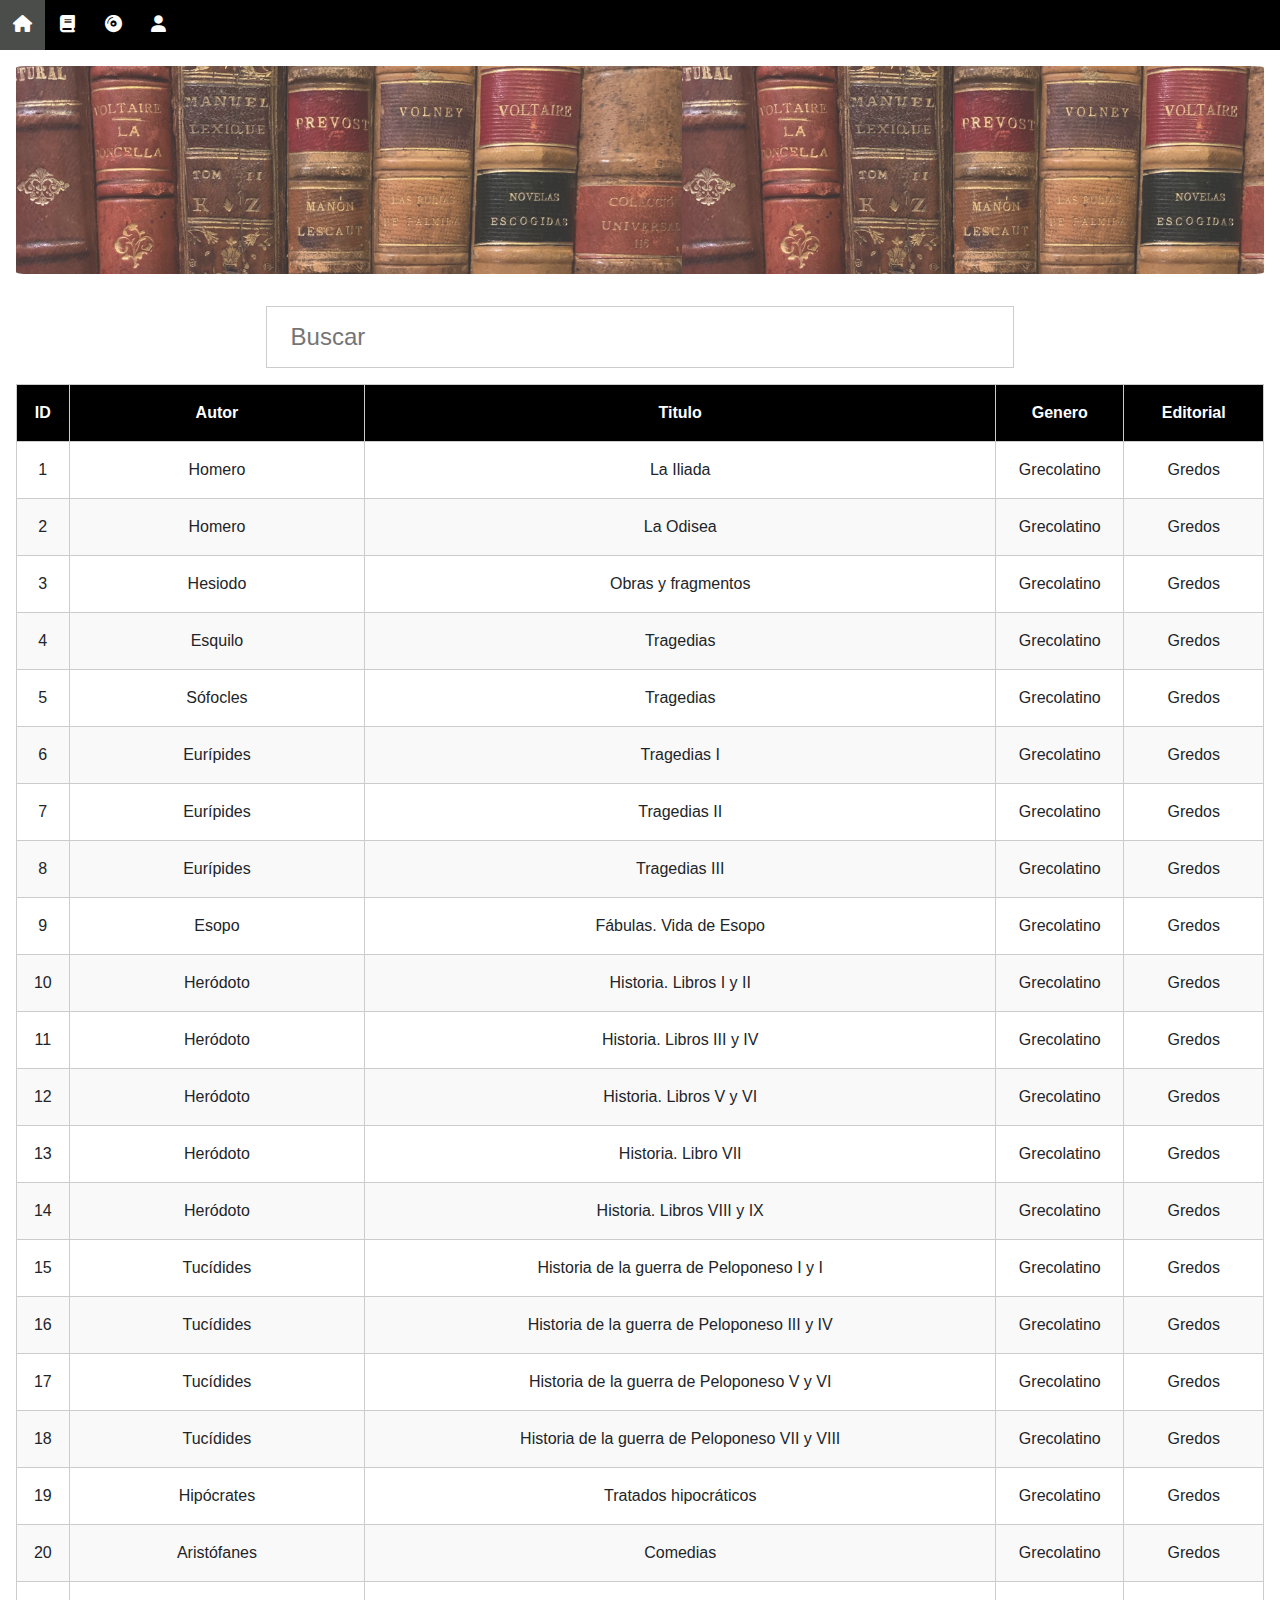
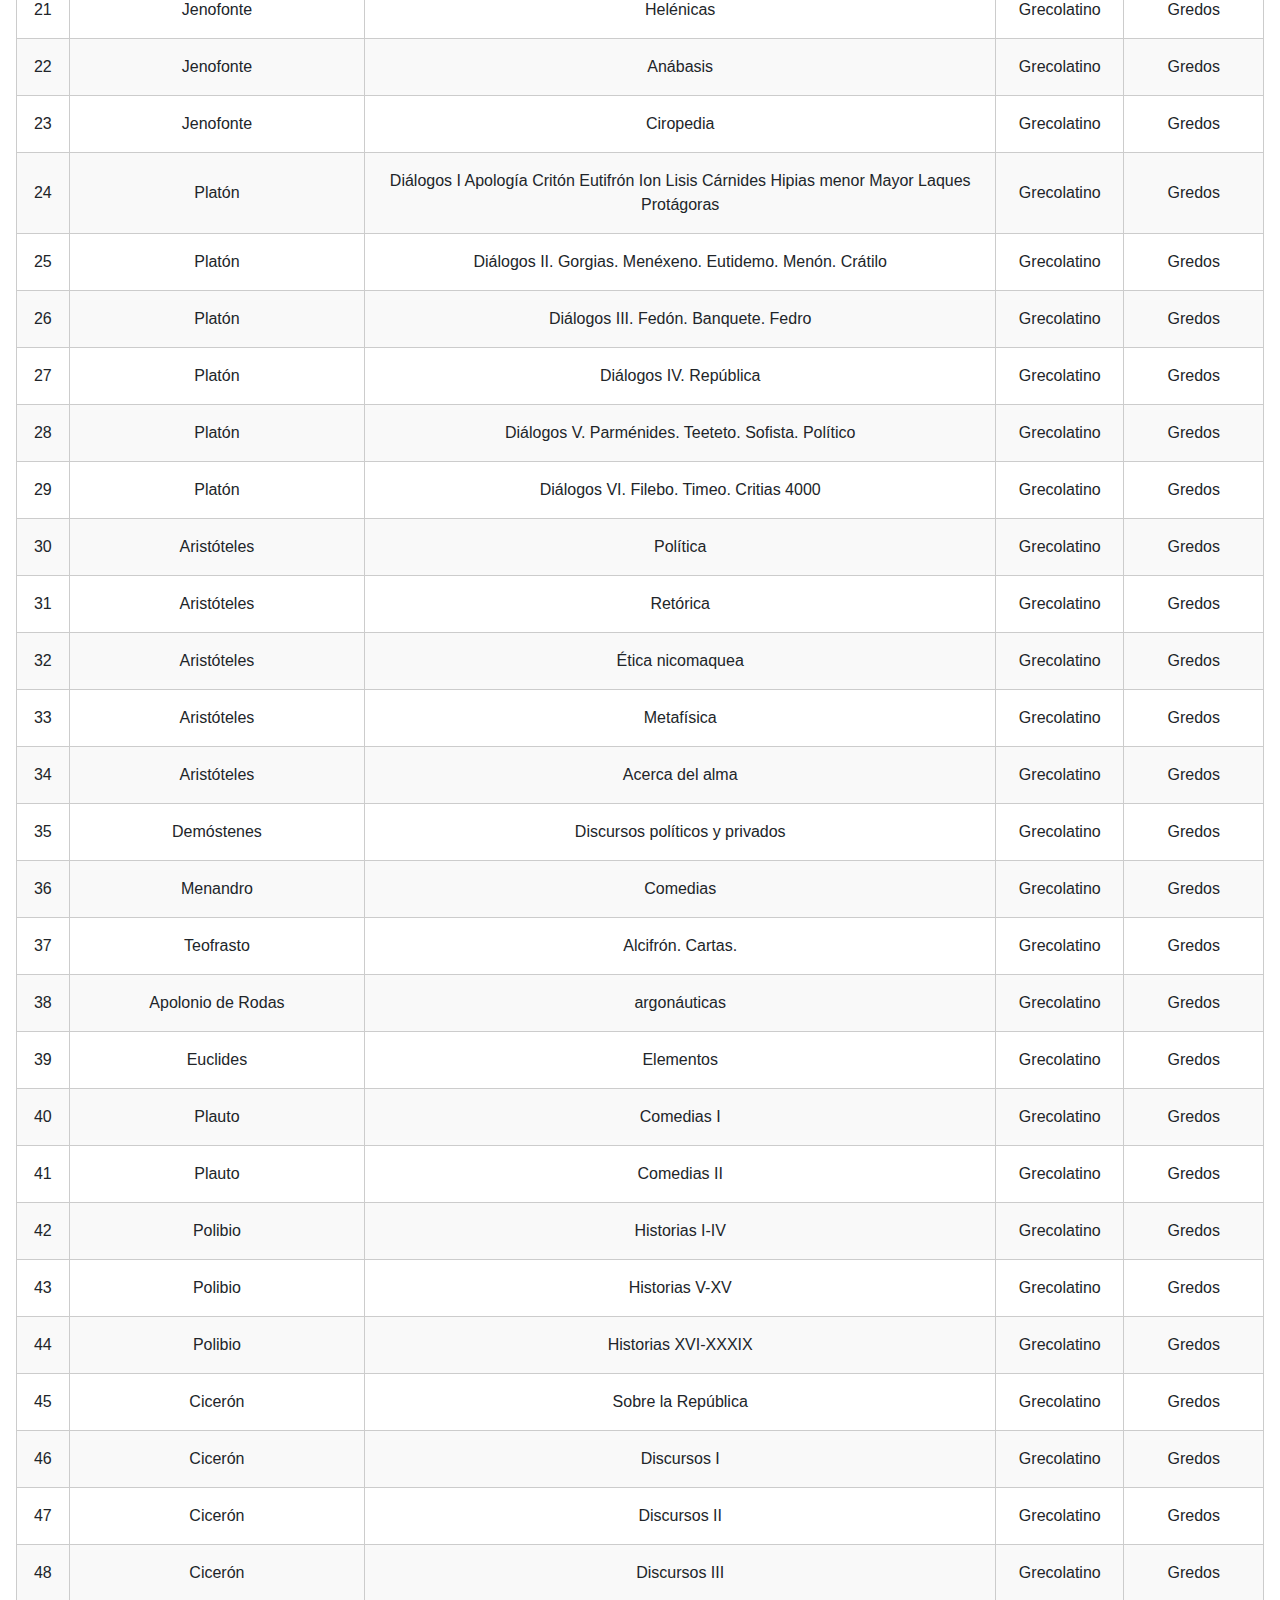
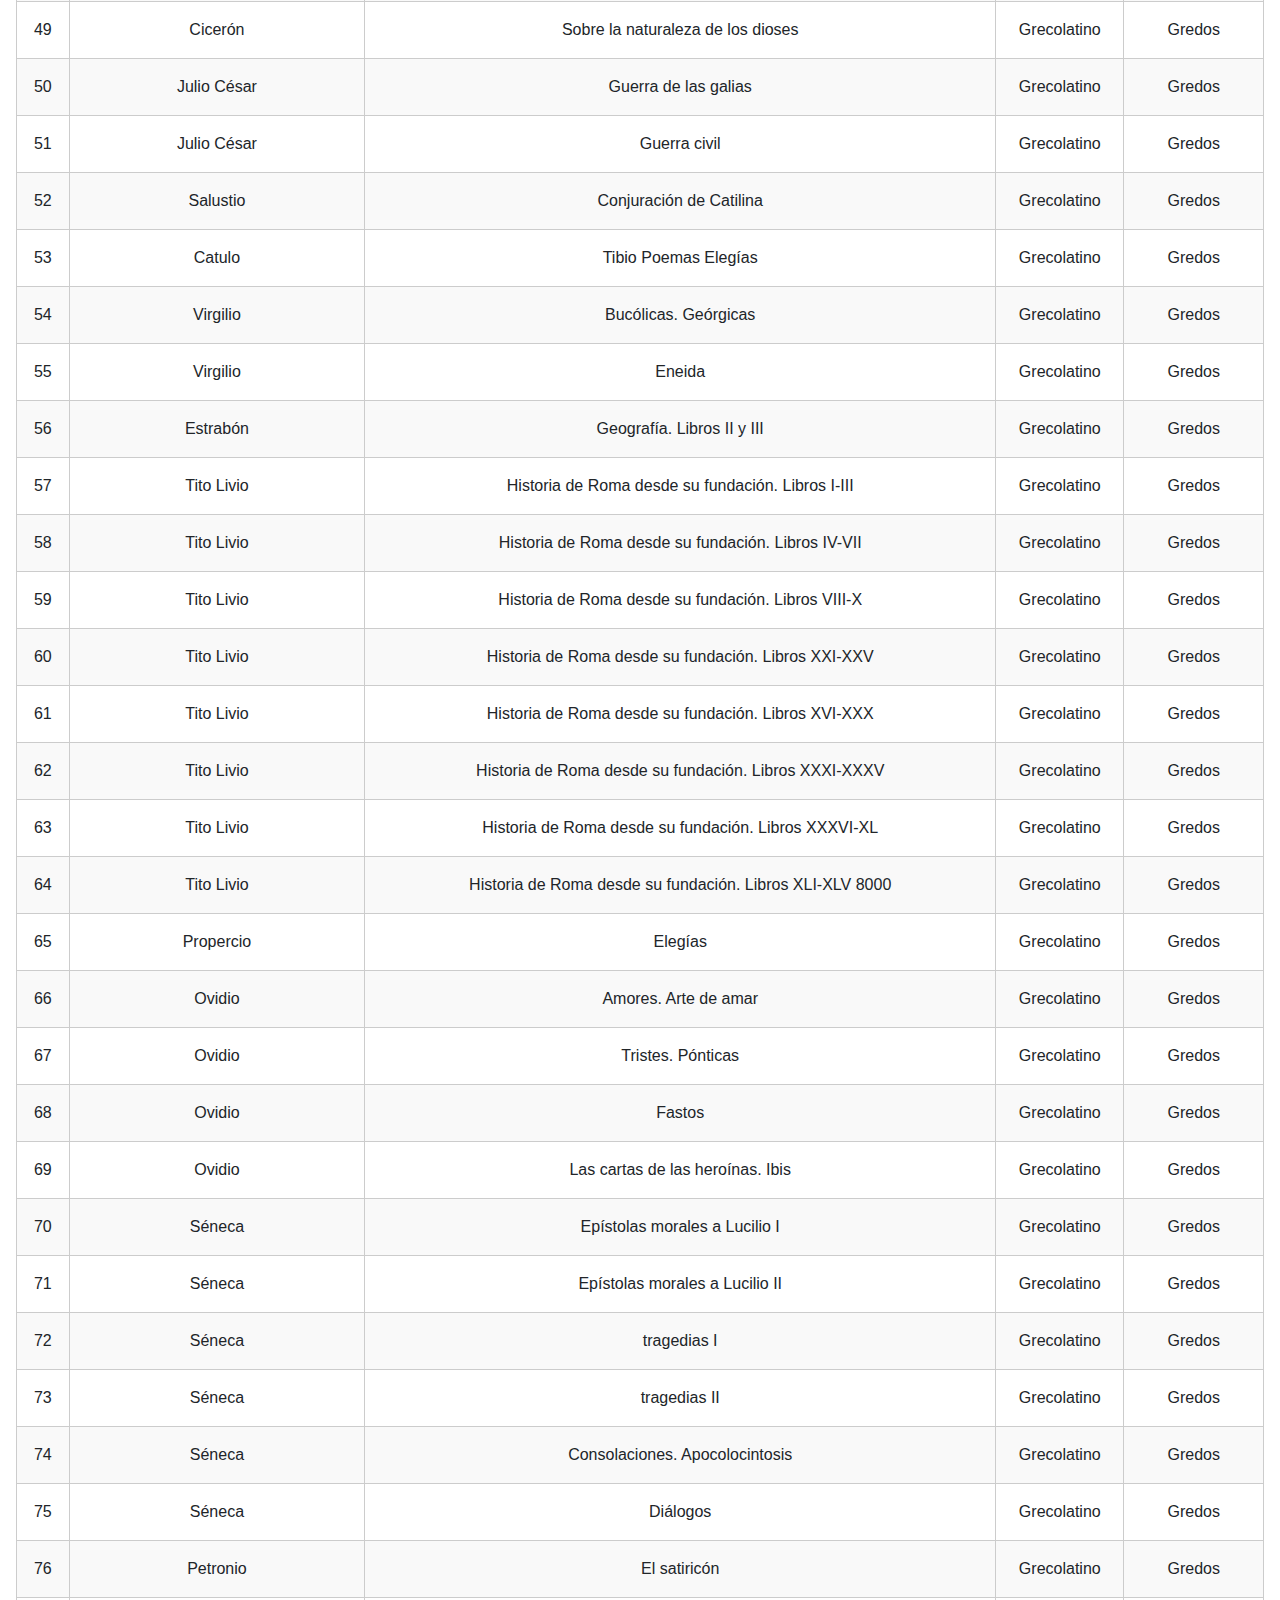
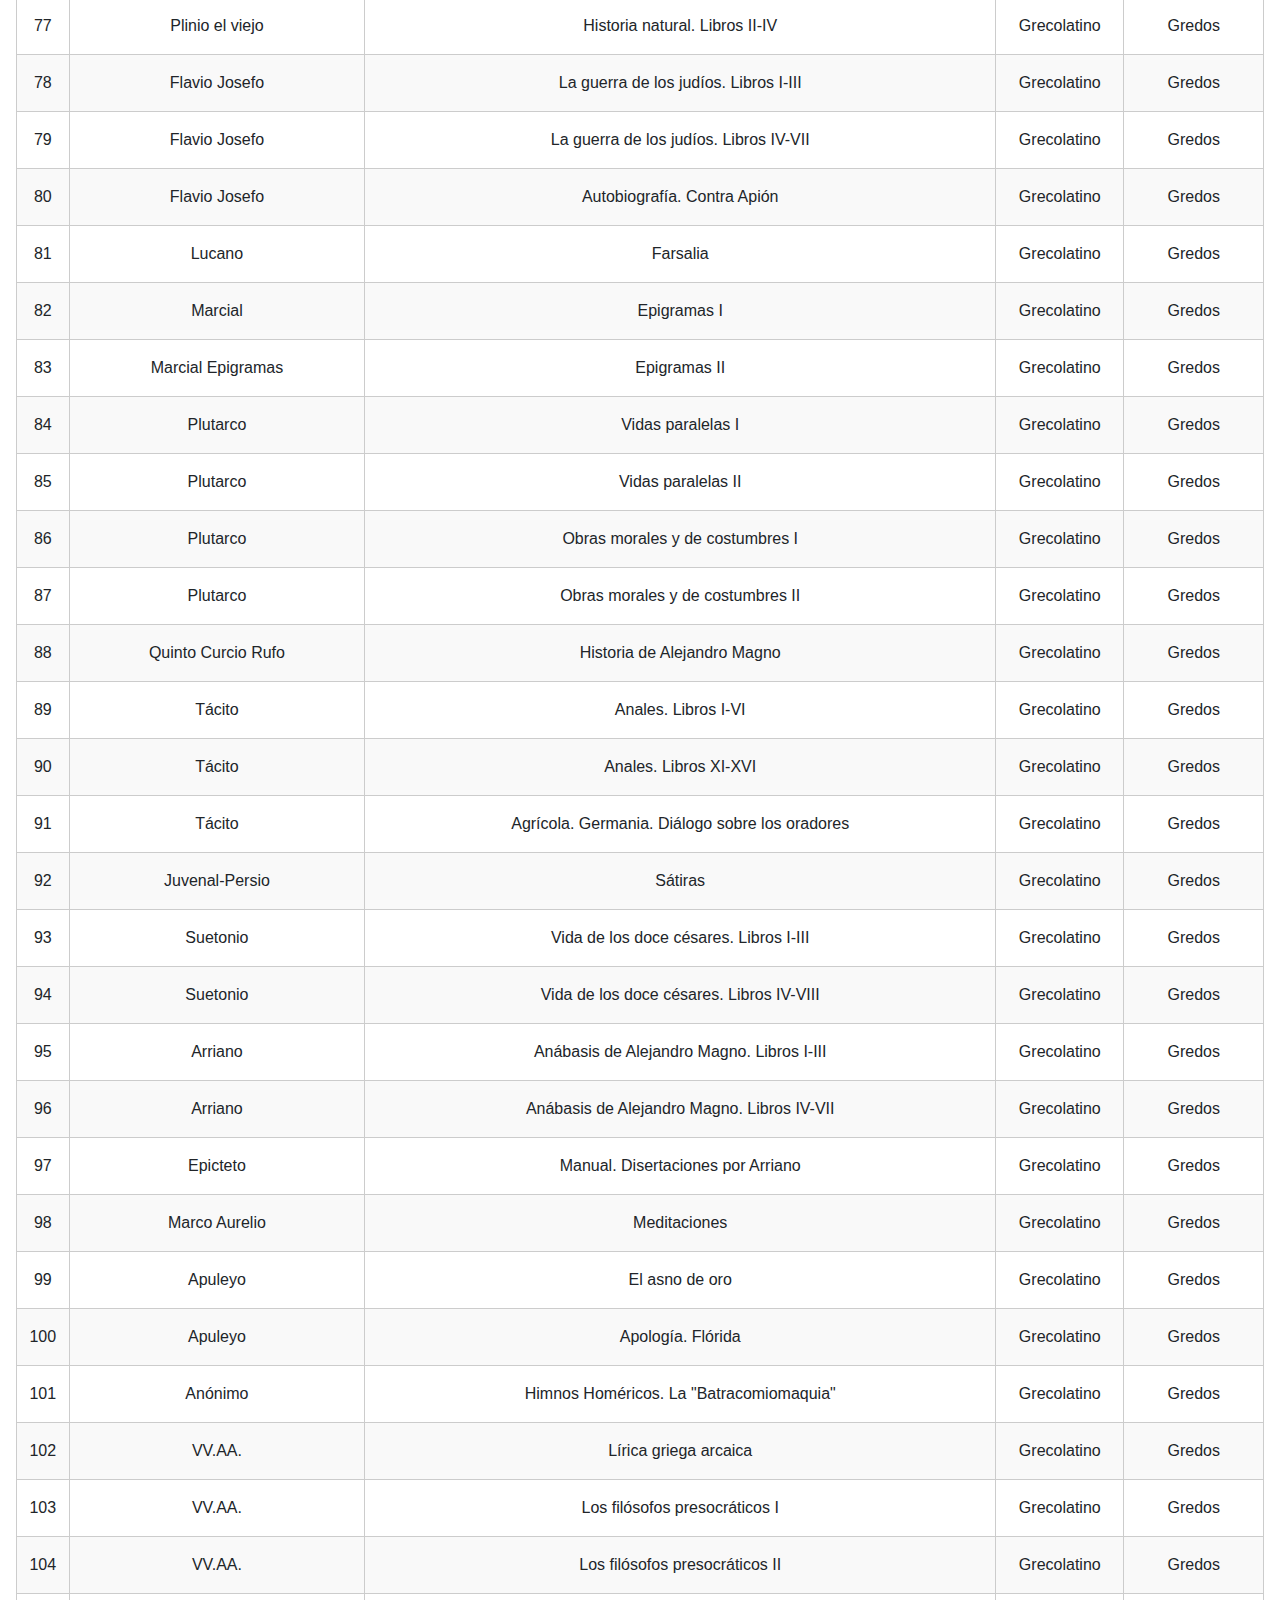
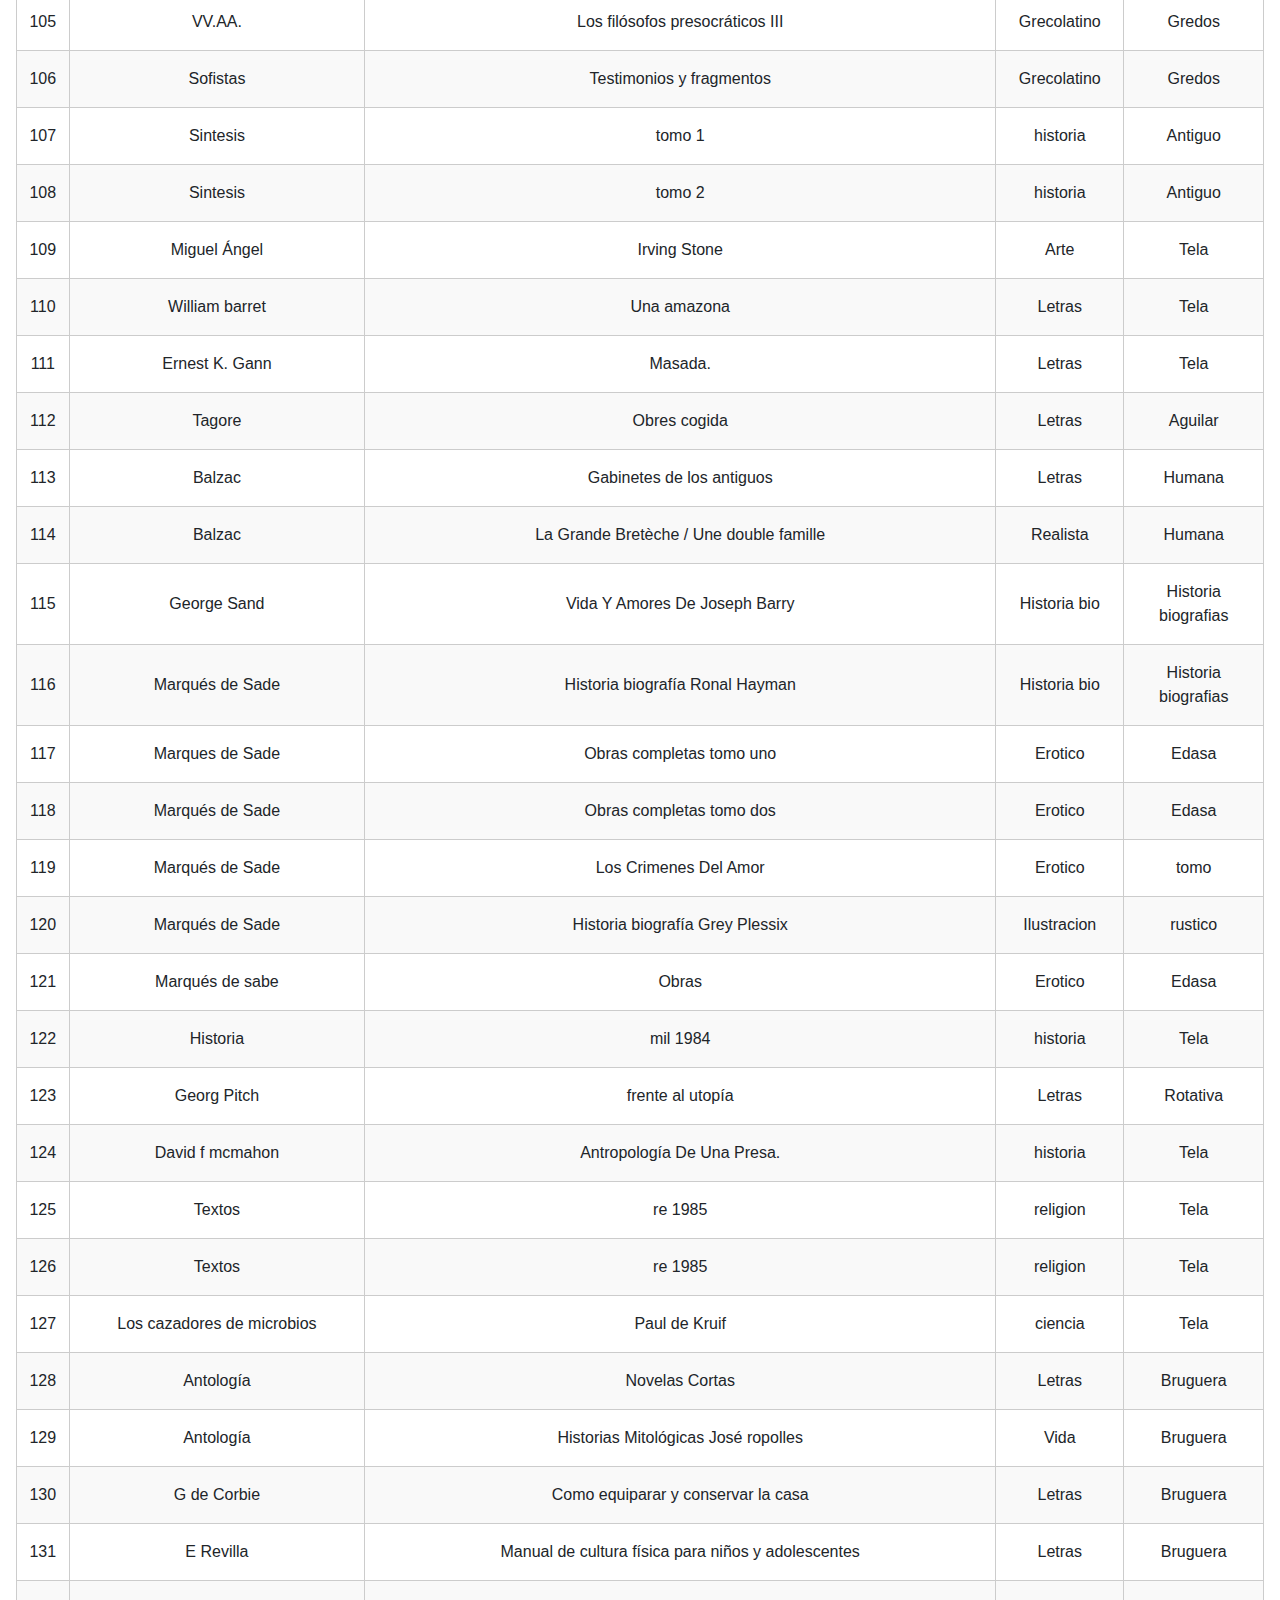
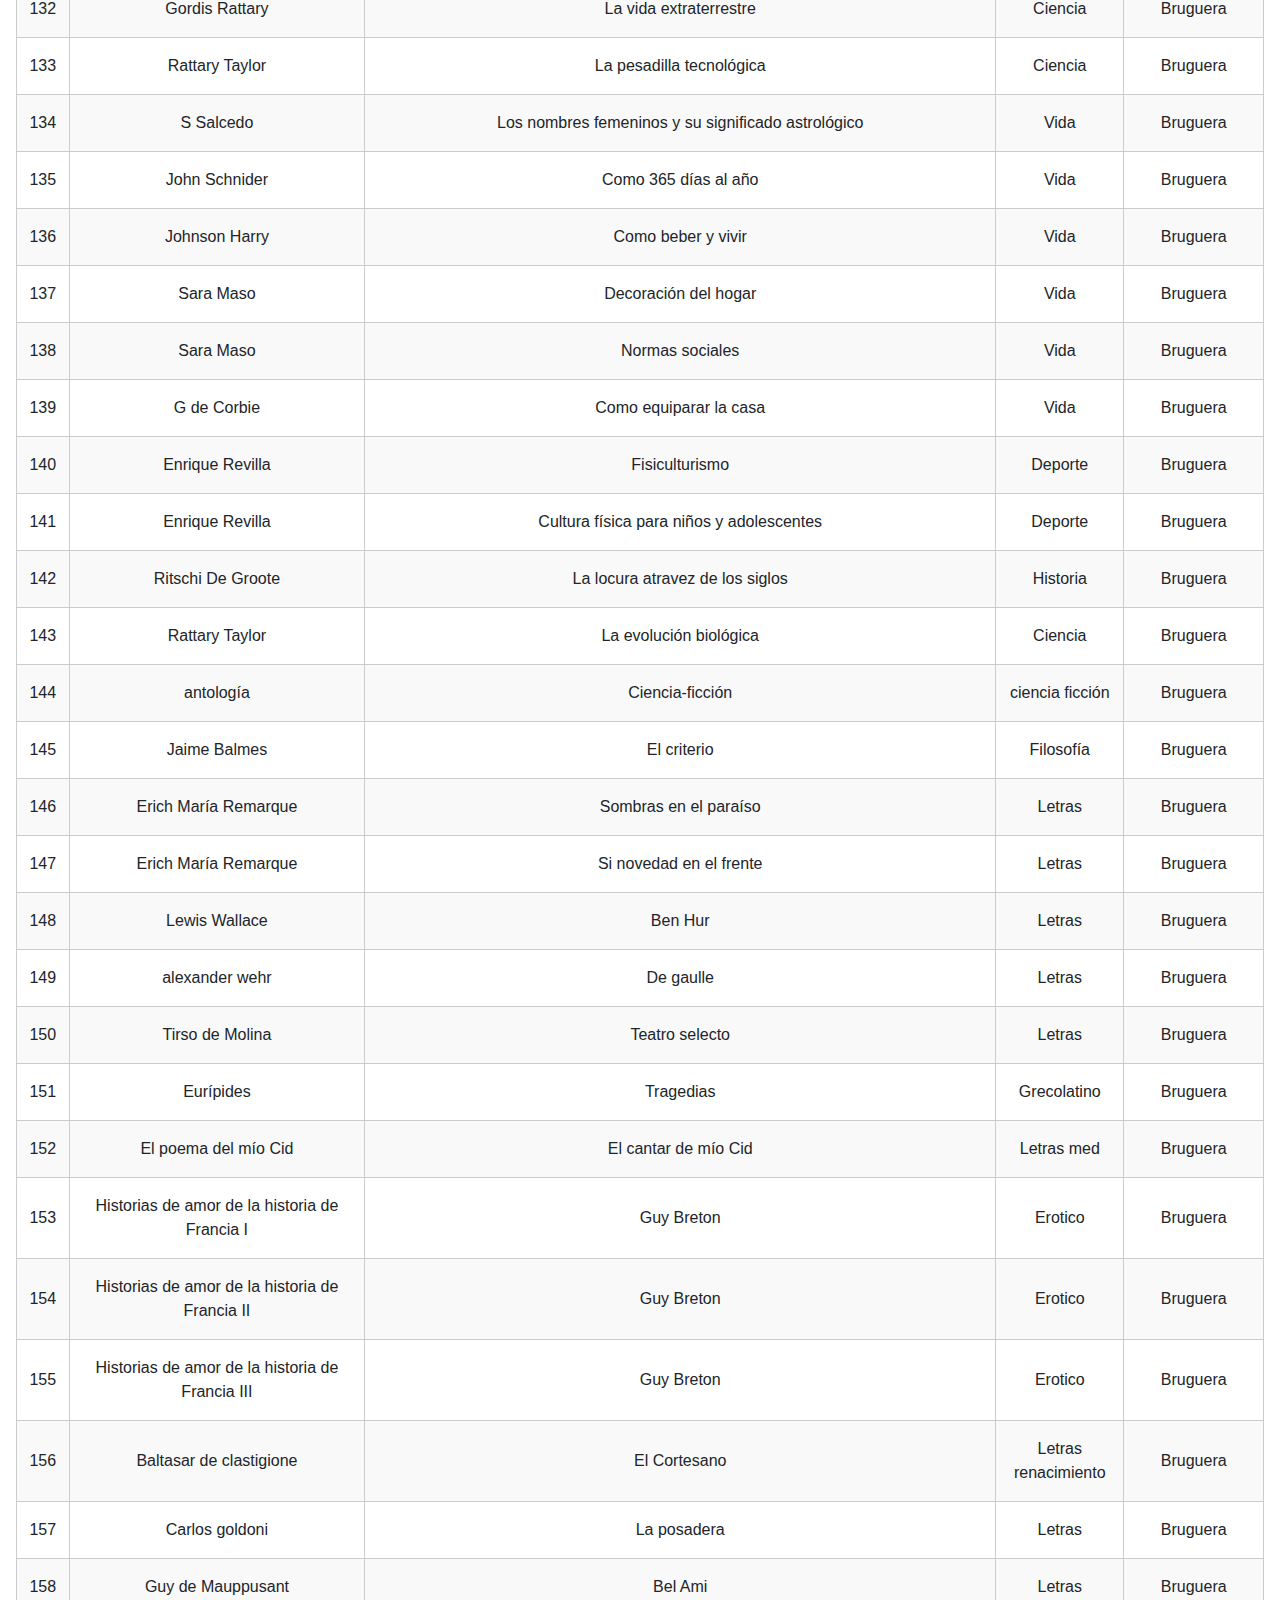
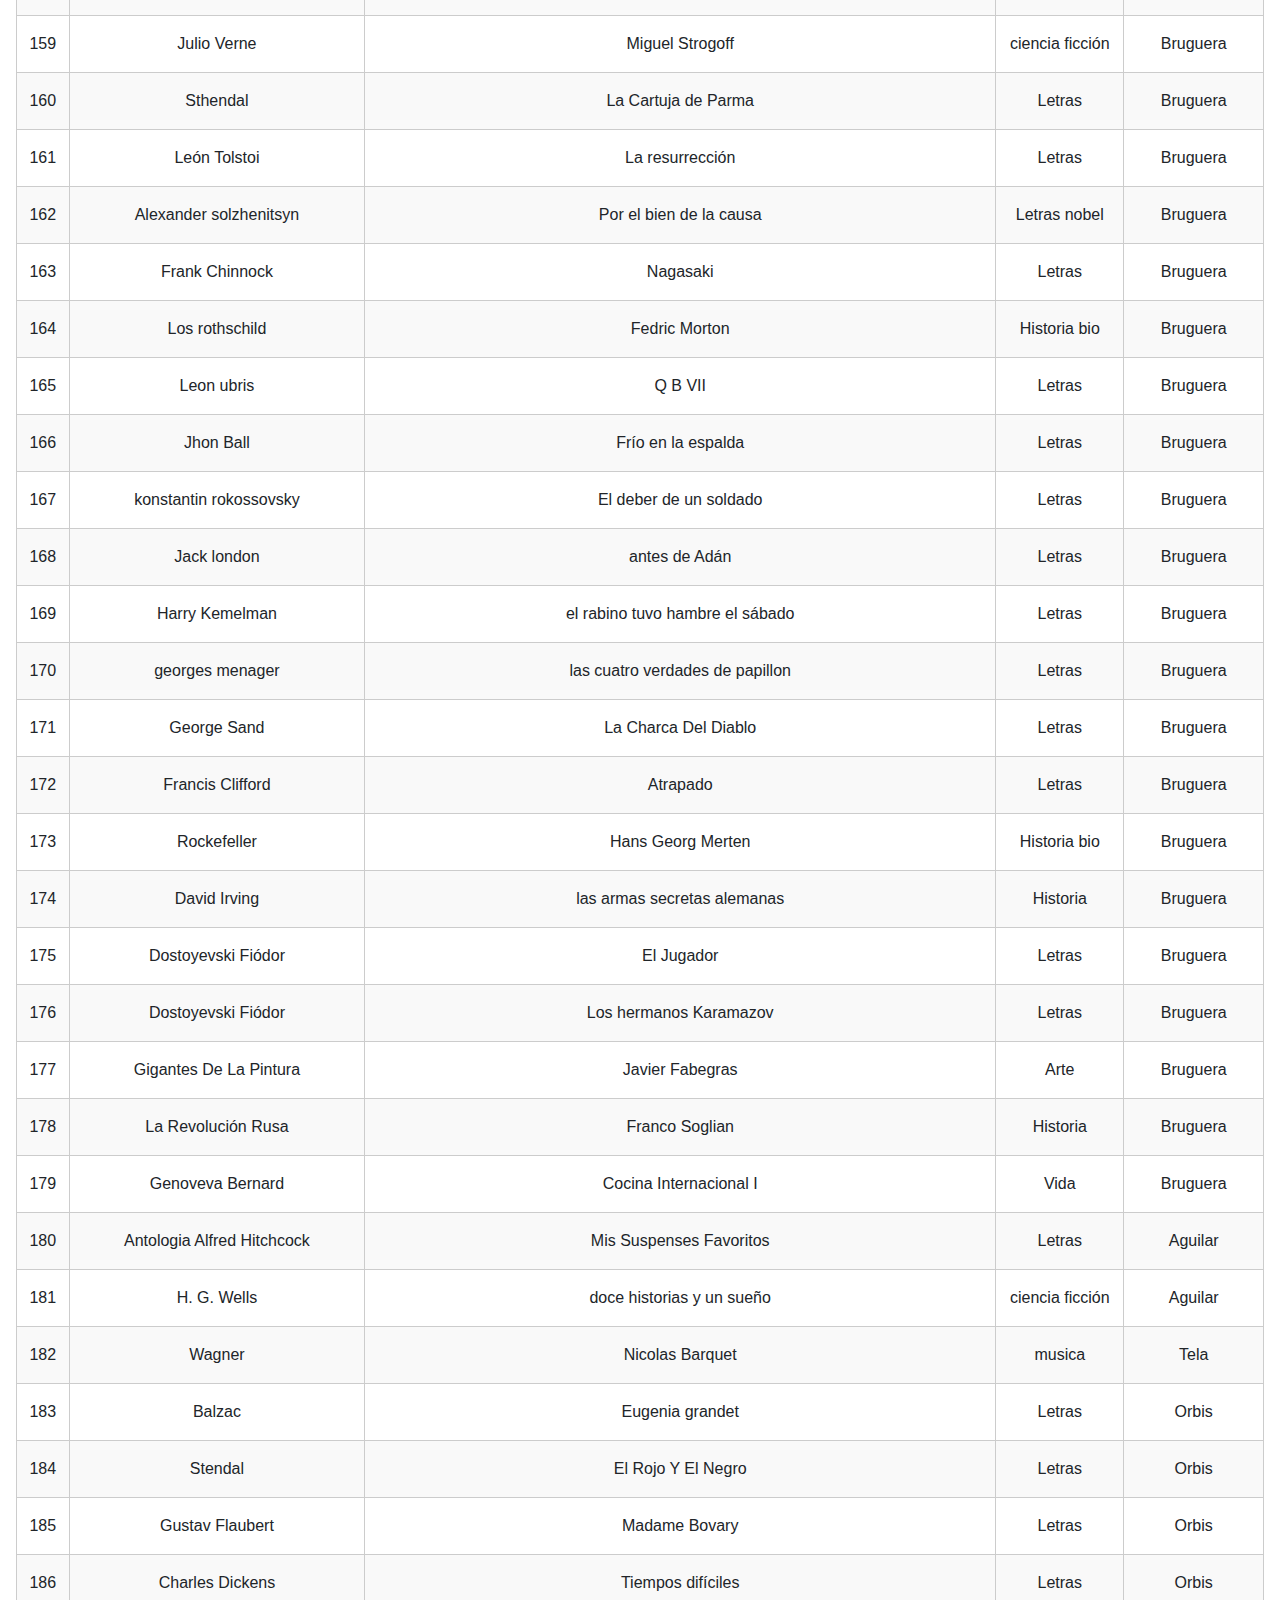
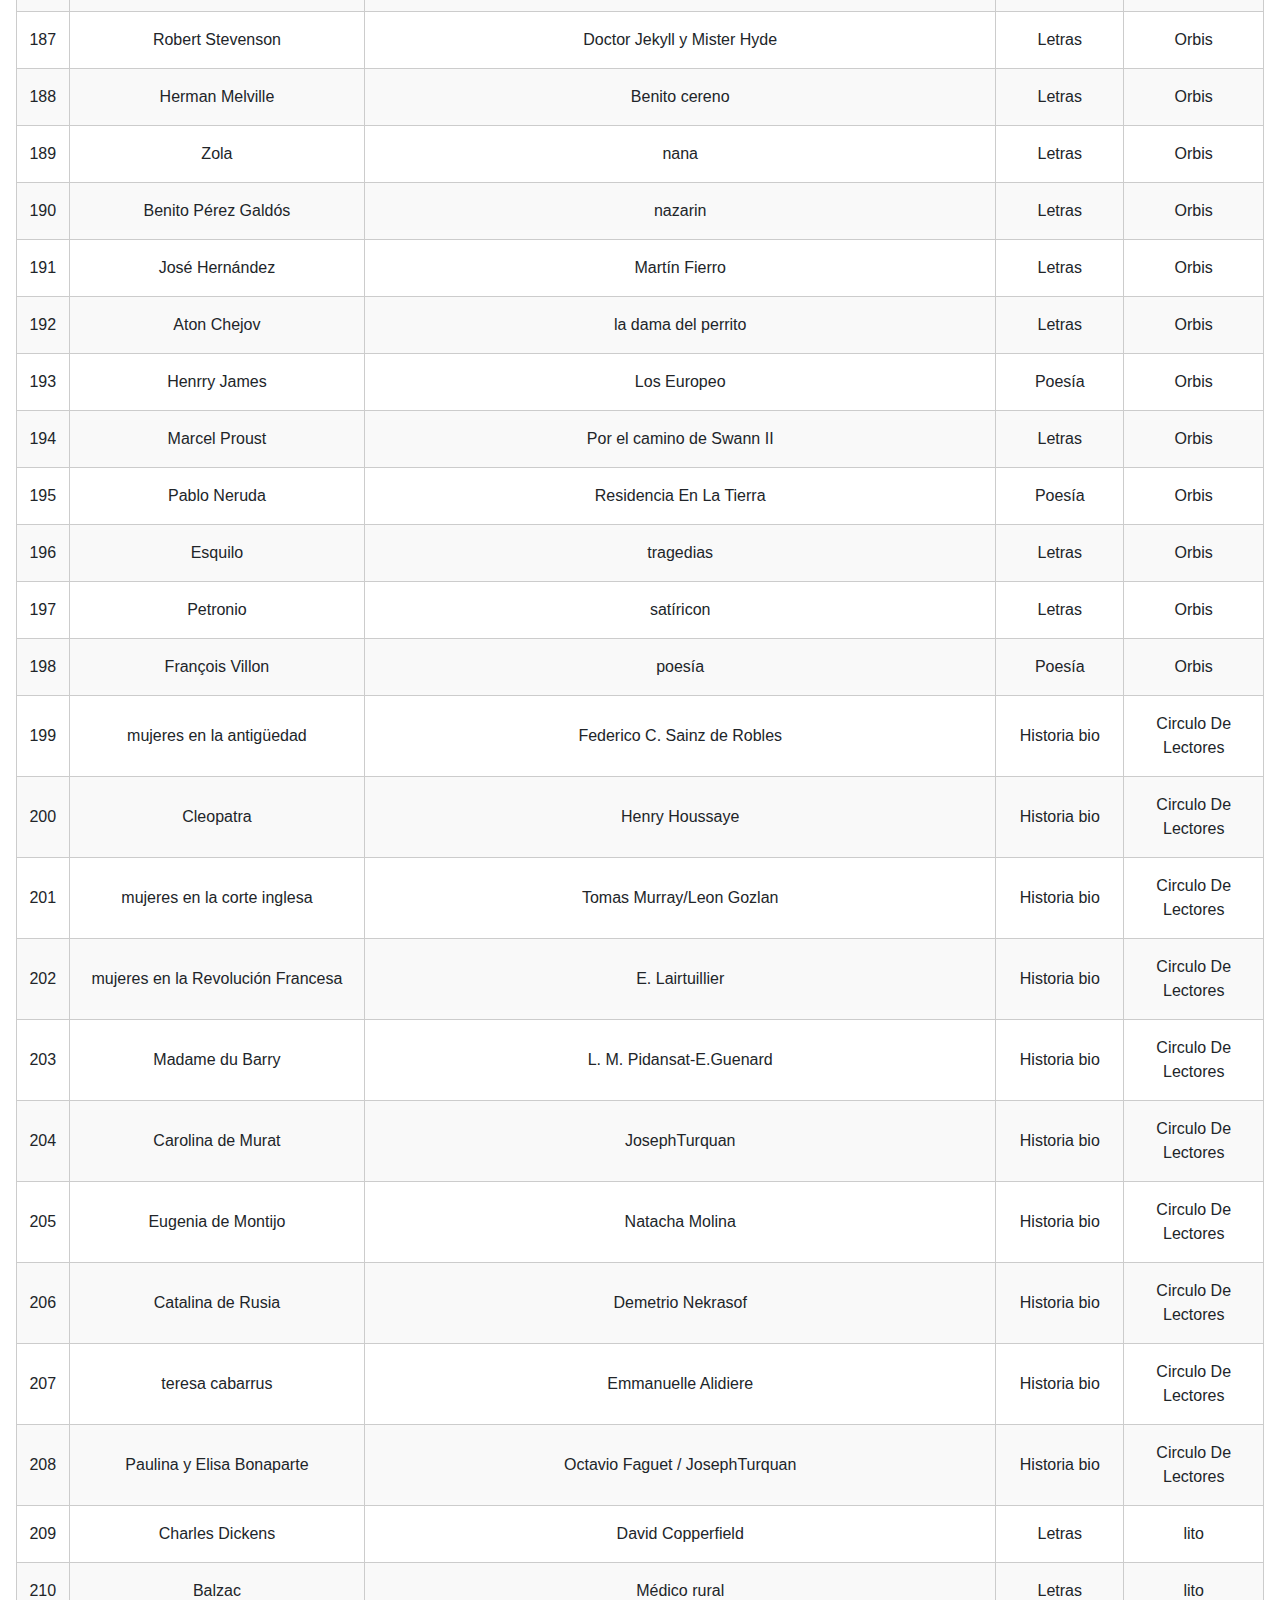
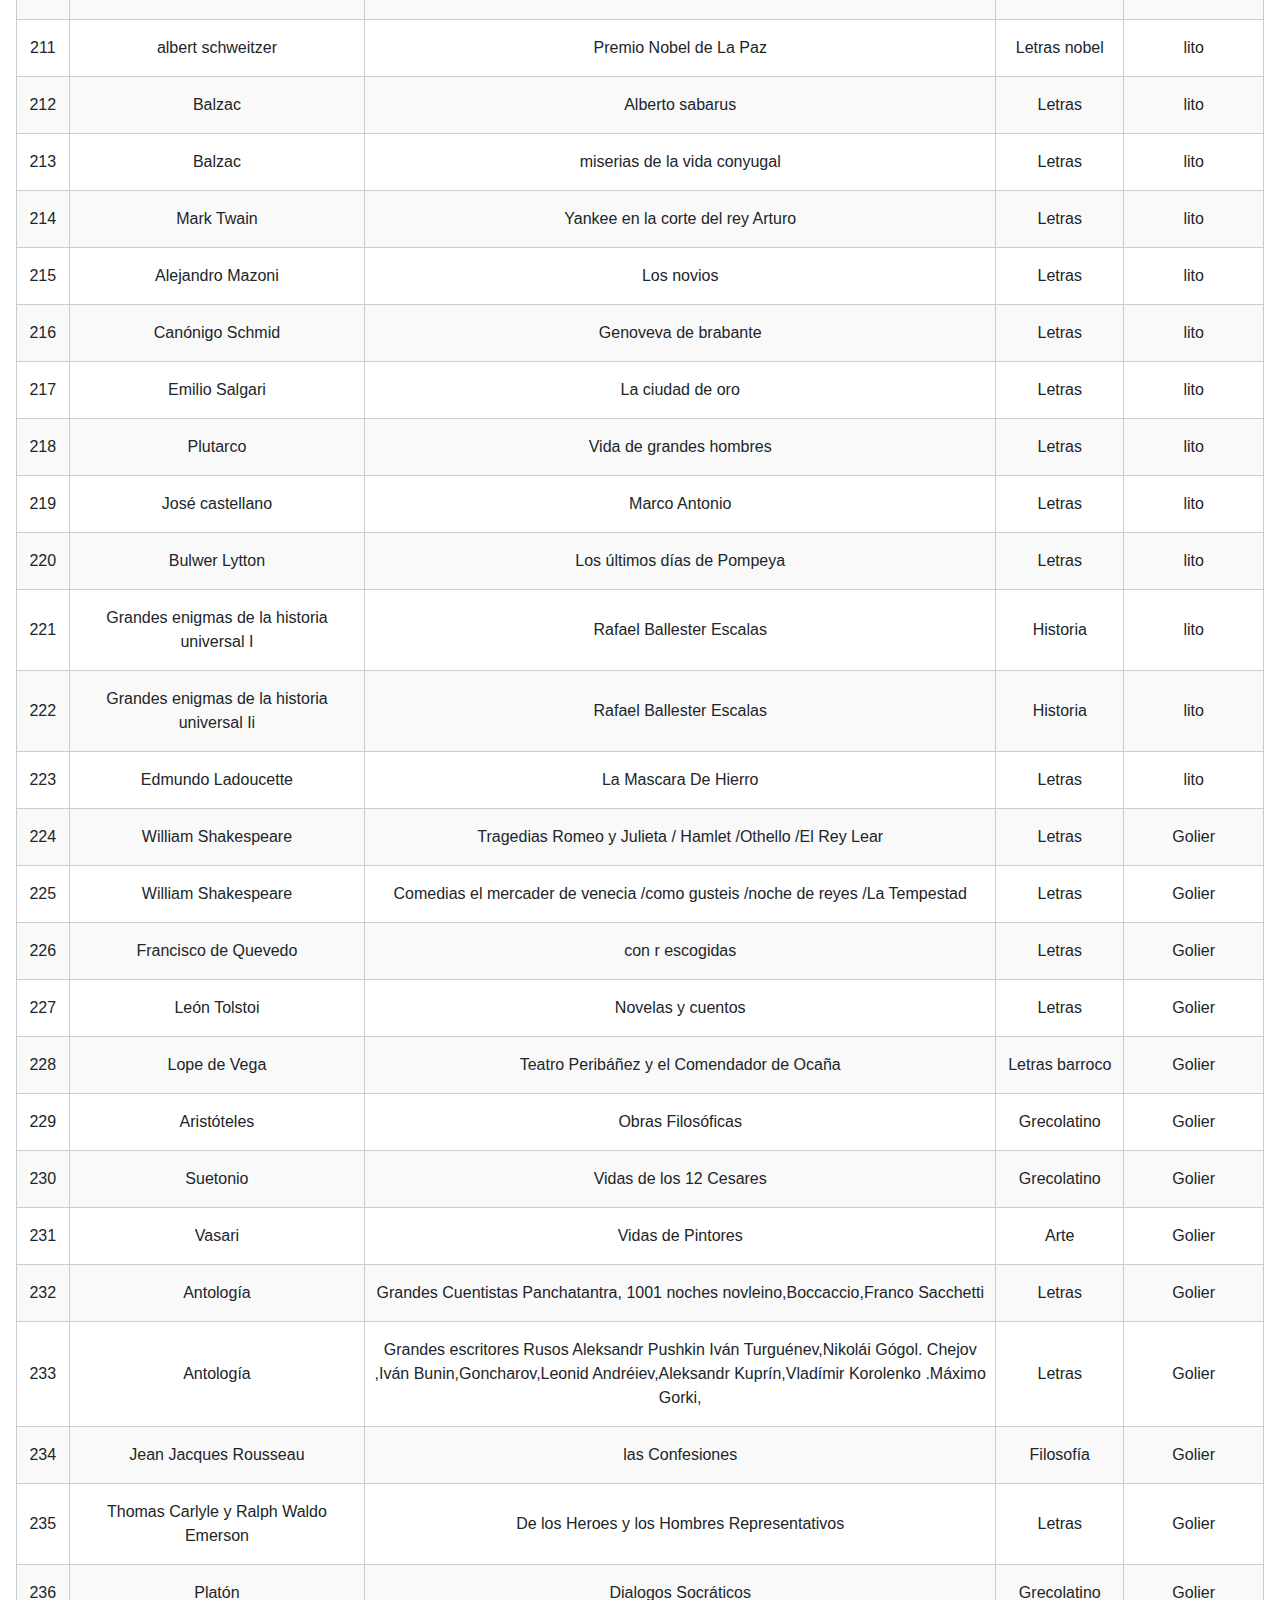
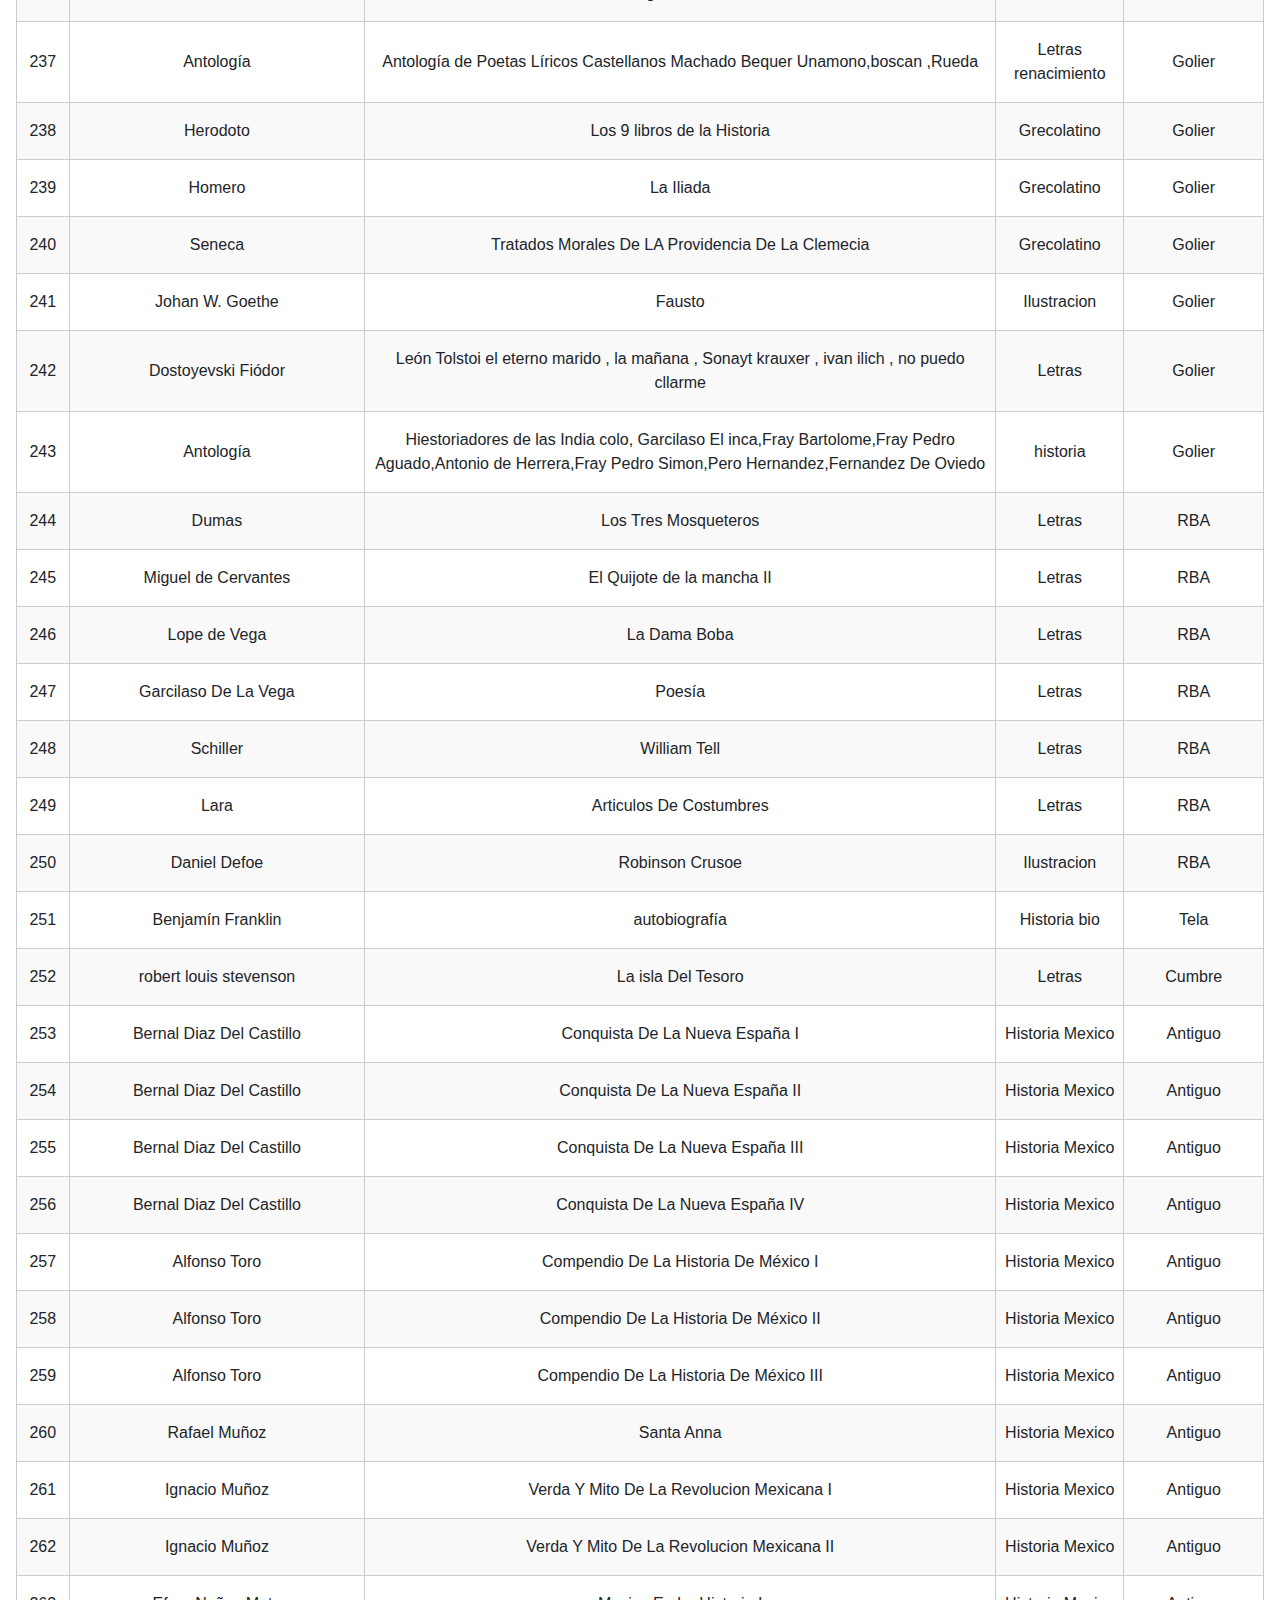
==== commit 25a0c538: "nav" ====
--- a/data.html
+++ b/data.html
@@ -43,7 +43,7 @@
   var input, filter, table, tr, td, i;
   input = document.getElementById("myInput");
   filter = input.value.toUpperCase();
-  table = document.getElementById("myTable");
+  table = document.getElementById("table");
   tr = table.getElementsByTagName("tr");
   for (i = 0; i < tr.length; i++) {
     td = tr[i].getElementsByTagName("td")[0];
@@ -61,11 +61,11 @@
 </head>
 <body>
   <nav>
-    <a class="active" href="#"><i class="fa fa-fw fa-home"></i> Home</a>
-    <a href="#"><i class="fa fa-fw fa-search"></i> Buscar</a>
-    <a href="#"><i class="fa fa-fw fa-envelope"></i> Contacto </a>
-    <a href="">  <i class="fa fa-fw fa-shopping-cart"> </i> Comprar </a>
-    <a href="/"><i class="fa fa-fw fa-user"></i> Inciar</a>
+    <a class="active" href="/"><i class="fa fa-fw fa-home"></i></a>
+  
+    <a href="/data.html"><i class="fa fa-fw fa-book"></i> </a>
+    <a target="_blank" href="https://www.discogs.com/user/Ferraboxco">  <i class="fa fa-fw fa-compact-disc"> </i>  </a>
+    <a href="/"><i class="fa fa-fw fa-user"></i> </a>
   </nav>
   <section class="dataTable">
 
@@ -79,7 +79,7 @@
 			<input type="text" name="filter" id="txtFind" value="" placeholder="Buscar" >
 		</section>
 
-		<table id="table" id="myTable">
+		<table id="table">
 			<thead>
 
   <thead>
@@ -87,8 +87,8 @@
     <th>ID</th>
     <th>Autor</th>
     <th>Titulo</th>
-    <th>Genero</th>
-    <th>Editorial</th>
+    <th onclick='javascript:void(0)'>Genero</th>
+    <th onclick='return false;'>Editorial</th>
     </tr>
         </thead>
 <tbody class="bodyTable">
--- a/assets/style.css
+++ b/assets/style.css
@@ -1,4 +1,4 @@
-@import url("https://cdnjs.cloudflare.com/ajax/libs/font-awesome/4.7.0/css/font-awesome.min.css");
+@import url("https://cdnjs.cloudflare.com/ajax/libs/font-awesome/6.3.0/css/all.min.css");
 @import url("https://cdn.jsdelivr.net/npm/bootstrap@5.0.2/dist/css/bootstrap.min.css");
 body , html{
 	margin  : 0;
@@ -68,6 +68,9 @@
 	display: none;
 }
 
+
+
+
 header {
     /*background: linear-gradient(rgba(255,255,255,.5), rgba(43, 2, 2, 0.5)), url(../Images/ICANN.JPG ); */
     background-image:  url(./head.JPG ); 
@@ -83,6 +86,17 @@
     
   }
 
+  .headers {
+    background-image:  url(./heder.JPG ); 
+     background-size:  cover;
+	
+	background-size: 50% ;
+	border-radius: 1%;
+	height: auto;
+    filter:grayscale(); 
+	
+
+  }
 
   
   /* Style  navigation bar */
